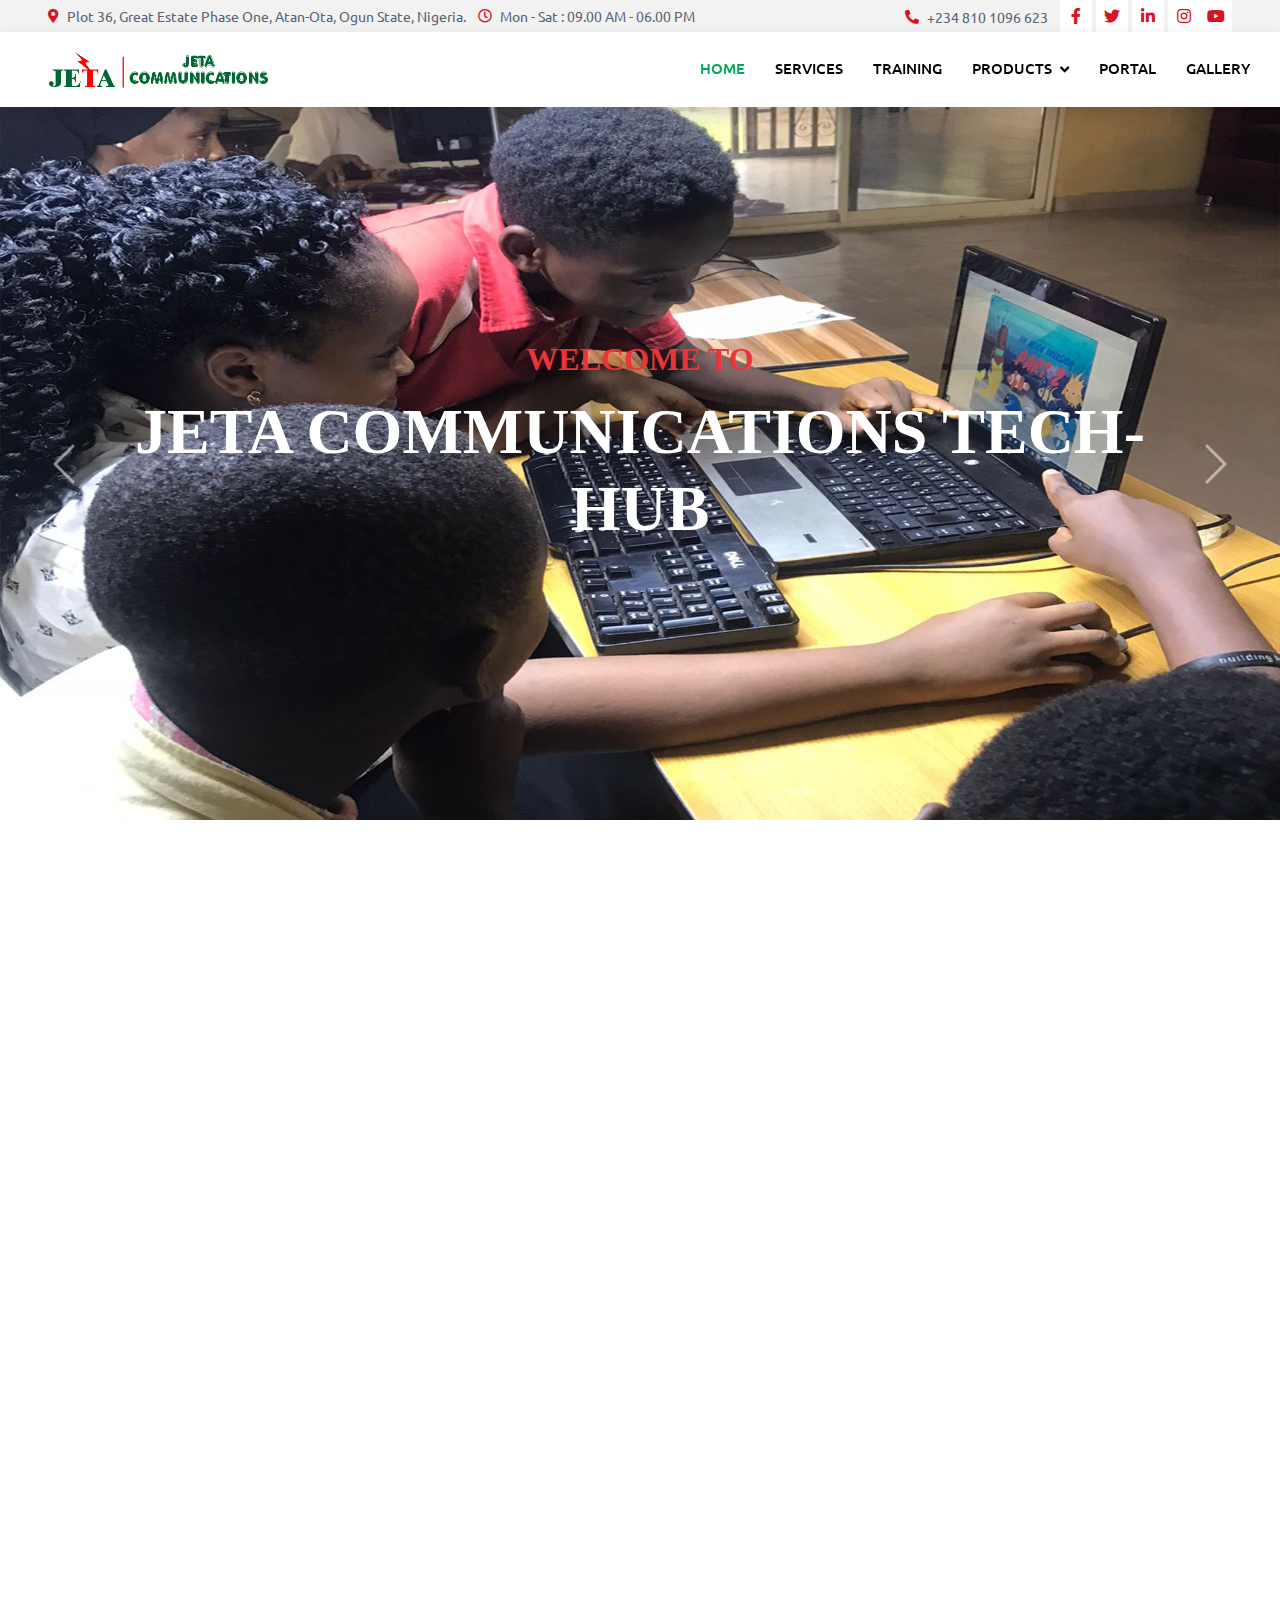
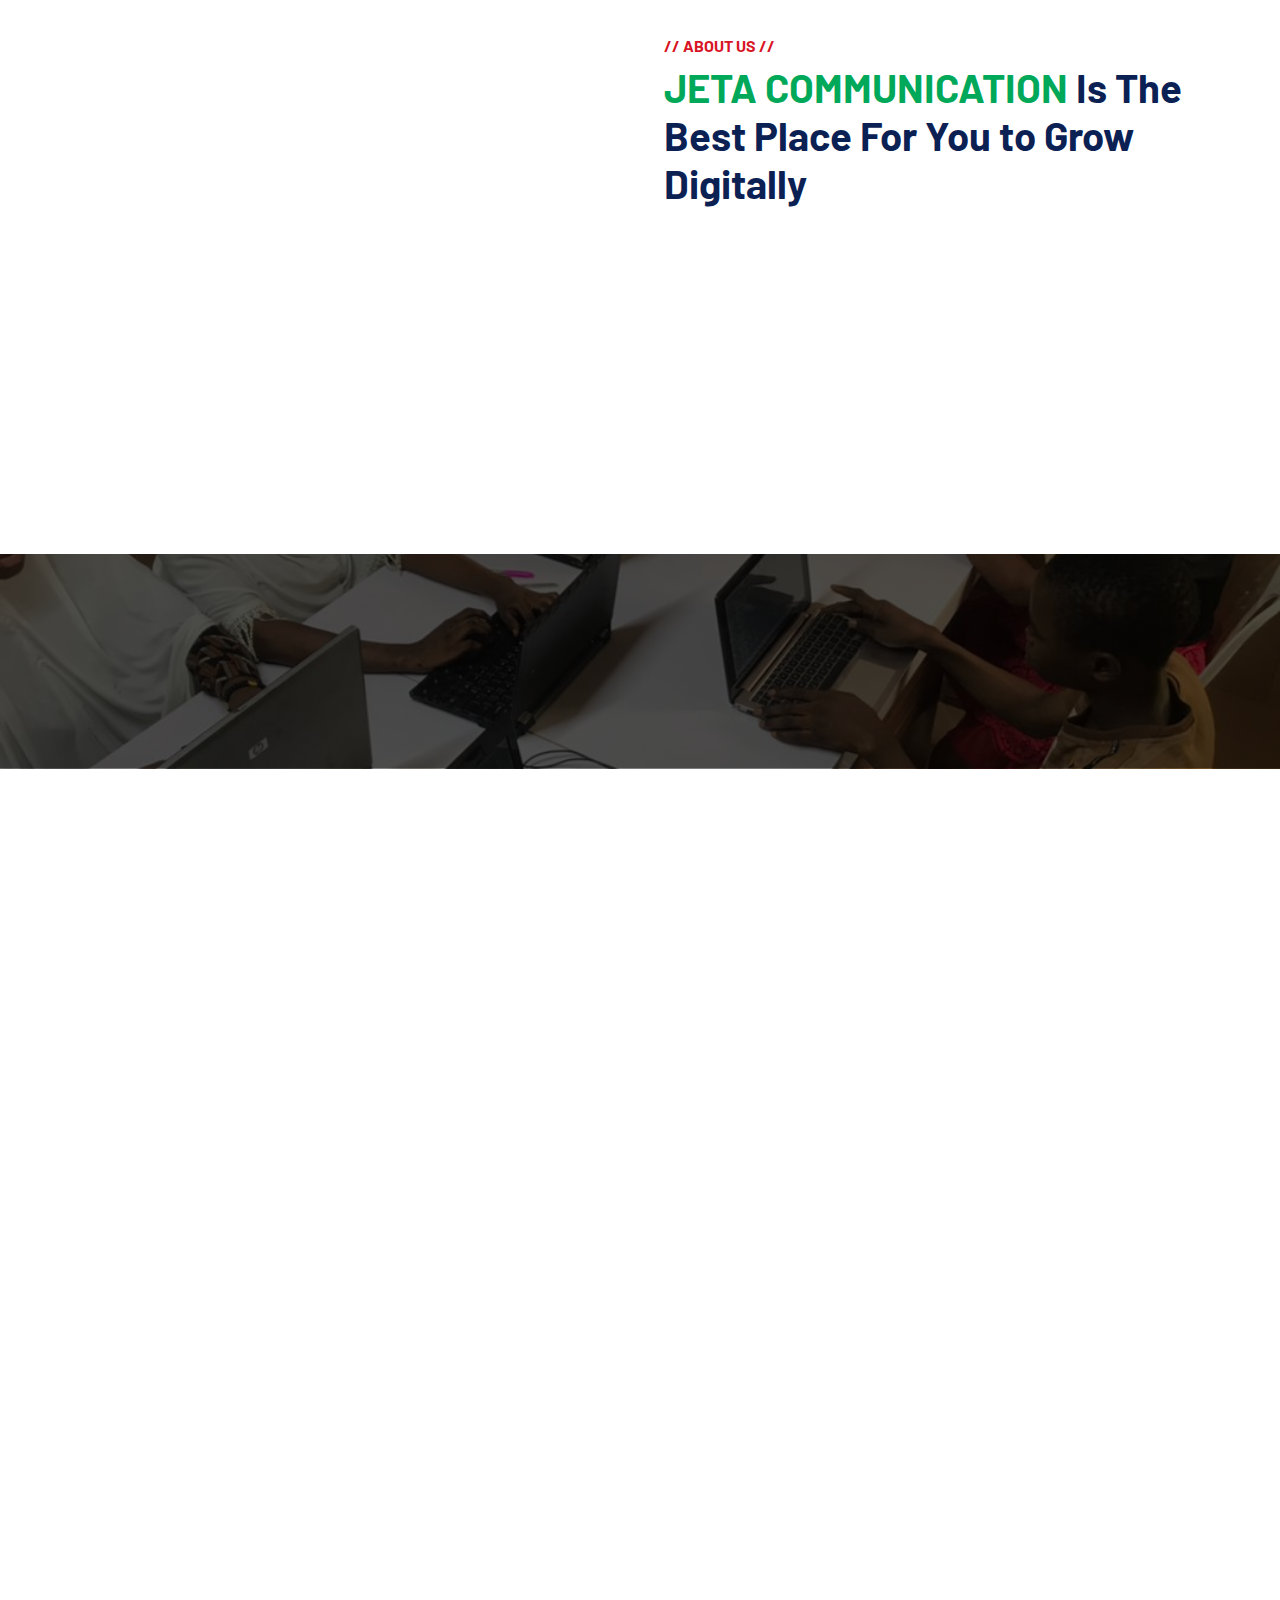
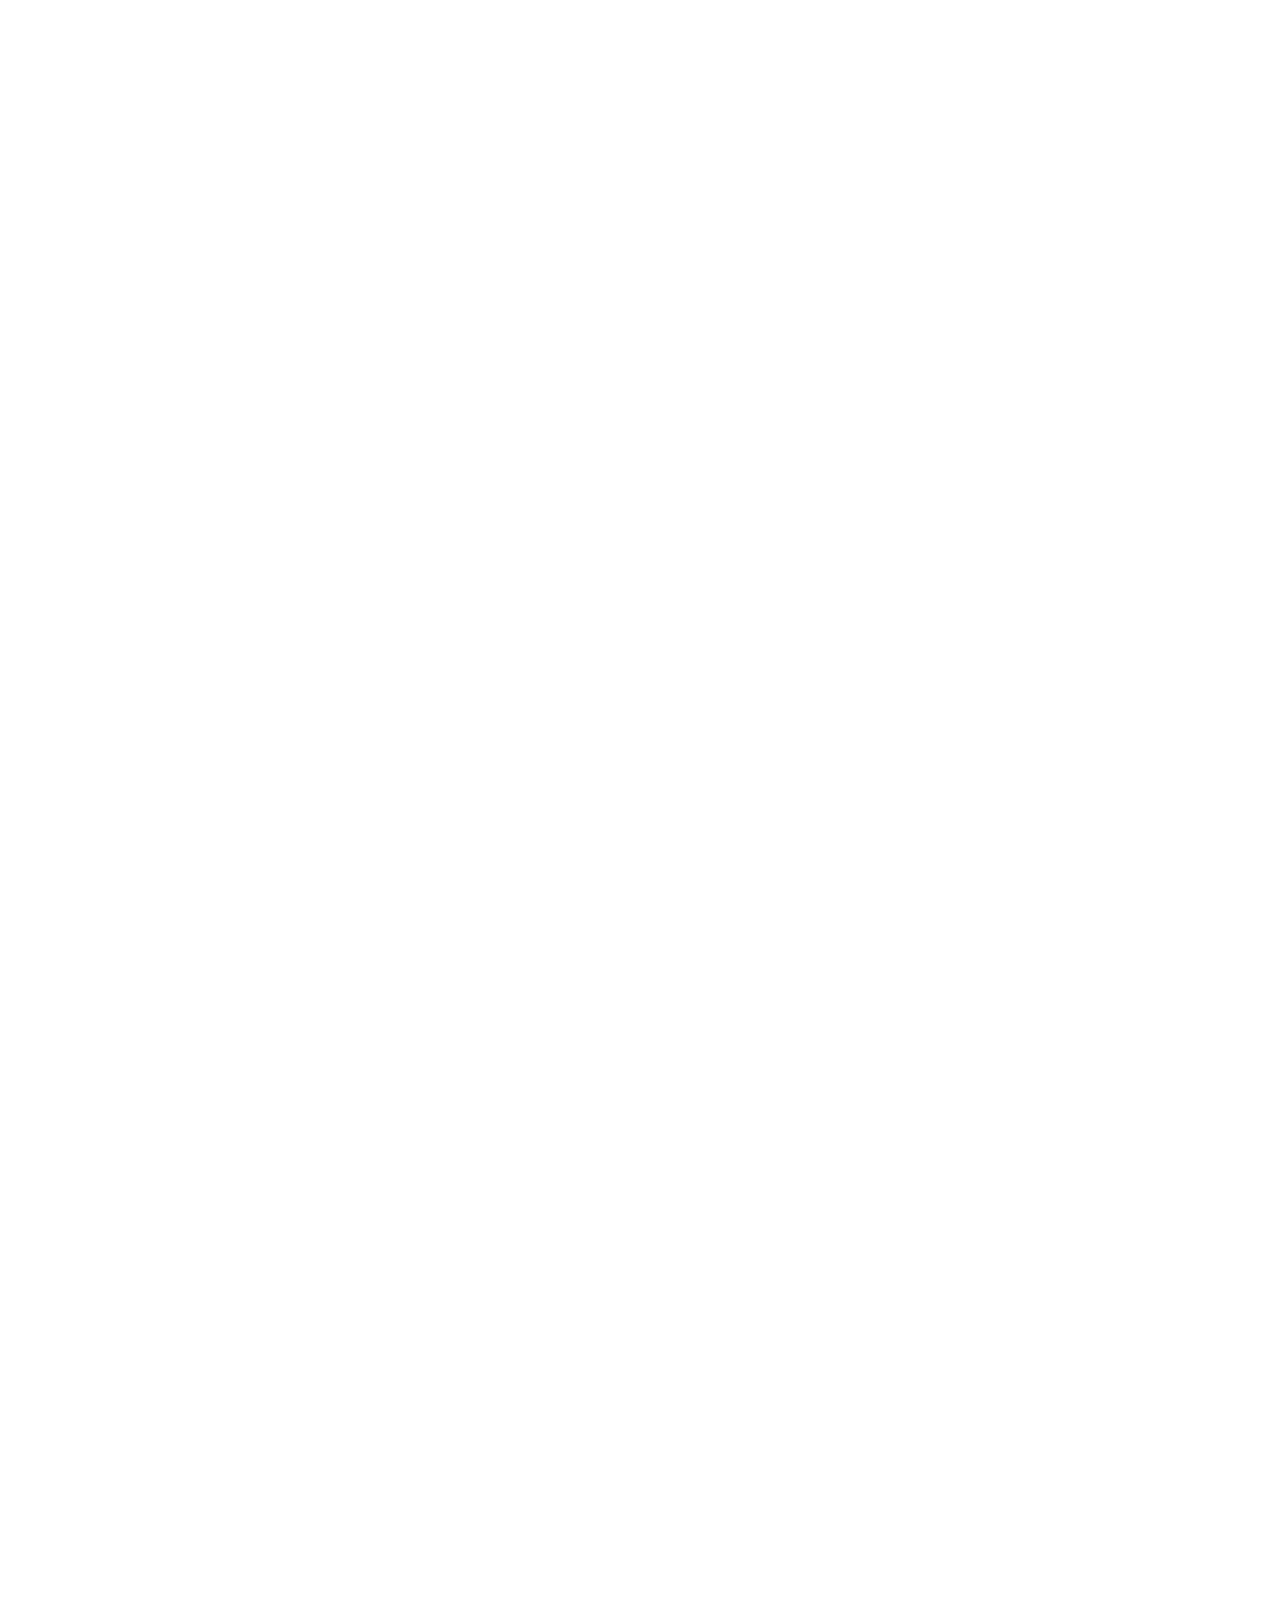
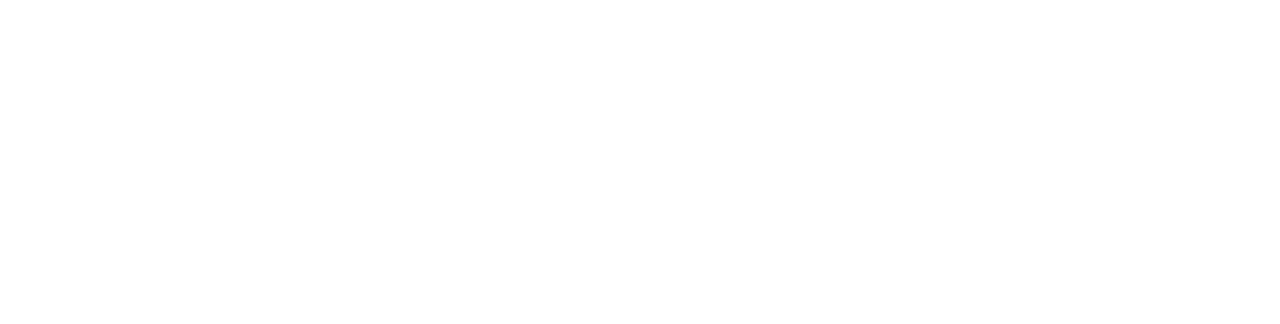
==== index.html @ 2480829e "Add files via upload" ====
<!DOCTYPE html>
<html lang="en">

<head>
    <meta charset="utf-8">
    <title>JETA COMMUNICATIONS | Digital Skills Academy</title>
    <meta content="width=device-width, initial-scale=1.0" name="viewport">
    <meta content="" name="keywords">
    <meta content="" name="description">

    <!-- Favicon -->
    <link rel="shortcut icon" href="./img/favicon.ico">

    <!-- Google Web Fonts -->
    <link rel="preconnect" href="https://fonts.googleapis.com">
    <link rel="preconnect" href="https://fonts.gstatic.com" crossorigin>
    <link href="https://fonts.googleapis.com/css2?family=Barlow:wght@600;700&family=Ubuntu:wght@400;500&display=swap" rel="stylesheet"> 

    <!-- Icon Font Stylesheet -->
    <link href="https://cdnjs.cloudflare.com/ajax/libs/font-awesome/5.10.0/css/all.min.css" rel="stylesheet">
    <link href="https://cdn.jsdelivr.net/npm/bootstrap-icons@1.4.1/font/bootstrap-icons.css" rel="stylesheet">

    <!-- Libraries Stylesheet -->
    <link href="lib/animate/animate.min.css" rel="stylesheet">
    <link href="lib/owlcarousel/assets/owl.carousel.min.css" rel="stylesheet">
    <link href="lib/tempusdominus/css/tempusdominus-bootstrap-4.min.css" rel="stylesheet" />

    <!-- Customized Bootstrap Stylesheet -->
    <link href="css/bootstrap.min.css" rel="stylesheet">

    <!-- Template Stylesheet -->
    <link href="css/style.css" rel="stylesheet">
</head>

<body>
    <!-- Spinner Start -->
    <!-- <div id="spinner" class="show bg-white position-fixed translate-middle w-100 vh-100 top-50 start-50 d-flex align-items-center justify-content-center">
        <div class="spinner-border text-primary" style="width: 3rem; height: 3rem;" role="status">
            <span class="sr-only">Loading...</span>
        </div>
    </div> -->
    <!-- Spinner End -->


    <!-- Topbar Start -->
    <div class="container-fluid bg-light p-0">
        <div class="row gx-0 d-none d-lg-flex">
            <div class="col-lg-7 px-5 text-start">
                <div class="h-100 d-inline-flex align-items-center py-1 me-2">
                    <small class="fa fa-map-marker-alt text-primary me-2"></small>
                    <small>Plot 36, Great Estate Phase One, Atan-Ota, Ogun State, Nigeria.</small>
                </div>
                <div class="h-100 d-inline-flex align-items-center py-1">
                    <small class="far fa-clock text-primary me-2"></small>
                    <small>Mon - Sat : 09.00 AM - 06.00 PM</small>
                </div>
            </div>
            <div class="col-lg-5 px-5 text-end">
                <div class="h-100 d-inline-flex align-items-center py-1 me-2">
                    <small class="fa fa-phone-alt text-primary me-2"></small>
                    <small>+234 810 1096 623</small>
                </div>
                <div class="h-100 d-inline-flex align-items-center">
                    <a class="btn btn-sm-square bg-white text-primary me-1" href=""><i class="fab fa-facebook-f"></i></a>
                    <a class="btn btn-sm-square bg-white text-primary me-1" href=""><i class="fab fa-twitter"></i></a>
                    <a class="btn btn-sm-square bg-white text-primary me-1" href="https://www.linkedin.com/in/jeta-communications-5667a121b/"><i class="fab fa-linkedin-in"></i></a>
                    <a class="btn btn-sm-square bg-white text-primary me-0" href="https://www.instagram.com/jetacomms/"><i class="fab fa-instagram"></i></a>
                    <a class="btn btn-sm-square bg-white text-primary me-0" href="https://www.youtube.com/@jetacommunicationstechhub1752"><i class="fab fa-youtube"></i></a>
                </div>
            </div>
        </div>
    </div>
    <!-- Topbar End -->


    <!-- Navbar Start -->
    <nav class="navbar navbar-expand-lg bg-white navbar-light shadow sticky-top p-0">
        <a href="index.html" class="navbar-brand d-flex align-items-center px-4 px-lg-5">
            <img src="./img/jeta-logo.png" alt="" width="220">
            <!-- <h2 class="m-0 text-primary"><i class="fa fa-car me-3"></i>obdif</h2> -->
        </a>
        <button type="button" class="navbar-toggler me-4" data-bs-toggle="collapse" data-bs-target="#navbarCollapse">
            <span class="navbar-toggler-icon"></span>
        </button>
        <div class="collapse navbar-collapse" id="navbarCollapse">
            <div class="navbar-nav ms-auto p-4 p-lg-0">
                <a href="index" class="nav-item nav-link active">Home</a>
                <a href="#services" class="nav-item nav-link">Services</a>
                <a href="training" class="nav-item nav-link">Training</a>
                <div class="nav-item dropdown">
                    <a href="#" class="nav-link dropdown-toggle" data-bs-toggle="dropdown">Products</a>
                    <div class="dropdown-menu fade-up m-0">
                        <a href="http://test.jetacomms.tech/" class="dropdown-item">JETA-CBT</a>
                    </div>
                </div>
                <a href="" class="nav-item nav-link">Portal</a>
                <a href="galleries" class="nav-item nav-link">Gallery</a>
                <!-- <a href="contact.html" class="nav-item nav-link">Contact</a> -->
            </div>
            <!-- <a href="" class="btn green-bg py-4 px-lg-5 d-none d-lg-block">Register NOw<i class="fa fa-arrow-right ms-3"></i></a> -->
        </div>
    </nav>
    <!-- Navbar End -->


    <!-- Carousel Start -->
    <div class="container-fluid p-0 mb-5">
        <div id="header-carousel" class="carousel slide" data-bs-ride="carousel">
            <div class="carousel-inner">
                <div class="carousel-item active">
                    <img class="w-100" src="./img/scratch-banner.png" alt="Image">
                    <div class="carousel-caption d-flex align-items-center">
                        <div class="container">
                            <div class="row align-items-center justify-content-center justify-content-lg-start">
                                <div class=" text-center ">
                                    <h2 class="red text-uppercase mb-3 ff animated slideInDown">WELCOME TO</h2>
                                    <h1 class="display-3 text-white mb-4 pb-3 ff animated slideInDown">JETA COMMUNICATIONS TECH-HUB</h1>
                                </div>
                                <!-- <div class="col-lg-5 d-none d-lg-flex animated zoomIn">
                                    <img class="img-fluid" src="img/carousel-1.png" alt="">
                                </div> -->
                            </div>
                        </div>
                    </div>
                </div>
                <div class="carousel-item">
                    <img class="w-100" src="./img/jeta-student-sitting-and-pressing-laptop-at-the-tech-hub banner.png" alt="Image">
                    <div class="carousel-caption d-flex align-items-center">
                        <div class="container">
                            <div class="row align-items-center justify-content-center justify-content-lg-start">
                                <div class="col-10 col-lg-7 text-center text-lg-start">
                                    <h6 class="text-white text-uppercase mb-3 animated slideInDown"></h6>
                                    <h1 class="display-5 text-white mb-4 pb-5 ff animated slideInDown">Our Brands are Innovative and Transformative.</h1>
                                    <a href="galleries.html" class="btn btn-primary py-3 px-5 animated slideInDown">Learn More<i class="fa fa-arrow-right ms-3"></i></a>
                                </div>
                                <div class="col-lg-5 d-none d-lg-flex animated zoomIn">
                                    <img class="img-fluid" style="border-radius: 10px;" src="img/jeta-web-portal-laptop.png" alt="" width="500" >
                                </div>
                            </div>
                        </div>
                    </div>
                </div>
                <div class="carousel-item">
                    <img class="w-100" src="./img/coding-for-kids-banner.png" alt="Image">
                    <div class="carousel-caption d-flex align-items-center">
                        <div class="container">
                            <div class="row align-items-center justify-content-center justify-content-lg-start">
                                <div class="col-10 col-lg-7 text-center text-lg-start">
                                    <h6 class="text-white text-uppercase mb-3 animated slideInDown"></h6>
                                    <!-- <h1 class="display-5 text-white mb-4 pb-5 animated ff slideInDown">Our Brands are Innovative and Transformative.</h1> -->
                                    <!-- <a href="galleries.html" class="btn btn-primary py-3 px-5 animated slideInDown">Learn More<i class="fa fa-arrow-right ms-3"></i></a> -->
                                </div>
                                <div class="col-lg-5 d-none d-lg-flex animated zoomIn">
                                    <!-- <img class="img-fluid" style="border-radius: 10px;" src="img/jeta-web-portal-laptop.png" alt="" width="500" > -->
                                </div>
                            </div>
                        </div>
                    </div>
                </div>
                <div class="carousel-item">
                    <img class="w-100" src="./img/jeta-banner-man.png" alt="Image">
                    <div class="carousel-caption d-flex align-items-center">
                        <div class="container">
                            <div class="row align-items-center justify-content-center justify-content-lg-start">
                                <div class="col-10 col-lg-7 text-center text-lg-start">
                                    <h1 class="display-5 text-white mb-4 pb-5 animated ff slideInDown">Our Brands are Innovative and Transformative.</h1>
                                    <a href="training.html" class="btn btn-primary py-3 px-5 animated slideInDown">Learn More<i class="fa fa-arrow-right ms-3"></i></a>
                                </div>
                                <div class="col-lg-5 d-none d-lg-flex animated zoomIn">
                                    <img class="img-fluid"  style="border-radius: 10px;" src="img/student-frontend-project.png" alt="">
                                </div>
                            </div>
                        </div>
                    </div>
                </div>
                <div class="carousel-item">
                    <img class="w-100" src="./img/coding-for-teen-banner.png" alt="Image">
                    <div class="carousel-caption d-flex align-items-center">
                        <div class="container">
                            <div class="row align-items-center justify-content-center justify-content-lg-start">
                                <div class="col-10 col-lg-7 text-center text-lg-start">
                                    <!-- <h1 class="display-5 text-white mb-4 pb-5 animated ff slideInDown">Our Brands are Innovative and Transformative.</h1> -->
                                    <!-- <a href="training.html" class="btn btn-primary py-3 px-5 animated slideInDown">Learn More<i class="fa fa-arrow-right ms-3"></i></a> -->
                                </div>
                                <div class="col-lg-5 d-none d-lg-flex animated zoomIn">
                                    <!-- <img class="img-fluid" src="img/carousel-2.png" alt=""> -->
                                </div>
                            </div>
                        </div>
                    </div>
                </div>
            </div>
            <button class="carousel-control-prev" type="button" data-bs-target="#header-carousel"
                data-bs-slide="prev">
                <span class="carousel-control-prev-icon" aria-hidden="true"></span>
                <span class="visually-hidden">Previous</span>
            </button>
            <button class="carousel-control-next" type="button" data-bs-target="#header-carousel"
                data-bs-slide="next">
                <span class="carousel-control-next-icon" aria-hidden="true"></span>
                <span class="visually-hidden">Next</span>
            </button>
        </div>
    </div>
    <!-- Carousel End -->


    <!-- Service Start -->
    <div class="container-xxl py-5">
        <div class="container">
            <div class="row g-4">
                <div class="col-lg-4 col-md-6 wow fadeInUp" data-wow-delay="0.1s">
                    <div class="d-flex py-5 px-4">
                        <i class="fa fa-eye fa-3x green flex-shrink-0"></i>
                        <div class="ps-4">
                            <h5 class="mb-3">Vision</h5>
                            <p></p>
                                An Information and Communication Technology (ICT) company with global reach and cutting-edge products and
                                services.
                              </p>
                        </div>
                    </div>
                </div>
                <div class="col-lg-4 col-md-6 wow fadeInUp" data-wow-delay="0.1s">
                    <div class="d-flex py-5 px-4">
                        <i class="fa fa-bullseye fa-3x green flex-shrink-0"></i>
                        <div class="ps-4">
                            <h5 class="mb-3">Mission </h5>
                            Build capacity in youth for global ICT impact through seminars, bootcamps, workshops, internships,
                                apprenticeship, short term trainings, conferences and Massive Open Online Courses (MOOCS)
                        </div>
                    </div>
                </div>
                <div class="col-lg-4 col-md-6 wow fadeInUp" data-wow-delay="0.1s">
                    <div class="d-flex py-5 px-4">
                        <i class="fa fa-handshake fa-3x green flex-shrink-0"></i>
                        <div class="ps-4">
                            <h5 class="mb-3">Core Values</h5>
                                <li>Ethical Creativity </li>
                                <li>Transformative Innovations </li>
                                <li>Disregard for Impossibility</li>
                                <li>Excellence with Integrity </li>
                                <li>Professionalism </li>
                        </div>
                    </div>
                </div>
                <div class="col-lg-4 col-md-6 wow fadeInUp" data-wow-delay="0.1s">
                    <div class="d-flex py-5 px-4">
                        <i class="fa fa-certificate fa-3x green flex-shrink-0"></i>
                        <div class="ps-4">
                            <h5 class="mb-3">Quality Services</h5>
                            <p>We give our clients the best service we can offer and Publishing of high quality electronics and hardcopy books, monographs, journals, proceedings, and
                                magazines.</p>
                        </div>
                    </div>
                </div>
                <div class="col-lg-4 col-md-6 wow fadeInUp" data-wow-delay="0.3s">
                    <div class="d-flex  py-5 px-4">
                      
                            <iframe width="300" height="170" style="border:none; border-radius: 8px;" src="https://www.youtube.com/embed/xIcie0oX6FE" title="YouTube video player" frameborder="0" allow="accelerometer; autoplay; clipboard-write; encrypted-media; gyroscope; picture-in-picture; web-share" allowfullscreen></iframe>
          
                    </div>
                </div>
                <div class="col-lg-4 col-md-6 wow fadeInUp" data-wow-delay="0.3s">
                    <div class="d-flex  py-5 px-4">
                        <i class="fa fa-users-cog fa-3x green flex-shrink-0"></i>
                        <div class="ps-4">
                            <h5 class="mb-3">Expert Work Force</h5>
                            <p>Expert work force that create digital content creation that translate ICT based research 🔍 into products and services with global 🌍 reach and impact.</p>
                        </div>
                    </div>
                </div>
               
            </div>
        </div>
    </div>
    <!-- Service End -->


    <!-- About Start -->
    <div class="container-xxl py-5">
        <div class="container">
            <div class="row g-5">
                <div class="col-lg-6 pt-4" style="min-height: 400px;">
                    <div class="position-relative h-100 wow fadeIn" data-wow-delay="0.1s">
                        <img class="position-absolute img-fluid w-100 h-100" src="img/JETA-WEB-BBBA.png" style="object-fit: cover;" alt="">
                        <div class="position-absolute top-0 end-0 mt-n4 me-n4 py-4 px-5" style="background: rgba(0, 0, 0, .555); border-radius: 10px;">
                            <h1 class="display-4 text-white mb-0">3 <span class="fs-4">Years</span></h1>
                            <h4 class="text-white">In Existence</h4>
                        </div>
                    </div>
                </div>
                <div class="col-lg-6">
                    <h6 class="text-primary text-uppercase">// About Us //</h6>
                    <h1 class="mb-4"><span class=" green">JETA COMMUNICATION</span> Is The Best Place For You to Grow Digitally</h1>
                    <!-- <p class="mb-4">Tempor erat elitr rebum at clita. Diam dolor diam ipsum sit. Aliqu diam amet diam et eos. Clita erat ipsum et lorem et sit, sed stet lorem sit clita duo justo magna dolore erat amet</p> -->
                    <div class="row g-4 mb-3 pb-3">
                        <div class="col-12 wow fadeIn" data-wow-delay="0.1s">
                            <div class="d-flex">
                                <div class="bg-light d-flex flex-shrink-0 align-items-center justify-content-center mt-1" style="width: 45px; height: 45px;">
                                    <span class="fw-bold text-secondary">01</span>
                                </div>
                                <div class="ps-3">
                                    <h6>Professional & Expert in Digital Creation</h6>
                                    <!-- <span>Diam dolor diam ipsum sit amet diam et eos</span> -->
                                </div>
                            </div>
                        </div>
                        <div class="col-12 wow fadeIn" data-wow-delay="0.3s">
                            <div class="d-flex">
                                <div class="bg-light d-flex flex-shrink-0 align-items-center justify-content-center mt-1" style="width: 45px; height: 45px;">
                                    <span class="fw-bold text-secondary">02</span>
                                </div>
                                <div class="ps-3">
                                    <h6>ICT Consultancy Services</h6>
                                    <!-- <span>Diam dolor diam ipsum sit amet diam et eos</span> -->
                                </div>
                            </div>
                        </div>
                        <div class="col-12 wow fadeIn" data-wow-delay="0.3s">
                            <div class="d-flex">
                                <div class="bg-light d-flex flex-shrink-0 align-items-center justify-content-center mt-1" style="width: 45px; height: 45px;">
                                    <span class="fw-bold text-secondary">03</span>
                                </div>
                                <div class="ps-3">
                                    <h6>Digital Skills Academy</h6>
                                    <!-- <span>Diam dolor diam ipsum sit amet diam et eos</span> -->
                                </div>
                            </div>
                        </div>
                        <!-- <div class="col-12 wow fadeIn" data-wow-delay="0.5s">
                            <div class="d-flex">
                                <div class="bg-light d-flex flex-shrink-0 align-items-center justify-content-center mt-1" style="width: 45px; height: 45px;">
                                    <span class="fw-bold text-secondary">04</span>
                                </div>
                                <div class="ps-3">
                                    <h6>ICT Consultancy Services</h6>
                                </div>
                            </div>
                        </div> -->
                    </div>
                    <!-- <a href="" class="btn green-bg py-3 px-5 white">Learn More<i class="fa fa-arrow-right white"></i></a> -->
                </div>
            </div>
        </div>
    </div>
    <!-- About End -->


    <!-- Fact Start -->
    <div class="container-fluid fact bg-dark my-5 py-5">
        <div class="container">
            <div class="row g-4">
                <div class="col-md-6 col-lg-3 text-center wow fadeIn" data-wow-delay="0.1s">
                    <i class="fa fa-calendar fa-2x text-white mb-3"></i>
                    <h2 class="text-white mb-2" data-toggle="counter-up">3</h2>
                    <p class="text-white mb-0">Years In Existence</p>
                </div>
                <div class="col-md-6 col-lg-3 text-center wow fadeIn" data-wow-delay="0.3s">
                    <i class="fa fa-users-cog fa-2x text-white mb-3"></i>
                    <h2 class="text-white mb-2" data-toggle="counter-up">7</h2>
                    <p class="text-white mb-0">JETA Team</p>
                </div>
                <div class="col-md-6 col-lg-3 text-center wow fadeIn" data-wow-delay="0.5s">
                    <i class="fa fa-users fa-2x text-white mb-3"></i>
                    <h2 class="text-white mb-2" ><span data-toggle="counter-up">150</span>+</h2>
                    <p class="text-white mb-0">Student Trained</p>
                </div>
                <div class="col-md-6 col-lg-3 text-center wow fadeIn" data-wow-delay="0.7s">
                    <i class="fa fa-check fa-2x text-white mb-3"></i>
                    <h2 class="text-white mb-2" data-toggle="counter-up">34</h2>
                    <p class="text-white mb-0">Completed Projects</p>
                </div>
            </div>
        </div>
    </div>
    <!-- Fact End -->


    <!-- Service Start -->
    <div class="container-xxl service py-5" id="services">
        <div class="container">
            <div class="text-center wow fadeInUp" data-wow-delay="0.1s">
                <h6 class="text-primary text-uppercase">// Our Services //</h6>
                <h1 class="green mb-5">Explore Our Services</h1>
            </div>
            <div class="row g-4 wow fadeInUp" data-wow-delay="0.3s">
                <div class="col-lg-4">
                    <div class="nav w-100 nav-pills me-4">
                        <button class="nav-link w-100 d-flex align-items-center text-start p-4 mb-4 active" data-bs-toggle="pill" data-bs-target="#tab-pane-1" type="button">
                            <i class="fa fa-chalkboard-teacher fa-2x me-3"></i>
                            <h4 class="m-0">Training</h4>
                        </button>
                        <button class="nav-link w-100 d-flex align-items-center text-start p-4 mb-4" data-bs-toggle="pill" data-bs-target="#tab-pane-2" type="button">
                            <i class="fa fa-desktop fa-2x me-3"></i>
                            <h4 class="m-0">Basic ICT Services</h4>
                        </button>
                        <button class="nav-link w-100 d-flex align-items-center text-start p-4 mb-4" data-bs-toggle="pill" data-bs-target="#tab-pane-3" type="button">
                            <i class="fa fa-tablet fa-2x me-3"></i>
                            <h4 class="m-0">ICT Consultancy Services</h4>
                        </button>
                 
                    </div>
                </div>
                <div class="col-lg-8">
                    <div class="tab-content w-100">
                        <div class="tab-pane fade show active" id="tab-pane-1">
                            <div class="row g-4">
                                <div class="col-md-6" style="min-height: 350px;">
                                    <div class="position-relative h-100">
                                        <img class="position-absolute img-fluid w-100 h-100" src="./img/SCRATCH .jpg"
                                            style="object-fit: cover;" alt="">
                                    </div>
                                </div>
                                <div class="col-md-6">
                                    <!-- <h3 class="mb-3">15 Years Of Experience In Auto Servicing</h3>
                                    <p class="mb-4">Tempor erat elitr rebum at clita. Diam dolor diam ipsum sit. Aliqu diam amet diam et eos. Clita erat ipsum et lorem et sit, sed stet lorem sit clita duo justo magna dolore erat amet</p> -->
                                    <p><i class="fa fa-check text-success me-3"></i>Certificate in Computer Basics </p>
                                    <p><i class="fa fa-check text-success me-3"></i>Certificate in Microsft Office Applications </p>
                                    <p><i class="fa fa-check text-success me-3"></i>Certificate in Digital Marketing </p>
                                    <p><i class="fa fa-check text-success me-3"></i>Certificate in Computer Graphics Design</p>
                                    <p><i class="fa fa-check text-success me-3"></i>Certificate in Frontend Web Design </p>
                                    <p><i class="fa fa-check text-success me-3"></i>Certificate in Computer Hardware</p>
                                    <p><i class="fa fa-check text-success me-3"></i>Certificate in Computer Networking </p>
                                    <a href="training.html" class="btn btn-primary py-3 px-5 mt-3">Learn More<i class="fa fa-arrow-right ms-3"></i></a>
                                </div>
                            </div>
                        </div>
                        <div class="tab-pane fade" id="tab-pane-2">
                            <div class="row g-4">
                                <div class="col-md-6" style="min-height: 350px;">
                                    <div class="position-relative h-100">
                                        <img class="position-absolute img-fluid w-100 h-100" src="img/student-at-jeta-working-on-a-lapto.jpg"
                                            style="object-fit: cover;" alt="">
                                    </div>
                                </div>
                                <div class="col-md-6">
                                    <!-- <h3 class="mb-3">15 Years Of Experience In Auto Servicing</h3>
                                    <p class="mb-4">Tempor erat elitr rebum at clita. Diam dolor diam ipsum sit. Aliqu diam amet diam et eos. Clita erat ipsum et lorem et sit, sed stet lorem sit clita duo justo magna dolore erat amet</p> -->
                                    <p><i class="fa fa-check text-success me-3"></i>Online Registration and Services</p>
                                    <p><i class="fa fa-check text-success me-3"></i>General Printing</p>
                                    <p><i class="fa fa-check text-success me-3"></i>Laminated, Plastic and Smart ID Card</p>
                                    <p><i class="fa fa-check text-success me-3"></i>Scanning, Photocopy and Lamination</p>
                                    <p><i class="fa fa-check text-success me-3"></i>O’ Level Registration (GCE and NECO)</p>
                                    <p><i class="fa fa-check text-success me-3"></i>Printing of O’ Level Results</p>
                                    <p><i class="fa fa-check text-success me-3"></i>NYSC Registration</p>
                                    <!-- <a href="" class="btn btn-primary py-3 px-5 mt-3">Read More<i class="fa fa-arrow-right ms-3"></i></a> -->
                                </div>
                            </div>
                        </div>
                        <div class="tab-pane fade" id="tab-pane-3">
                            <div class="row g-4">
                                <div class="col-md-6" style="min-height: 350px;">
                                    <div class="position-relative h-100">
                                        <img class="position-absolute img-fluid w-100 h-100" src="img/jeta-student-at-work.jpg"
                                            style="object-fit: cover;" alt="">
                                    </div>
                                </div>
                                <div class="col-md-6">
                                    <!-- <h3 class="mb-3">15 Years Of Experience In Auto Servicing</h3>
                                    <p class="mb-4">Tempor erat elitr rebum at clita. Diam dolor diam ipsum sit. Aliqu diam amet diam et eos. Clita erat ipsum et lorem et sit, sed stet lorem sit clita duo justo magna dolore erat amet</p> -->
                                    <p><i class="fa fa-check text-success me-3"></i>School Portal Development and Hosting</p>
                                    <p><i class="fa fa-check text-success me-3"></i>Computer/ICT Laboratory Setup</p>
                                    <p><i class="fa fa-check text-success me-3"></i>Computer and Electronic Components Procurement and Repair</p>
                                    <p><i class="fa fa-check text-success me-3"></i>Website/Mobile App Development and Hosting</p>
                                    <p><i class="fa fa-check text-success me-3"></i>Embedded System Programming</p>
                                    <p><i class="fa fa-check text-success me-3"></i>Co-working Space with Uninterrupted Power Supply</p>
                                    <p><i class="fa fa-check text-success me-3"></i>ICT Project Management</p>
                                    <!-- <p><i class="fa fa-check text-success me-3"></i></p> -->
                                    <!-- <a href="" class="btn btn-primary py-3 px-5 mt-3">Read More<i class="fa fa-arrow-right ms-3"></i></a> -->
                                </div>
                            </div>
                        </div>
                        <!-- <div class="tab-pane fade" id="tab-pane-4">
                            <div class="row g-4">
                                <div class="col-md-6" style="min-height: 350px;">
                                    <div class="position-relative h-100">
                                        <img class="position-absolute img-fluid w-100 h-100" src="img/service-4.jpg"
                                            style="object-fit: cover;" alt="">
                                    </div>
                                </div>
                                <div class="col-md-6">
                                    <h3 class="mb-3">15 Years Of Experience In Auto Servicing</h3>
                                    <p class="mb-4">Tempor erat elitr rebum at clita. Diam dolor diam ipsum sit. Aliqu diam amet diam et eos. Clita erat ipsum et lorem et sit, sed stet lorem sit clita duo justo magna dolore erat amet</p>
                                    <p><i class="fa fa-check text-success me-3"></i>Quality Servicing</p>
                                    <p><i class="fa fa-check text-success me-3"></i>Expert Workers</p>
                                    <p><i class="fa fa-check text-success me-3"></i>Modern Equipment</p>
                                    <a href="" class="btn btn-primary py-3 px-5 mt-3">Read More<i class="fa fa-arrow-right ms-3"></i></a>
                                </div>
                            </div>
                        </div> -->
                    </div>
                </div>
            </div>
        </div>
    </div>
    <!-- Service End -->


    <!-- Booking Start -->
    <div class="container-fluid bg-secondary booking my-5 wow fadeInUp" id="service"  data-wow-delay="0.1s">
        <div class="container">
            <div class="row gx-5">
                <div class="col-lg-6 py-5">
                    <div class="py-5">
                        <h1 class="text-white mb-4">Our brands are Innovative and Transformative.</h1>
                        <!-- <p class="text-white mb-0">Eirmod sed tempor lorem ut dolores. Aliquyam sit sadipscing kasd ipsum. Dolor ea et dolore et at sea ea at dolor, justo ipsum duo rebum sea invidunt voluptua. Eos vero eos vero ea et dolore eirmod et. Dolores diam duo invidunt lorem. Elitr ut dolores magna sit. Sea dolore sanctus sed et. Takimata takimata sanctus sed.</p> -->
                    </div>
                </div>
                <div class="col-lg-6" >
                    <div class="green-bg h-100 d-flex flex-column justify-content-center text-center p-5 wow zoomIn" data-wow-delay="0.6s">
                        <h1 class="text-white mb-4">Book For A Service</h1>
                        <form>
                            <div class="row g-3">
                                <div class="col-12 col-sm-6">
                                    <input type="text" class="form-control border-0" placeholder="Your Name" required style="height: 55px;">
                                </div>
                                <div class="col-12 col-sm-6">
                                    <input type="email" class="form-control border-0" placeholder="Your Email" required style="height: 55px;">
                                </div>
                                <div class="col-12 col-sm-6">
                                    <select class="form-select border-0" required style="height: 55px;">
                                        <option selected>Select A Service</option>
                                        <option value="1">Web Development</option>
                                        <option value="1">Mobile App Development</option>
                                        <option value="2">Graphic Designing</option>
                                        <option value="3">Digital Marketing</option>
                                    </select>
                                </div>
                                <div class="col-12 col-sm-6">
                                    <div class="date" id="date1" data-target-input="nearest">
                                        <input type="text" required class="form-control border-0 datetimepicker-input"
                                            placeholder="Service Date" data-target="#date1" data-toggle="datetimepicker" style="height: 55px;">
                                    </div>
                                </div>
                                <div class="col-12">
                                    <input type="tel" class="form-control border-0" name="" id="" required placeholder="Contact Number">
                                </div>
                                <div class="col-12">
                                    <textarea required class="form-control border-0" placeholder="Special Request"></textarea>
                                </div>
                                <div class="col-12">
                                    <button class="btn btn-secondary w-100 red-bg py-3" type="submit">Book Now</button>
                                </div>
                            </div>
                        </form>
                    </div>
                </div>
            </div>
        </div>
    </div>
    <!-- Booking End -->


    <!-- Team Start -->
    <div class="container-xxl py-5">
        <div class="container">
            <div class="text-center wow fadeInUp" data-wow-delay="0.1s">
                <h6 class="text-primary text-uppercase">// JETA team //</h6>
                <h1 class="mb-5 green">JETA Team</h1>
            </div>
            <div class="row g-4">
                <div class="col-lg-3 col-md-6 wow fadeInUp" data-wow-delay="0.1s">
                    <div class="team-item">
                        <div class="position-relative overflow-hidden">
                            <img class="img-fluid" src="./img/jeta-communication-managing-director.png" alt="">
                        </div>
                        <div class="bg-light text-center p-4">
                            <h5 class="fw-bold mb-0">Mrs. Joy N. ADETIBA</h5>
                            <small>Managing Director</small>
                        </div>
                    </div>
                </div>
                <div class="col-lg-3 col-md-6 wow fadeInUp" data-wow-delay="0.3s">
                    <div class="team-item">
                        <div class="position-relative overflow-hidden">
                            <img class="img-fluid" src="img/jeta-edutech.png" alt="">
                        </div>
                        <div class="bg-light text-center p-4">
                            <h5 class="fw-bold mb-0">Oluwagbenga H. JIMOH</h5>
                            <small>EduTech Officer 3</small>
                        </div>
                    </div>
                </div>
                <div class="col-lg-3 col-md-6 wow fadeInUp" data-wow-delay="0.3s">
                    <div class="team-item">
                        <div class="position-relative overflow-hidden">
                            <img class="img-fluid" src="img/johnson.jpg" alt="">
                        </div>
                        <div class="bg-light text-center p-4">
                            <h5 class="fw-bold mb-0">Johnson A. ILEYEMI</h5>
                            <small>Asst. EduTech Officer 3</small>
                        </div>
                    </div>
                </div>
                <div class="col-lg-3 col-md-6 wow fadeInUp" data-wow-delay="0.3s">
                    <div class="team-item">
                        <div class="position-relative overflow-hidden">
                            <img class="img-fluid" src="img/team last.png" alt="">
                        </div>
                        <div class="bg-light text-center p-4">
                            <h5 class="fw-bold mb-0">David O. OMOTOSHO</h5>
                            <small>Intern 2020</small>
                        </div>
                    </div>
                </div>
                <div class="col-lg-3 col-md-6 wow fadeInUp" data-wow-delay="0.5s">
                    <div class="team-item">
                        <div class="position-relative overflow-hidden">
                            <img class="img-fluid" src="img/me.jpg" alt="">
                        </div>
                        <div class="bg-light text-center p-4">
                            <h5 class="fw-bold mb-0">Mercy V. IBIRINDE</h5>
                            <small>Asst. EduTech Officer 4</small>
                        </div>
                    </div>
                </div>
                <div class="col-lg-3 col-md-6 wow fadeInUp" data-wow-delay="0.7s">
                    <div class="team-item">
                        <div class="position-relative overflow-hidden">
                            <img class="img-fluid" src="img/jeta-communication-team-2022.png" alt="">
                        </div>
                        <div class="bg-light text-center p-4">
                            <h5 class="fw-bold mb-0">Mayomi P. ODEWAYE</h5>
                            <small>Software Development Intern 2022</small>
                        </div>
                    </div>
                </div>
                <!-- <div class="col-lg-3 col-md-6 wow fadeInUp" data-wow-delay="0.7s">
                    <div class="team-item">
                        <div class="position-relative overflow-hidden">
                            <img class="img-fluid" src="img/teamAzeem.png" alt="">
                        </div>
                        <div class="bg-light text-center p-4">
                            <h5 class="fw-bold mb-0">Mayomi P. ODEWAYE</h5>
                            <small>Software Development Intern 2022</small>
                        </div>
                    </div>
                </div> -->
                <div class="col-lg-3 col-md-6 wow fadeInUp" data-wow-delay="0.7s">
                    <div class="team-item">
                        <div class="position-relative overflow-hidden">
                            <i style="font-size: 40px; display: block; right: 20px; position:absolute;" class="fas fa-check-circle text-success" ></i>
                            <img class="img-fluid" src="img/jeta-software-intern-2023.png" alt="">
                        </div>
                        <div class="bg-light text-center p-4">
                            <h5 class="fw-bold mb-0">Blessing O. ADEKUNLE</h5>
                            <small>Software Development Intern and Digital Marketer</small>
                        </div>
                    </div>
                </div>
                <div class="col-lg-3 col-md-6 wow fadeInUp" data-wow-delay="0.7s">
                    <div class="team-item">
                        <!-- <div class="position-relative overflow-hidden">
                            <img class="img-fluid" src="img/jeta-software-intern-2023.png" alt="">
                        </div>
                        <div class="bg-light text-center p-4">
                            <h5 class="fw-bold mb-0">Blessing O. ADEKUNLE</h5>
                            <small>Software Development Intern 2023</small>
                        </div>
                    </div> -->
                </div>
            </div>
        </div>
    </div>
    <!-- Team End -->


    <!-- Testimonial Start -->
    <!-- <div class="container-xxl py-5 wow fadeInUp" data-wow-delay="0.1s">
        <div class="container">
            <div class="text-center">
                <h6 class="text-primary text-uppercase">// Testimonial //</h6>
                <h1 class="mb-5">Our Clients Say!</h1>
            </div>
            <div class="owl-carousel testimonial-carousel position-relative">
                <div class="testimonial-item text-center">
                    <img class="bg-light rounded-circle p-2 mx-auto mb-3" src="img/testimonial-1.jpg" style="width: 80px; height: 80px;">
                    <h5 class="mb-0">Client Name</h5>
                    <p>Profession</p>
                    <div class="testimonial-text bg-light text-center p-4">
                    <p class="mb-0">Tempor erat elitr rebum at clita. Diam dolor diam ipsum sit diam amet diam et eos. Clita erat ipsum et lorem et sit.</p>
                    </div>
                </div>
                <div class="testimonial-item text-center">
                    <img class="bg-light rounded-circle p-2 mx-auto mb-3" src="img/testimonial-2.jpg" style="width: 80px; height: 80px;">
                    <h5 class="mb-0">Client Name</h5>
                    <p>Profession</p>
                    <div class="testimonial-text bg-light text-center p-4">
                    <p class="mb-0">Tempor erat elitr rebum at clita. Diam dolor diam ipsum sit diam amet diam et eos. Clita erat ipsum et lorem et sit.</p>
                    </div>
                </div>
                <div class="testimonial-item text-center">
                    <img class="bg-light rounded-circle p-2 mx-auto mb-3" src="img/testimonial-3.jpg" style="width: 80px; height: 80px;">
                    <h5 class="mb-0">Client Name</h5>
                    <p>Profession</p>
                    <div class="testimonial-text bg-light text-center p-4">
                    <p class="mb-0">Tempor erat elitr rebum at clita. Diam dolor diam ipsum sit diam amet diam et eos. Clita erat ipsum et lorem et sit.</p>
                    </div>
                </div>
                <div class="testimonial-item text-center">
                    <img class="bg-light rounded-circle p-2 mx-auto mb-3" src="img/testimonial-4.jpg" style="width: 80px; height: 80px;">
                    <h5 class="mb-0">Client Name</h5>
                    <p>Profession</p>
                    <div class="testimonial-text bg-light text-center p-4">
                    <p class="mb-0">Tempor erat elitr rebum at clita. Diam dolor diam ipsum sit diam amet diam et eos. Clita erat ipsum et lorem et sit.</p>
                    </div>
                </div>
            </div>
        </div>
    </div> -->
    <!-- Testimonial End -->


    <!-- Footer Start -->
    <div class="container-fluid bg-dark text-light footer pt-5 mt-5 wow fadeIn" data-wow-delay="0.1s">
        <div class="container py-5">
            <div class="row g-5">
                <div class="col-lg-3 col-md-6">
                    <h4 class="text-light mb-4">Our Office</h4>
                    <p class="mb-2"><i class="fa fa-map-marker-alt me-3"></i>Plot 36, Great Estate Phase One, Atan-Ota, Ogun State, Nigeria.</p>
                    <p class="mb-2"><i class="fa fa-phone-alt me-3"></i>+234 810 109 6623</p>
                    <p class="mb-2"><i class="fa fa-phone-alt me-3"></i>+234 817 1074 476</p>
                    <p class="mb-2"><i class="fa fa-envelope me-3"></i>
                      <a href=""> info@jetacomms.tech</a> <br> <a href="">jetacomms@gmail.com</a> 
                    </p>
                    <div class="d-flex pt-2">
                        <a class="btn btn-outline-light btn-social" href=""><i class="fab fa-twitter"></i></a>
                        <a class="btn btn-outline-light btn-social" href="https://www.instagram.com/jetacomms/"><i class="fab fa-instagram"></i></a>
                        <a class="btn btn-outline-light btn-social" href="https://www.youtube.com/@jetacommunicationstechhub1752"><i class="fab fa-youtube"></i></a>
                        <a class="btn btn-outline-light btn-social" href="https://www.linkedin.com/in/jeta-communications-5667a121b/"><i class="fab fa-linkedin-in"></i></a>
                    </div>
                </div>
                <div class="col-lg-3 col-md-6">
                    <h4 class="text-light mb-4">Opening Hours</h4>
                    <h6 class="text-light">Monday - Friday:</h6>
                    <p class="mb-4">08.00 AM - 06.00 PM</p>
                    <h6 class="text-light">Saturday:</h6>
                    <p class="mb-0">10.00 AM - 05.00 PM</p>
                </div>
                <div class="col-lg-3 col-md-6">
                    <h4 class="text-light mb-4">Services</h4>
                    <a class="btn btn-link" href="#service">Mobile App Development</a>
                    <a class="btn btn-link" href="#service">Web Development</a>
                    <a class="btn btn-link" href="#service">Graphic Designing</a>
                    <a class="btn btn-link" href="#service">Digital Marketing</a>
                    <!-- <a class="btn btn-link" href=""></a> -->
                </div>
                <div class="col-lg-3 col-md-6">
                    <h4 class="text-light mb-4">Newsletter</h4>
                    <p>Subscribe to get a new update & features from us when droped.</p>
                    <div class="position-relative mx-auto" style="max-width: 400px;">
                        <input class="form-control border-0 w-100 py-3 ps-4 pe-5" type="text" placeholder="Your email">
                        <button type="button" class="btn btn-primary py-2 position-absolute top-0 end-0 mt-2 me-2">Subscribe</button>
                    </div>
                </div>
            </div>
        </div>
        <div class="container">
            <div class="copyright">
                <div class="row">
                    <div class=" text-center  mb-3 mb-md-0">
                        Copyright &copy; <a class="border-bottom" href="index">JETA Communications</a>, All Right Reserved 2023.
                </div>
            </div>
        </div>
    </div>
    <!-- Footer End -->


    <!-- Back to Top -->
    <a href="#" class="btn btn-lg btn-primary btn-lg-square back-to-top"><i class="bi bi-arrow-up"></i></a>


    <!-- JavaScript Libraries -->
    <script src="https://code.jquery.com/jquery-3.4.1.min.js"></script>
    <script src="https://cdn.jsdelivr.net/npm/bootstrap@5.0.0/dist/js/bootstrap.bundle.min.js"></script>
    <script src="lib/wow/wow.min.js"></script>
    <script src="lib/easing/easing.min.js"></script>
    <script src="lib/waypoints/waypoints.min.js"></script>
    <script src="lib/counterup/counterup.min.js"></script>
    <script src="lib/owlcarousel/owl.carousel.min.js"></script>
    <script src="lib/tempusdominus/js/moment.min.js"></script>
    <script src="lib/tempusdominus/js/moment-timezone.min.js"></script>
    <script src="lib/tempusdominus/js/tempusdominus-bootstrap-4.min.js"></script>

    <!-- Template Javascript -->
    <script src="js/main.js"></script>
</body>

</html>
---- css/style.css ----
/********** Template CSS **********/
/* *{
    font-family: Cambria, Cochin, Georgia, Times, 'Times New Roman', serif;

} */
:root {
    --primary: #00a859;
    --secondary: #eb3338;
    --light: #F2F2F2;
    --dark: #000000;
    --fm: Cambria, Cochin, Georgia, Times, 'Times New Roman', serif;
}


.ff{
    font-family: Cambria, Cochin, Georgia, Times, 'Times New Roman', serif;
}

.green{
    color: #00a859;
}

.red{
    color: #eb3338;
}

.white{
    color: white;
}
.green-bg{
    background: #00a859;
}

.red-bg{
    background: #eb3338;
}

.fw-medium {
    font-weight: 600 !important;
}

.back-to-top {
    position: fixed;
    display: none;
    right: 45px;
    bottom: 45px;
    z-index: 99;
}


/*** Spinner ***/
#spinner {
    opacity: 0;
    visibility: hidden;
    transition: opacity .5s ease-out, visibility 0s linear .5s;
    z-index: 99999;
}

#spinner.show {
    transition: opacity .5s ease-out, visibility 0s linear 0s;
    visibility: visible;
    opacity: 1;
}


/*** Button ***/
.btn {
    font-weight: 500;
    text-transform: uppercase;
    transition: .5s;
}

.btn.btn-primary,
.btn.btn-secondary {
    color: #FFFFFF;
}

.btn-square {
    width: 38px;
    height: 38px;
}

.btn-sm-square {
    width: 32px;
    height: 32px;
}

.btn-lg-square {
    width: 48px;
    height: 48px;
}

.btn-square,
.btn-sm-square,
.btn-lg-square {
    padding: 0;
    display: flex;
    align-items: center;
    justify-content: center;
    font-weight: normal;
    border-radius: 2px;
}


/*** Navbar ***/
.navbar .dropdown-toggle::after {
    border: none;
    content: "\f107";
    font-family: "Font Awesome 5 Free";
    font-weight: 900;
    vertical-align: middle;
    margin-left: 8px;
}

.navbar-light .navbar-nav .nav-link {
    margin-right: 30px;
    padding: 25px 0;
    color: #FFFFFF;
    font-size: 15px;
    text-transform: uppercase;
    outline: none;
}

.navbar-light .navbar-nav .nav-link:hover,
.navbar-light .navbar-nav .nav-link.active {
    color: var(--primary);
}

@media (max-width: 991.98px) {
    .navbar-light .navbar-nav .nav-link  {
        margin-right: 0;
        padding: 10px 0;
    }

    .navbar-light .navbar-nav {
        border-top: 1px solid #EEEEEE;
    }
}

.navbar-light .navbar-brand,
.navbar-light a.btn {
    height: 75px;
}

.navbar-light .navbar-nav .nav-link {
    color: var(--dark);
    font-weight: 500;
}

.navbar-light.sticky-top {
    top: -100px;
    transition: .5s;
}

@media (min-width: 992px) {
    .navbar .nav-item .dropdown-menu {
        display: block;
        border: none;
        margin-top: 0;
        top: 150%;
        opacity: 0;
        visibility: hidden;
        transition: .5s;
    }

    .navbar .nav-item:hover .dropdown-menu {
        top: 100%;
        visibility: visible;
        transition: .5s;
        opacity: 1;
    }
}


/*** Header ***/
.carousel-caption {
    top: 0;
    left: 0;
    right: 0;
    bottom: 0;
    /* background: rgba(0, 0, 0, .7); */
    z-index: 1;
}

.carousel-control-prev,
.carousel-control-next {
    width: 10%;
}

.carousel-control-prev-icon,
.carousel-control-next-icon {
    width: 3rem;
    height: 3rem;
}

@media (max-width: 768px) {
    #header-carousel .carousel-item {
        position: relative;
        min-height: 450px;
    }
    
    #header-carousel .carousel-item img {
        position: absolute;
        width: 100%;
        height: 100%;
        object-fit: cover;
    }
}

.page-header {
    background-position: center center;
    background-repeat: no-repeat;
    background-size: cover;
}

.page-header-inner {
    background: rgba(0, 0, 0, .7);
}

.breadcrumb-item + .breadcrumb-item::before {
    color: var(--light);
}


/*** Facts ***/
.fact {
    background: linear-gradient(rgba(0, 0, 0, .7), rgba(0, 0, 0, .7)), url(../img/jeta-student-sitting-and-pressing-laptop-at-the-tech-hub.jpg);
    background-position: center center;
    background-repeat: no-repeat;
    background-size: cover;
}


/*** Service ***/
.service .nav .nav-link {
    background: var(--light);
    transition: .5s;
}

.service .nav .nav-link.active {
    background: var(--primary);
}

.service .nav .nav-link.active h4 {
    color: #FFFFFF !important;
}


/*** Booking ***/
.booking {
    background: linear-gradient(rgba(0, 0, 0, .7), rgba(0, 0, 0, .7)), url(../img/coding-for-kids-at-jeta.jpg) center center no-repeat;
    background-size: cover;
}

.bootstrap-datetimepicker-widget.bottom {
    top: auto !important;
}

.bootstrap-datetimepicker-widget .table * {
    border-bottom-width: 0px;
}

.bootstrap-datetimepicker-widget .table th {
    font-weight: 500;
}

.bootstrap-datetimepicker-widget.dropdown-menu {
    padding: 10px;
    border-radius: 2px;
}

.bootstrap-datetimepicker-widget table td.active,
.bootstrap-datetimepicker-widget table td.active:hover {
    background: var(--primary);
}

.bootstrap-datetimepicker-widget table td.today::before {
    border-bottom-color: var(--primary);
}


/*** Team ***/
.team-item .team-overlay {
    display: flex;
    align-items: center;
    justify-content: center;
    background: var(--primary);
    transform: scale(0);
    transition: .5s;
}

.team-item:hover .team-overlay {
    transform: scale(1);
}

.team-item .team-overlay .btn {
    color: var(--primary);
    background: #FFFFFF;
}

.team-item .team-overlay .btn:hover {
    color: #FFFFFF;
    background: var(--secondary)
}


/*** Footer ***/
.footer {
    background: linear-gradient(rgba(0, 0, 0, .9), rgba(0, 0, 0, .9)), url(../img/jeta-student-sitting-and-pressing-laptop-at-the-tech-hub.jpg) center center no-repeat;
    background-size: cover;
}

.footer .btn.btn-social {
    margin-right: 5px;
    width: 35px;
    height: 35px;
    display: flex;
    align-items: center;
    justify-content: center;
    color: var(--light);
    border: 1px solid #FFFFFF;
    border-radius: 35px;
    transition: .3s;
}

.footer .btn.btn-social:hover {
    color: var(--primary);
}

.footer .btn.btn-link {
    display: block;
    margin-bottom: 5px;
    padding: 0;
    text-align: left;
    color: #FFFFFF;
    font-size: 15px;
    font-weight: normal;
    text-transform: capitalize;
    transition: .3s;
}

.footer .btn.btn-link::before {
    position: relative;
    content: "\f105";
    font-family: "Font Awesome 5 Free";
    font-weight: 900;
    margin-right: 10px;
}

.footer .btn.btn-link:hover {
    letter-spacing: 1px;
    box-shadow: none;
}

.footer .copyright {
    padding: 25px 0;
    font-size: 15px;
    border-top: 1px solid rgba(256, 256, 256, .1);
}

.footer .copyright a {
    color: var(--light);
}

.footer .footer-menu a {
    margin-right: 15px;
    padding-right: 15px;
    border-right: 1px solid rgba(255, 255, 255, .3);
}

.footer .footer-menu a:last-child {
    margin-right: 0;
    padding-right: 0;
    border-right: none;
}
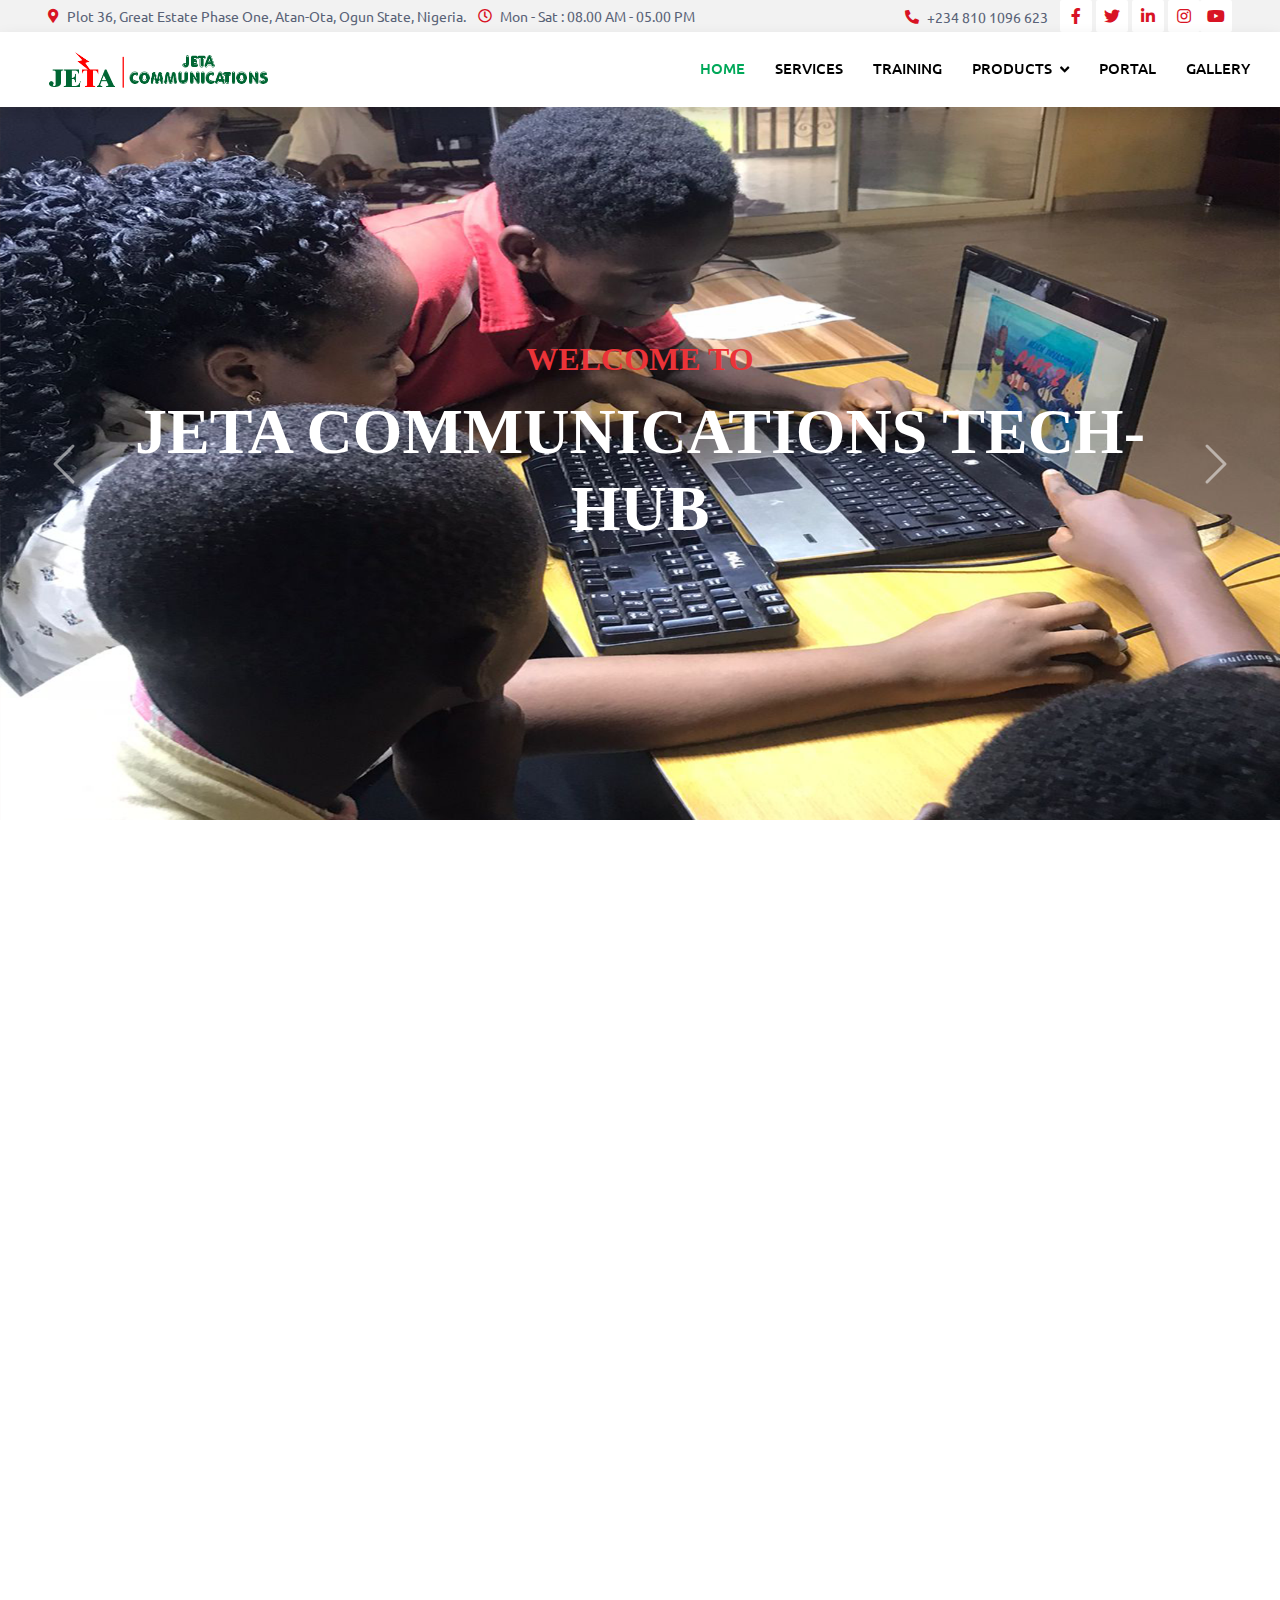
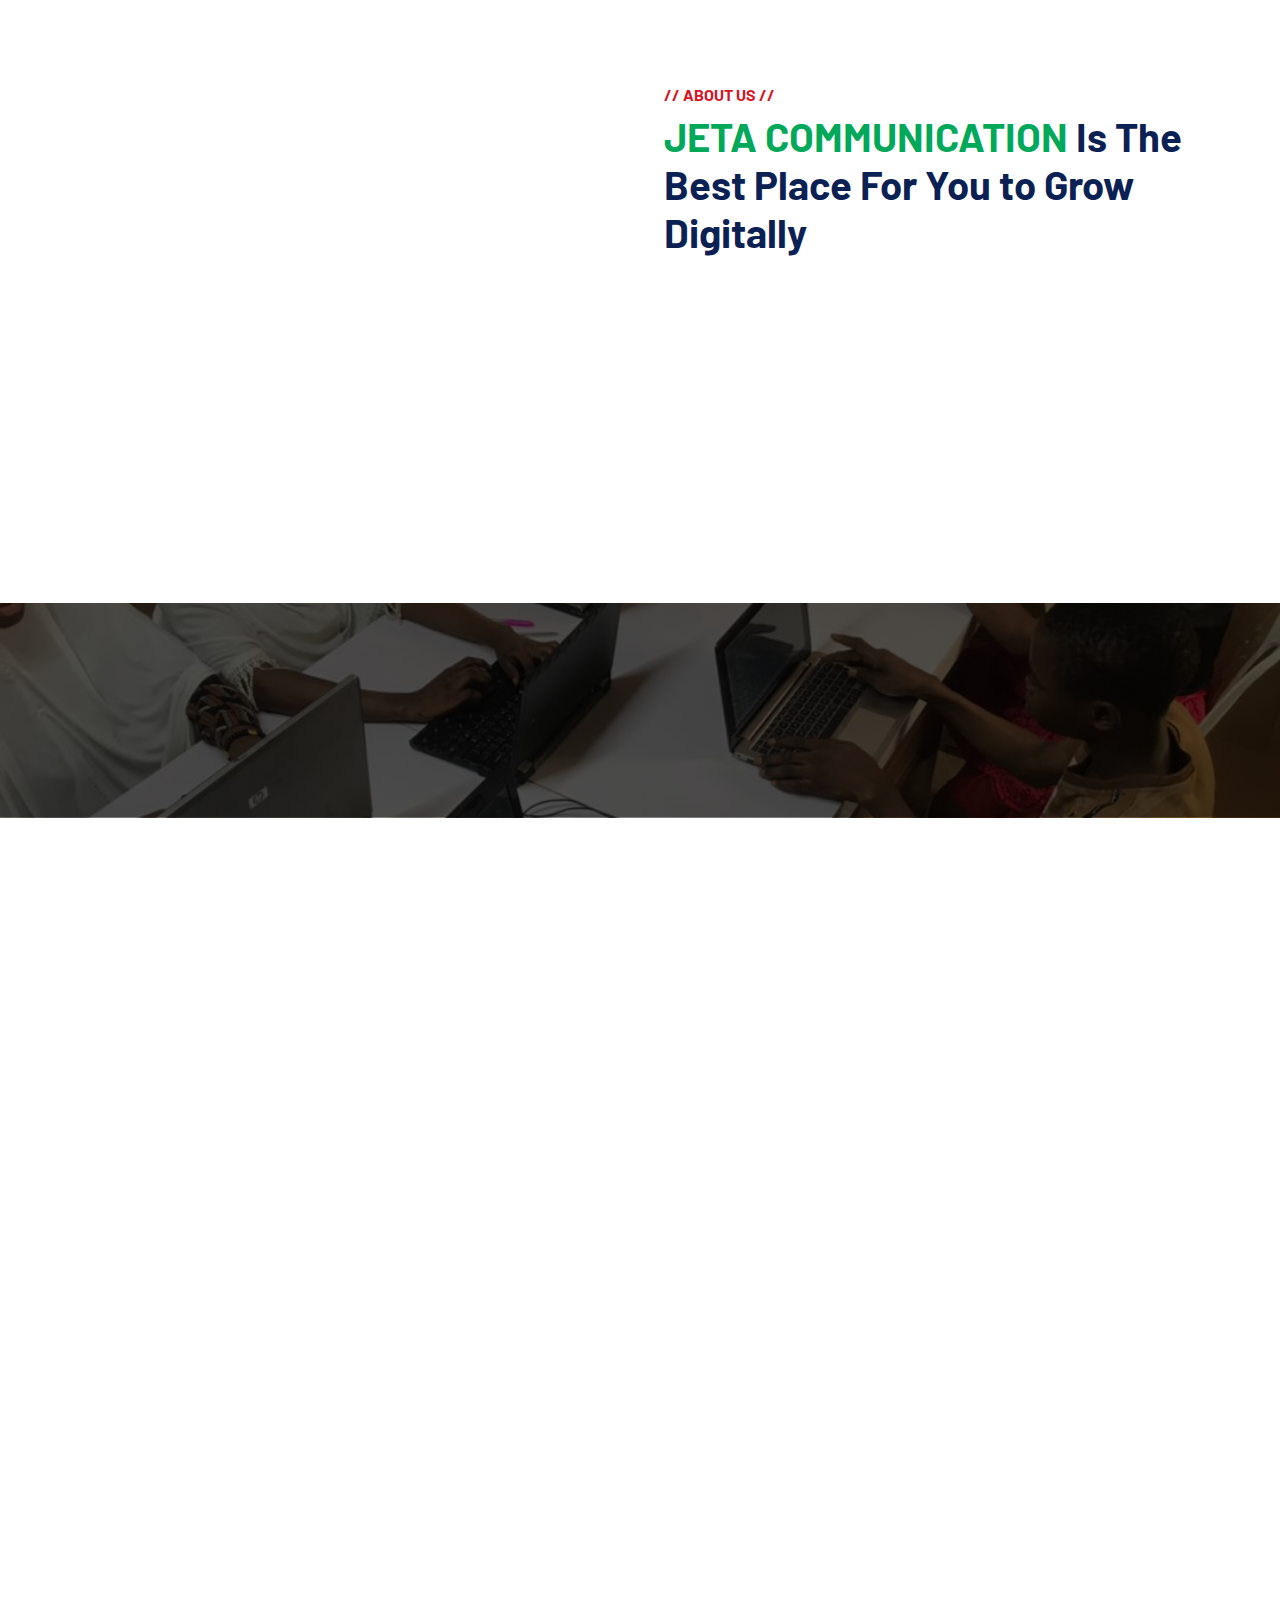
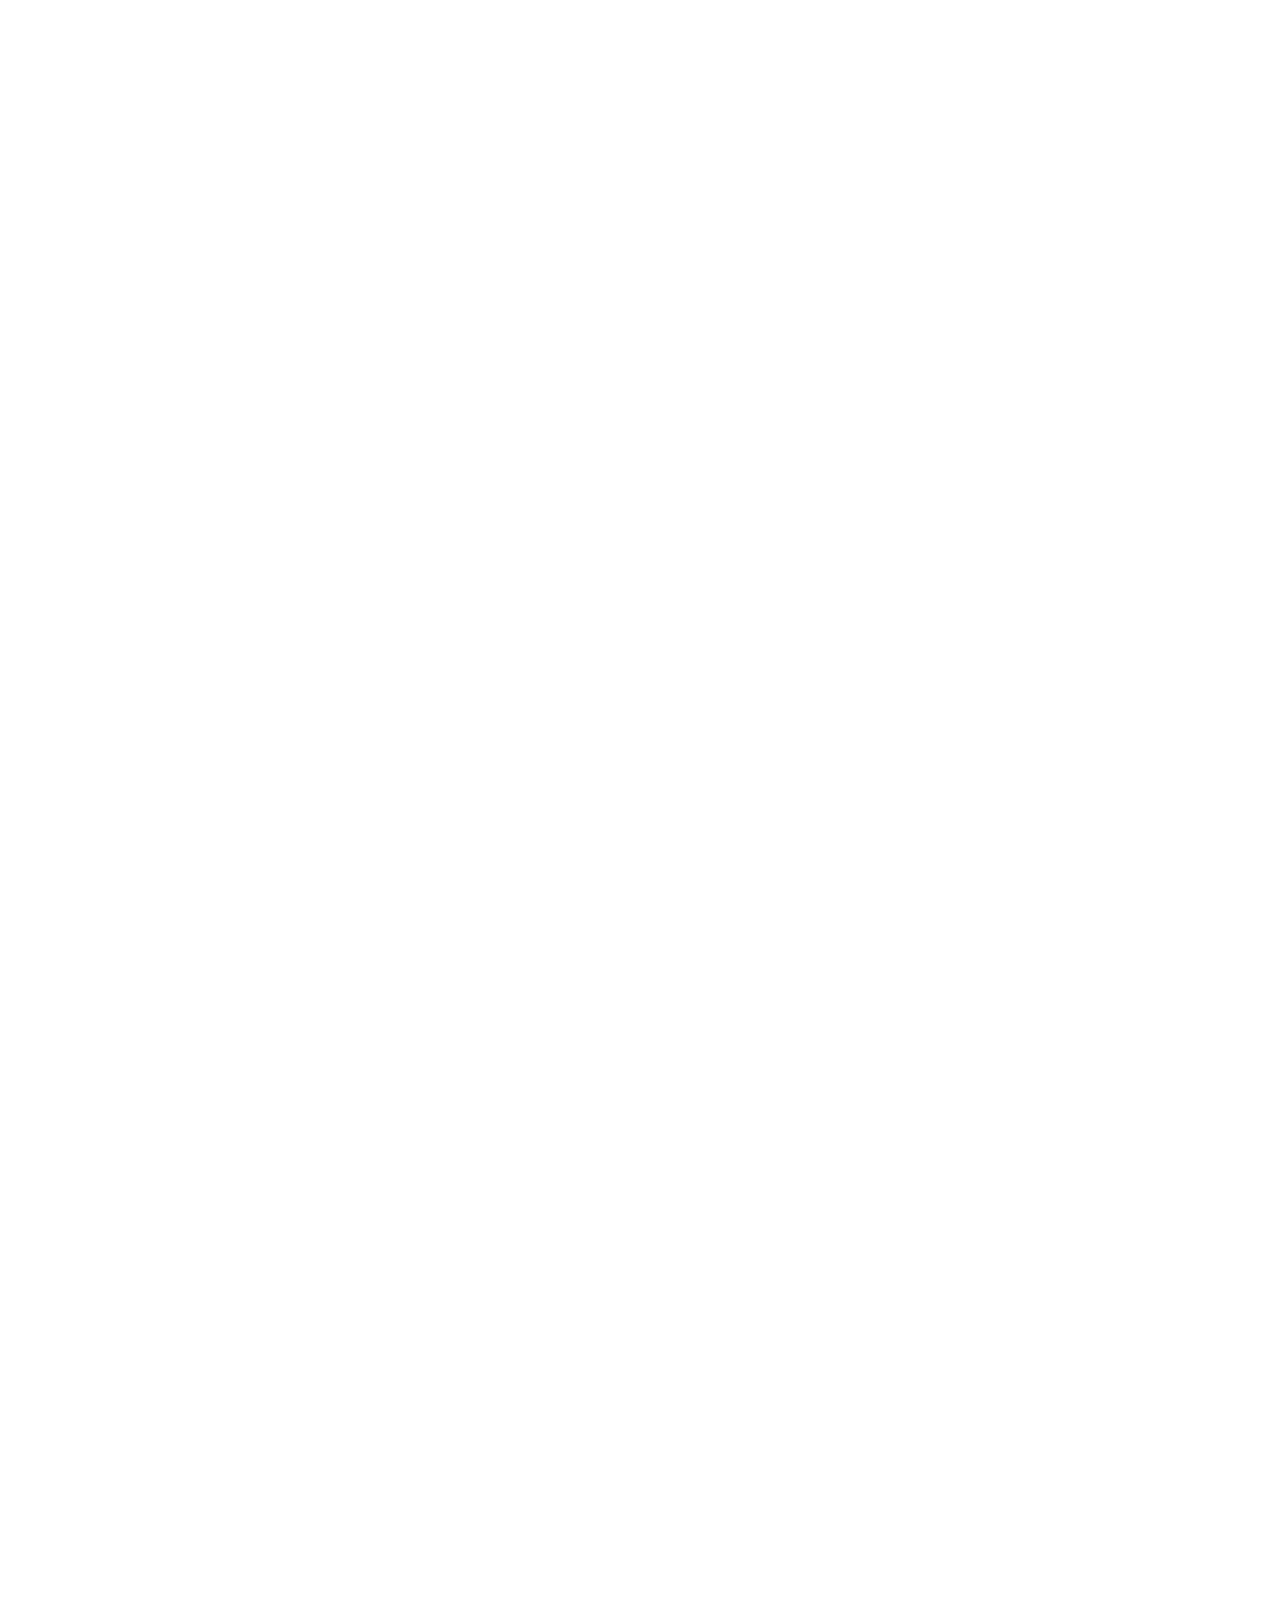
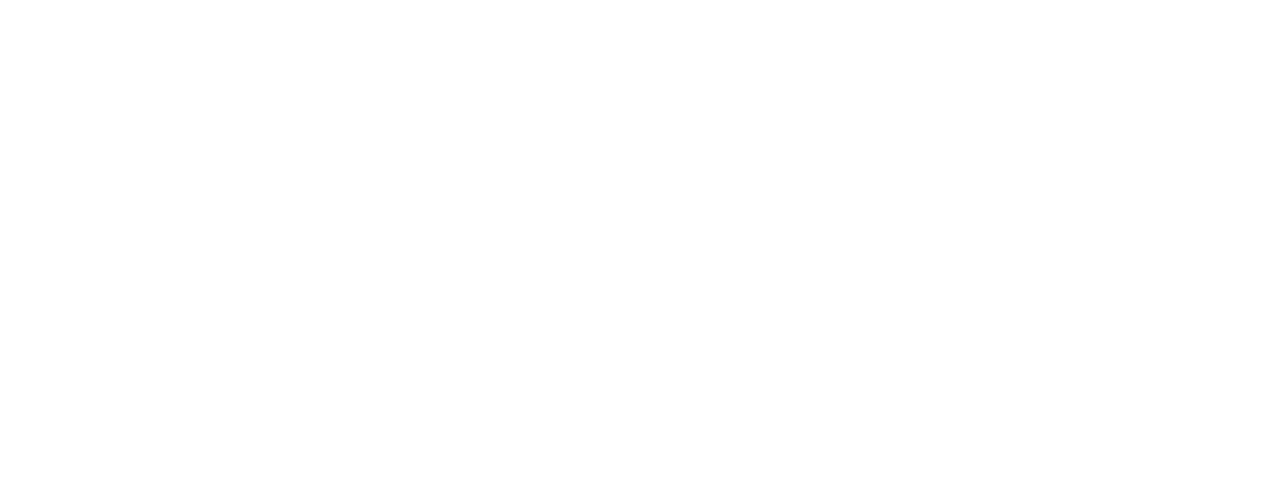
==== commit 5b41fe35: "Add files via upload" ====
--- a/index.html
+++ b/index.html
@@ -52,7 +52,7 @@
                 </div>
                 <div class="h-100 d-inline-flex align-items-center py-1">
                     <small class="far fa-clock text-primary me-2"></small>
-                    <small>Mon - Sat : 09.00 AM - 06.00 PM</small>
+                    <small>Mon - Sat : 08.00 AM - 05.00 PM</small>
                 </div>
             </div>
             <div class="col-lg-5 px-5 text-end">
@@ -84,20 +84,20 @@
         </button>
         <div class="collapse navbar-collapse" id="navbarCollapse">
             <div class="navbar-nav ms-auto p-4 p-lg-0">
-                <a href="index" class="nav-item nav-link active">Home</a>
+                <a href="index.html" class="nav-item nav-link active">Home</a>
                 <a href="#services" class="nav-item nav-link">Services</a>
-                <a href="training" class="nav-item nav-link">Training</a>
+                <a href="training.html" class="nav-item nav-link">Training</a>
                 <div class="nav-item dropdown">
                     <a href="#" class="nav-link dropdown-toggle" data-bs-toggle="dropdown">Products</a>
                     <div class="dropdown-menu fade-up m-0">
                         <a href="http://test.jetacomms.tech/" class="dropdown-item">JETA-CBT</a>
                     </div>
                 </div>
-                <a href="" class="nav-item nav-link">Portal</a>
-                <a href="galleries" class="nav-item nav-link">Gallery</a>
+                <a href="/jeta-authreg/index.php" class="nav-item nav-link">Portal</a>
+                <a href="" class="nav-item nav-link">Gallery</a>
                 <!-- <a href="contact.html" class="nav-item nav-link">Contact</a> -->
             </div>
-            <!-- <a href="" class="btn green-bg py-4 px-lg-5 d-none d-lg-block">Register NOw<i class="fa fa-arrow-right ms-3"></i></a> -->
+            <!-- <a href="" class="btn green-bg py-4 px-lg-5 d-none d-lg-block">Register Now<i class="fa fa-arrow-right ms-3"></i></a> -->
         </div>
     </nav>
     <!-- Navbar End -->
@@ -226,8 +226,8 @@
                         <i class="fa fa-bullseye fa-3x green flex-shrink-0"></i>
                         <div class="ps-4">
                             <h5 class="mb-3">Mission </h5>
-                            Build capacity in youth for global ICT impact through seminars, bootcamps, workshops, internships,
-                                apprenticeship, short term trainings, conferences and Massive Open Online Courses (MOOCS)
+                            <b>#BuildingTalents2BuildProducts</b> Our Mission is to build talents, that will inturn build ICT products and services with global impact through seminars, bootcamps, workshops, internships,
+                                apprenticeships, short term trainings, conferences and Massive Open Online Courses (MOOCS)
                         </div>
                     </div>
                 </div>
@@ -236,11 +236,13 @@
                         <i class="fa fa-handshake fa-3x green flex-shrink-0"></i>
                         <div class="ps-4">
                             <h5 class="mb-3">Core Values</h5>
-                                <li>Ethical Creativity </li>
-                                <li>Transformative Innovations </li>
-                                <li>Disregard for Impossibility</li>
-                                <li>Excellence with Integrity </li>
-                                <li>Professionalism </li>
+                                 <b>#DEEPTH</b>
+                                 <li><b>D</b>isregard for Impossibility</li>
+                                 <li><b>E</b>xcellence</li>
+                                 <li><b>E</b>thical Creativity </li>
+                                 <li><b>P</b>rofessionalism </li>
+                                <li><b>T</b>ransformative Innovations </li>
+                                <li><b>H</b>onesty </li> 
                         </div>
                     </div>
                 </div>
@@ -249,7 +251,7 @@
                         <i class="fa fa-certificate fa-3x green flex-shrink-0"></i>
                         <div class="ps-4">
                             <h5 class="mb-3">Quality Services</h5>
-                            <p>We give our clients the best service we can offer and Publishing of high quality electronics and hardcopy books, monographs, journals, proceedings, and
+                            <p>We give our clients the best digital services across different sectors. We also publish high quality electronics and hardcopy books, monographs, journals, proceedings, and
                                 magazines.</p>
                         </div>
                     </div>
@@ -266,7 +268,7 @@
                         <i class="fa fa-users-cog fa-3x green flex-shrink-0"></i>
                         <div class="ps-4">
                             <h5 class="mb-3">Expert Work Force</h5>
-                            <p>Expert work force that create digital content creation that translate ICT based research 🔍 into products and services with global 🌍 reach and impact.</p>
+                            <p>Our Team of Experts creates digital solutions that translate ideas into products and services with global reach and impacts.</p>
                         </div>
                     </div>
                 </div>
@@ -293,7 +295,6 @@
                 <div class="col-lg-6">
                     <h6 class="text-primary text-uppercase">// About Us //</h6>
                     <h1 class="mb-4"><span class=" green">JETA COMMUNICATION</span> Is The Best Place For You to Grow Digitally</h1>
-                    <!-- <p class="mb-4">Tempor erat elitr rebum at clita. Diam dolor diam ipsum sit. Aliqu diam amet diam et eos. Clita erat ipsum et lorem et sit, sed stet lorem sit clita duo justo magna dolore erat amet</p> -->
                     <div class="row g-4 mb-3 pb-3">
                         <div class="col-12 wow fadeIn" data-wow-delay="0.1s">
                             <div class="d-flex">
@@ -301,7 +302,7 @@
                                     <span class="fw-bold text-secondary">01</span>
                                 </div>
                                 <div class="ps-3">
-                                    <h6>Professional & Expert in Digital Creation</h6>
+                                    <h6>Digital Content Creation</h6>
                                     <!-- <span>Diam dolor diam ipsum sit amet diam et eos</span> -->
                                 </div>
                             </div>
@@ -364,7 +365,7 @@
                 <div class="col-md-6 col-lg-3 text-center wow fadeIn" data-wow-delay="0.5s">
                     <i class="fa fa-users fa-2x text-white mb-3"></i>
                     <h2 class="text-white mb-2" ><span data-toggle="counter-up">150</span>+</h2>
-                    <p class="text-white mb-0">Student Trained</p>
+                    <p class="text-white mb-0">Students Trained</p>
                 </div>
                 <div class="col-md-6 col-lg-3 text-center wow fadeIn" data-wow-delay="0.7s">
                     <i class="fa fa-check fa-2x text-white mb-3"></i>
@@ -420,8 +421,8 @@
                                     <p><i class="fa fa-check text-success me-3"></i>Certificate in Digital Marketing </p>
                                     <p><i class="fa fa-check text-success me-3"></i>Certificate in Computer Graphics Design</p>
                                     <p><i class="fa fa-check text-success me-3"></i>Certificate in Frontend Web Design </p>
-                                    <p><i class="fa fa-check text-success me-3"></i>Certificate in Computer Hardware</p>
-                                    <p><i class="fa fa-check text-success me-3"></i>Certificate in Computer Networking </p>
+                                    <p><i class="fa fa-check text-success me-3"></i>Certificate in Basic Programming with Python</p>
+                                    <p><i class="fa fa-check text-success me-3"></i>Certificate in Fundamentals of Artificial Intelligence </p>
                                     <a href="training.html" class="btn btn-primary py-3 px-5 mt-3">Learn More<i class="fa fa-arrow-right ms-3"></i></a>
                                 </div>
                             </div>
@@ -464,31 +465,14 @@
                                     <p><i class="fa fa-check text-success me-3"></i>Computer and Electronic Components Procurement and Repair</p>
                                     <p><i class="fa fa-check text-success me-3"></i>Website/Mobile App Development and Hosting</p>
                                     <p><i class="fa fa-check text-success me-3"></i>Embedded System Programming</p>
-                                    <p><i class="fa fa-check text-success me-3"></i>Co-working Space with Uninterrupted Power Supply</p>
+                                    <p><i class="fa fa-check text-success me-3"></i>Co-working Space with Uninterrupted Power Supply and Internet</p>
                                     <p><i class="fa fa-check text-success me-3"></i>ICT Project Management</p>
+                                    <p><i class="fa fa-check text-success me-3"></i>ICT Audit for Organizations</p>
                                     <!-- <p><i class="fa fa-check text-success me-3"></i></p> -->
                                     <!-- <a href="" class="btn btn-primary py-3 px-5 mt-3">Read More<i class="fa fa-arrow-right ms-3"></i></a> -->
                                 </div>
                             </div>
                         </div>
-                        <!-- <div class="tab-pane fade" id="tab-pane-4">
-                            <div class="row g-4">
-                                <div class="col-md-6" style="min-height: 350px;">
-                                    <div class="position-relative h-100">
-                                        <img class="position-absolute img-fluid w-100 h-100" src="img/service-4.jpg"
-                                            style="object-fit: cover;" alt="">
-                                    </div>
-                                </div>
-                                <div class="col-md-6">
-                                    <h3 class="mb-3">15 Years Of Experience In Auto Servicing</h3>
-                                    <p class="mb-4">Tempor erat elitr rebum at clita. Diam dolor diam ipsum sit. Aliqu diam amet diam et eos. Clita erat ipsum et lorem et sit, sed stet lorem sit clita duo justo magna dolore erat amet</p>
-                                    <p><i class="fa fa-check text-success me-3"></i>Quality Servicing</p>
-                                    <p><i class="fa fa-check text-success me-3"></i>Expert Workers</p>
-                                    <p><i class="fa fa-check text-success me-3"></i>Modern Equipment</p>
-                                    <a href="" class="btn btn-primary py-3 px-5 mt-3">Read More<i class="fa fa-arrow-right ms-3"></i></a>
-                                </div>
-                            </div>
-                        </div> -->
                     </div>
                 </div>
             </div>
@@ -523,8 +507,12 @@
                                         <option selected>Select A Service</option>
                                         <option value="1">Web Development</option>
                                         <option value="1">Mobile App Development</option>
-                                        <option value="2">Graphic Designing</option>
+                                        <option value="2">Graphic Design</option>
                                         <option value="3">Digital Marketing</option>
+                                        <option value="4">AI Programming with MATLAB and Python</option>
+                                        <option value="5">Data Analytics with Python</option>
+                                        <option value="6">Research Computing with MATLAB and Python</option>
+                                        <option value="4">Embedded Programming with C/C++</option>
                                     </select>
                                 </div>
                                 <div class="col-12 col-sm-6">
@@ -578,7 +566,7 @@
                         </div>
                         <div class="bg-light text-center p-4">
                             <h5 class="fw-bold mb-0">Oluwagbenga H. JIMOH</h5>
-                            <small>EduTech Officer 3</small>
+                            <small>EduTech Officer</small>
                         </div>
                     </div>
                 </div>
@@ -589,7 +577,7 @@
                         </div>
                         <div class="bg-light text-center p-4">
                             <h5 class="fw-bold mb-0">Johnson A. ILEYEMI</h5>
-                            <small>Asst. EduTech Officer 3</small>
+                            <small>Asst. EduTech Officer</small>
                         </div>
                     </div>
                 </div>
@@ -600,7 +588,7 @@
                         </div>
                         <div class="bg-light text-center p-4">
                             <h5 class="fw-bold mb-0">David O. OMOTOSHO</h5>
-                            <small>Intern 2020</small>
+                            <small>National Diploma Intern(2020)</small>
                         </div>
                     </div>
                 </div>
@@ -611,7 +599,7 @@
                         </div>
                         <div class="bg-light text-center p-4">
                             <h5 class="fw-bold mb-0">Mercy V. IBIRINDE</h5>
-                            <small>Asst. EduTech Officer 4</small>
+                            <small>Asst. EduTech Officer</small>
                         </div>
                     </div>
                 </div>
@@ -622,7 +610,7 @@
                         </div>
                         <div class="bg-light text-center p-4">
                             <h5 class="fw-bold mb-0">Mayomi P. ODEWAYE</h5>
-                            <small>Software Development Intern 2022</small>
+                            <small>National Diploma/Software Development Intern(2022)</small>
                         </div>
                     </div>
                 </div>
@@ -640,12 +628,12 @@
                 <div class="col-lg-3 col-md-6 wow fadeInUp" data-wow-delay="0.7s">
                     <div class="team-item">
                         <div class="position-relative overflow-hidden">
-                            <i style="font-size: 40px; display: block; right: 20px; position:absolute;" class="fas fa-check-circle text-success" ></i>
+                            <!--i style="font-size: 40px; display: block; right: 20px; position:absolute;" class="fas fa-check-circle text-success" ></i> -->
                             <img class="img-fluid" src="img/jeta-software-intern-2023.png" alt="">
                         </div>
                         <div class="bg-light text-center p-4">
                             <h5 class="fw-bold mb-0">Blessing O. ADEKUNLE</h5>
-                            <small>Software Development Intern and Digital Marketer</small>
+                            <small>National Diploma/Software Development Intern(2023) and Digital Marketer</small>
                         </div>
                     </div>
                 </div>
@@ -734,7 +722,7 @@
                 <div class="col-lg-3 col-md-6">
                     <h4 class="text-light mb-4">Opening Hours</h4>
                     <h6 class="text-light">Monday - Friday:</h6>
-                    <p class="mb-4">08.00 AM - 06.00 PM</p>
+                    <p class="mb-4">08.00 AM - 05.00 PM</p>
                     <h6 class="text-light">Saturday:</h6>
                     <p class="mb-0">10.00 AM - 05.00 PM</p>
                 </div>
@@ -742,13 +730,17 @@
                     <h4 class="text-light mb-4">Services</h4>
                     <a class="btn btn-link" href="#service">Mobile App Development</a>
                     <a class="btn btn-link" href="#service">Web Development</a>
-                    <a class="btn btn-link" href="#service">Graphic Designing</a>
+                    <a class="btn btn-link" href="#service">Graphic Design</a>
                     <a class="btn btn-link" href="#service">Digital Marketing</a>
+                    <a class="btn btn-link" href="#service">AI Programming with MATLAB and Python</a>
+                    <a class="btn btn-link" href="#service">Data Analytics with Python</a>
+                    <a class="btn btn-link" href="#service">Research Computing with MATLAB and Python</a>
+                    <a class="btn btn-link" href="#service">Embedded Programming with C/C++</a>
                     <!-- <a class="btn btn-link" href=""></a> -->
                 </div>
                 <div class="col-lg-3 col-md-6">
                     <h4 class="text-light mb-4">Newsletter</h4>
-                    <p>Subscribe to get a new update & features from us when droped.</p>
+                    <p>Subscribe to get our  eNewsletters.</p>
                     <div class="position-relative mx-auto" style="max-width: 400px;">
                         <input class="form-control border-0 w-100 py-3 ps-4 pe-5" type="text" placeholder="Your email">
                         <button type="button" class="btn btn-primary py-2 position-absolute top-0 end-0 mt-2 me-2">Subscribe</button>
@@ -760,7 +752,7 @@
             <div class="copyright">
                 <div class="row">
                     <div class=" text-center  mb-3 mb-md-0">
-                        Copyright &copy; <a class="border-bottom" href="index">JETA Communications</a>, All Right Reserved 2023.
+                        Copyright &copy; <a class="border-bottom" href="index">JETA Communications</a>, All Rights Reserved 2023.
                 </div>
             </div>
         </div>
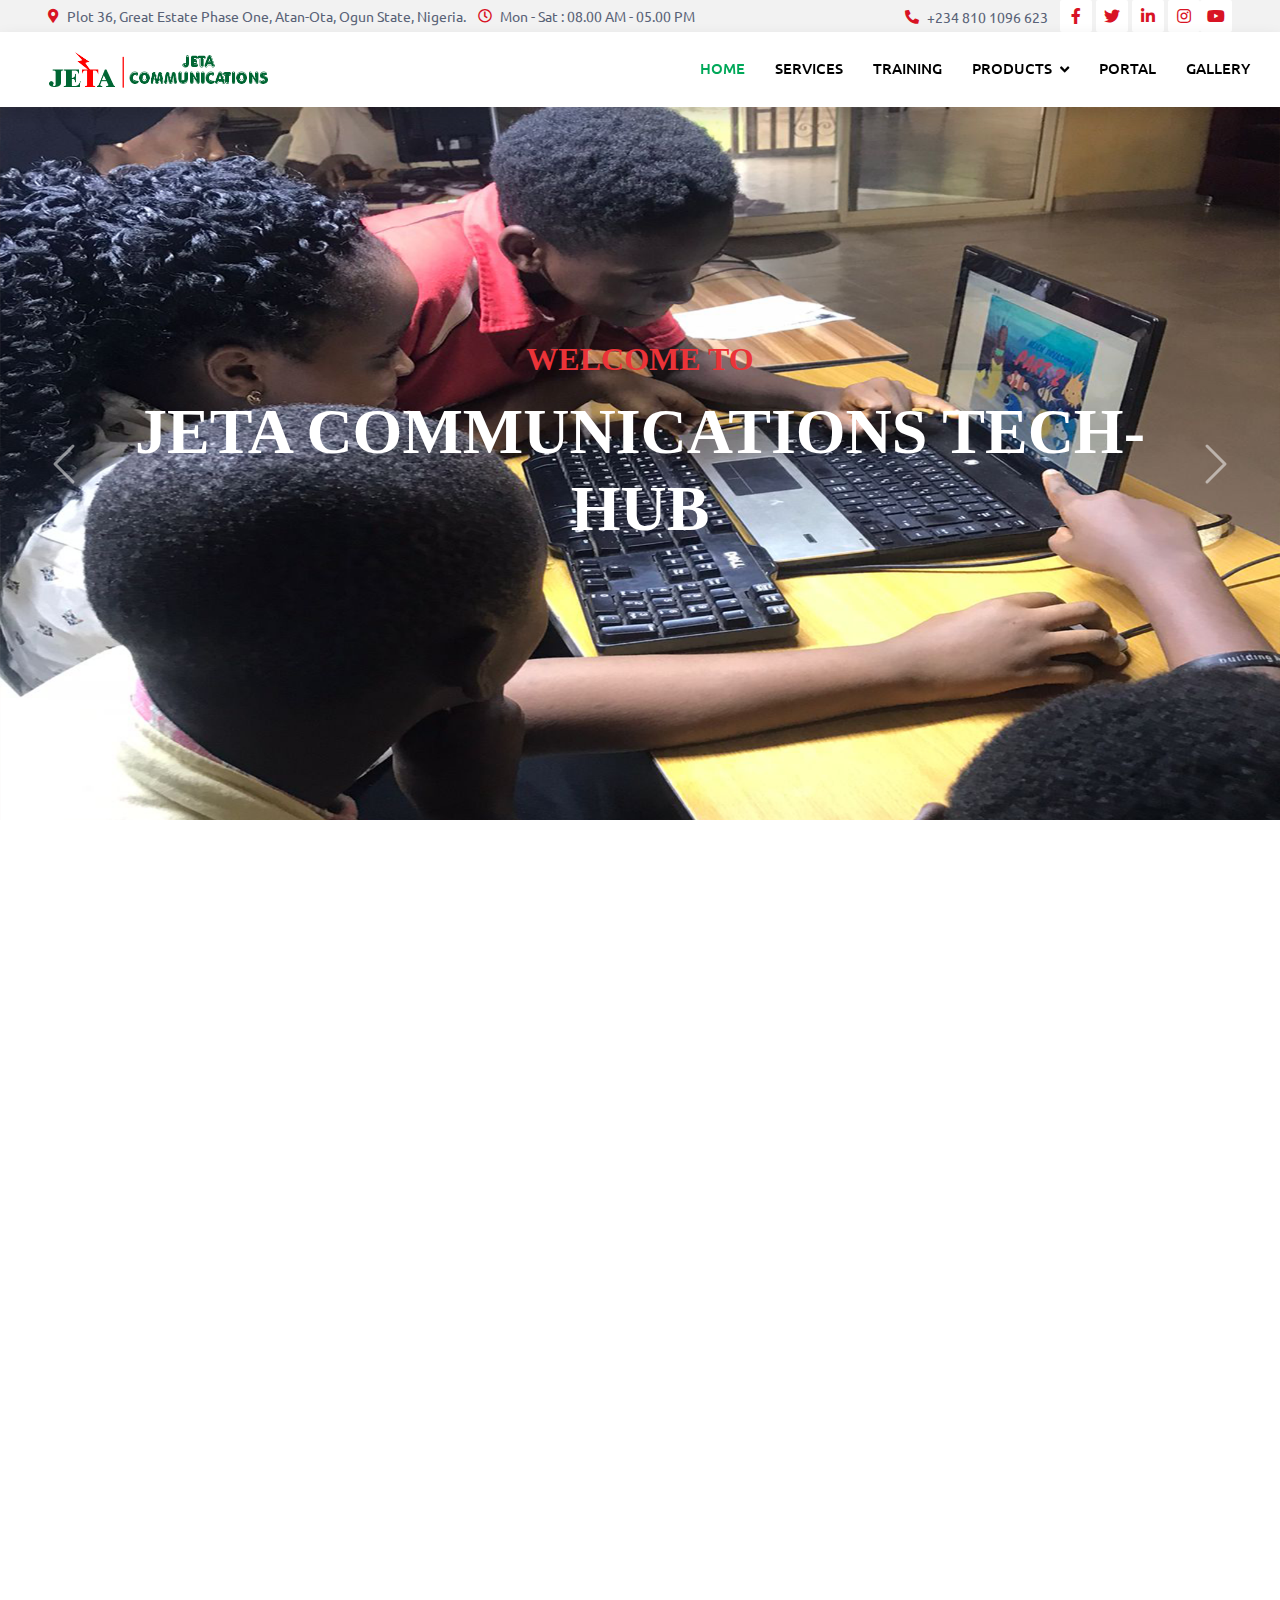
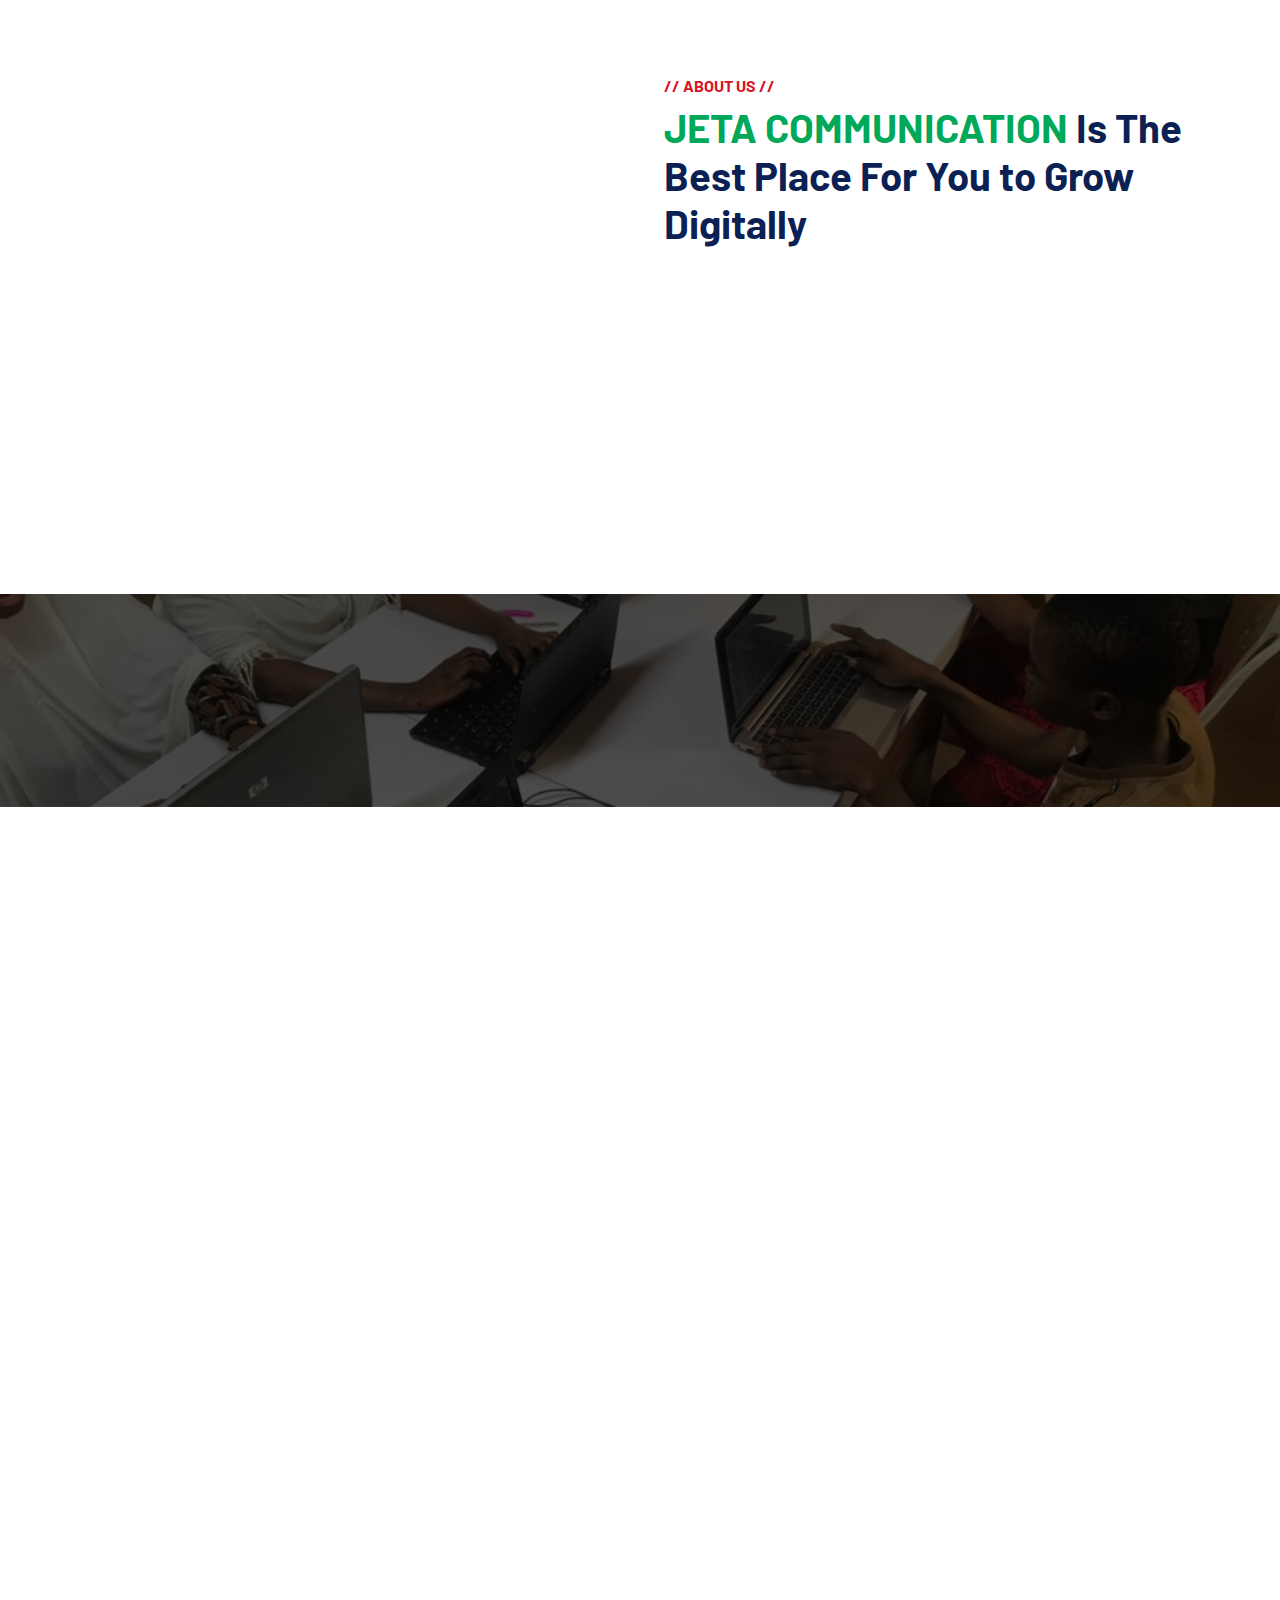
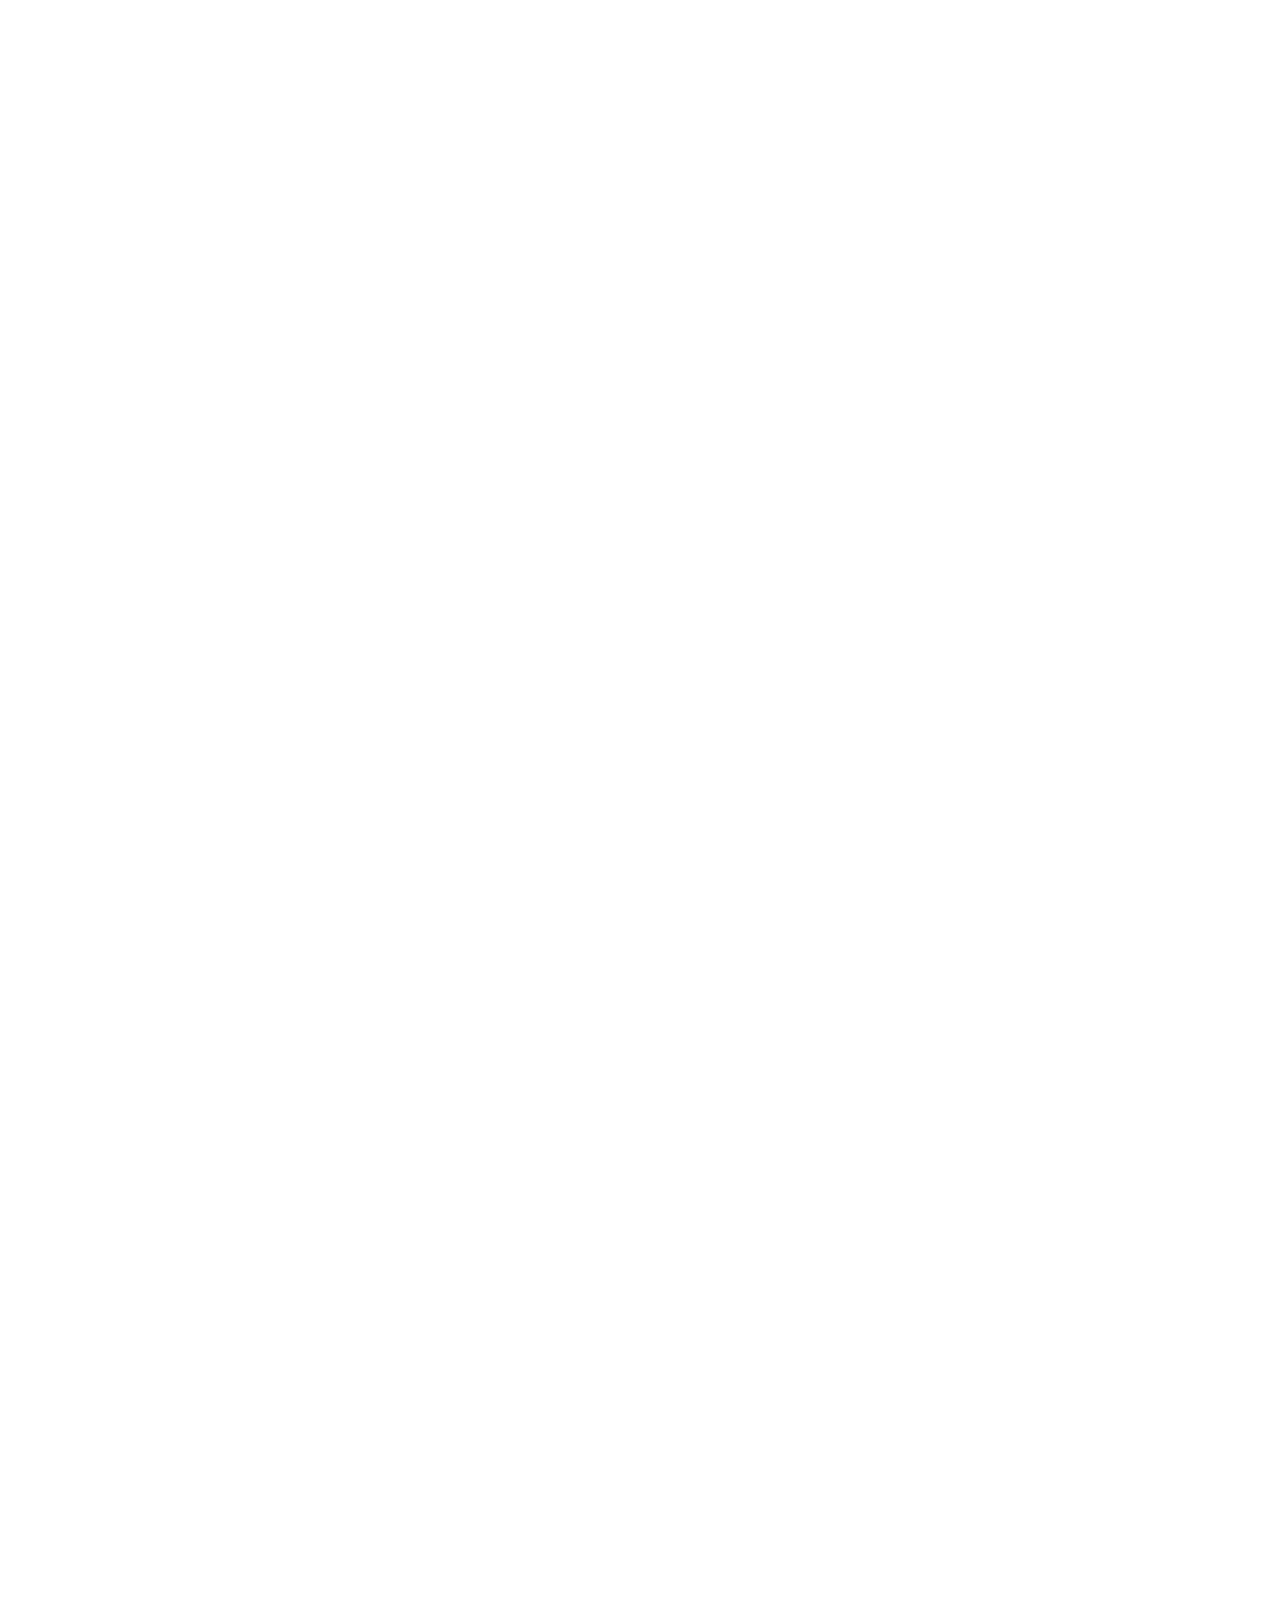
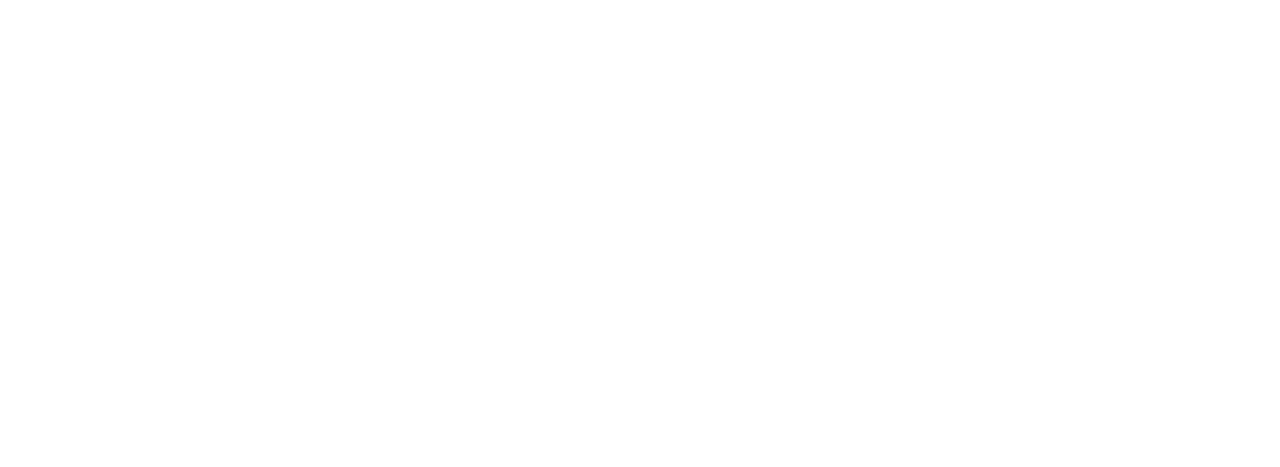
==== commit c9fdf99f: "Add files via upload" ====
--- a/index.html
+++ b/index.html
@@ -1,3 +1,4 @@
+
 <!DOCTYPE html>
 <html lang="en">
 
@@ -93,8 +94,8 @@
                         <a href="http://test.jetacomms.tech/" class="dropdown-item">JETA-CBT</a>
                     </div>
                 </div>
-                <a href="/jeta-authreg/index.php" class="nav-item nav-link">Portal</a>
-                <a href="" class="nav-item nav-link">Gallery</a>
+                <a href="/jeta-authreg/index.html" class="nav-item nav-link">Portal</a>
+                <a href="galleries.html" class="nav-item nav-link">Gallery</a>
                 <!-- <a href="contact.html" class="nav-item nav-link">Contact</a> -->
             </div>
             <!-- <a href="" class="btn green-bg py-4 px-lg-5 d-none d-lg-block">Register Now<i class="fa fa-arrow-right ms-3"></i></a> -->
@@ -259,7 +260,7 @@
                 <div class="col-lg-4 col-md-6 wow fadeInUp" data-wow-delay="0.3s">
                     <div class="d-flex  py-5 px-4">
                       
-                            <iframe width="300" height="170" style="border:none; border-radius: 8px;" src="https://www.youtube.com/embed/xIcie0oX6FE" title="YouTube video player" frameborder="0" allow="accelerometer; autoplay; clipboard-write; encrypted-media; gyroscope; picture-in-picture; web-share" allowfullscreen></iframe>
+                        <iframe width="300" height="170" style="border:none; border-radius: 8px;" src="https://www.youtube.com/embed/UvFgqYxmLtg?si=vXplluCBKAf0B86J" title="YouTube video player" frameborder="0" allow="accelerometer; autoplay; clipboard-write; encrypted-media; gyroscope; picture-in-picture; web-share" allowfullscreen></iframe>
           
                     </div>
                 </div>
@@ -494,44 +495,46 @@
                 <div class="col-lg-6" >
                     <div class="green-bg h-100 d-flex flex-column justify-content-center text-center p-5 wow zoomIn" data-wow-delay="0.6s">
                         <h1 class="text-white mb-4">Book For A Service</h1>
-                        <form>
+                       
+                        <form method="POST" name="ServicesForm" action="mailto:jetacomms@gmail.com" >
                             <div class="row g-3">
                                 <div class="col-12 col-sm-6">
-                                    <input type="text" class="form-control border-0" placeholder="Your Name" required style="height: 55px;">
+                                    <input type="text" name="name" class="form-control border-0" placeholder="Your Name" required style="height: 55px;">
                                 </div>
                                 <div class="col-12 col-sm-6">
-                                    <input type="email" class="form-control border-0" placeholder="Your Email" required style="height: 55px;">
+                                    <input type="email" name="email" class="form-control border-0" placeholder="Your Email" required style="height: 55px;">
                                 </div>
                                 <div class="col-12 col-sm-6">
-                                    <select class="form-select border-0" required style="height: 55px;">
+                                    <select name='service' class="form-select border-0" required style="height: 55px;">
                                         <option selected>Select A Service</option>
-                                        <option value="1">Web Development</option>
-                                        <option value="1">Mobile App Development</option>
-                                        <option value="2">Graphic Design</option>
-                                        <option value="3">Digital Marketing</option>
-                                        <option value="4">AI Programming with MATLAB and Python</option>
-                                        <option value="5">Data Analytics with Python</option>
-                                        <option value="6">Research Computing with MATLAB and Python</option>
-                                        <option value="4">Embedded Programming with C/C++</option>
+                                        <option name=' service' value="1">Web Development</option>
+                                        <option name=' service' value="1">Mobile App Development</option>
+                                        <option name=' service' value="2">Graphic Design</option>
+                                        <option name=' service' value="3">Digital Marketing</option>
+                                        <option name=' service' value="4">AI Programming with MATLAB and Python</option>
+                                        <option name=' service' value="5">Data Analytics with Python</option>
+                                        <option name=' service' value="6">Research Computing with MATLAB and Python</option>
+                                        <option name=' service' value="4">Embedded Programming with C/C++</option>
                                     </select>
                                 </div>
                                 <div class="col-12 col-sm-6">
                                     <div class="date" id="date1" data-target-input="nearest">
-                                        <input type="text" required class="form-control border-0 datetimepicker-input"
+                                        <input type="text" name='date' required class="form-control border-0 datetimepicker-input"
                                             placeholder="Service Date" data-target="#date1" data-toggle="datetimepicker" style="height: 55px;">
                                     </div>
                                 </div>
                                 <div class="col-12">
-                                    <input type="tel" class="form-control border-0" name="" id="" required placeholder="Contact Number">
+                                    <input type="tel" name='phone' class="form-control border-0" name="" id="" required placeholder="Contact Number">
                                 </div>
                                 <div class="col-12">
-                                    <textarea required class="form-control border-0" placeholder="Special Request"></textarea>
+                                    <textarea required name='message' class="form-control border-0" placeholder="Special Request"></textarea>
                                 </div>
                                 <div class="col-12">
-                                    <button class="btn btn-secondary w-100 red-bg py-3" type="submit">Book Now</button>
+                                    <button class="btn btn-secondary w-100 red-bg py-3" name='bookbtn' type="submit">Book Now</button>
                                 </div>
                             </div>
                         </form>
+                        
                     </div>
                 </div>
             </div>
@@ -628,7 +631,6 @@
                 <div class="col-lg-3 col-md-6 wow fadeInUp" data-wow-delay="0.7s">
                     <div class="team-item">
                         <div class="position-relative overflow-hidden">
-                            <!--i style="font-size: 40px; display: block; right: 20px; position:absolute;" class="fas fa-check-circle text-success" ></i> -->
                             <img class="img-fluid" src="img/jeta-software-intern-2023.png" alt="">
                         </div>
                         <div class="bg-light text-center p-4">
@@ -780,4 +782,5 @@
     <script src="js/main.js"></script>
 </body>
 
-</html>+</html>
+
--- a/css/style.css
+++ b/css/style.css
@@ -3,6 +3,7 @@
     font-family: Cambria, Cochin, Georgia, Times, 'Times New Roman', serif;
 
 } */
+
 :root {
     --primary: #00a859;
     --secondary: #eb3338;
@@ -61,7 +62,6 @@
     visibility: visible;
     opacity: 1;
 }
-
 
 /*** Button ***/
 .btn {
@@ -278,6 +278,123 @@
     border-bottom-color: var(--primary);
 }
 
+/*=========================== Galleries ==============*/
+.dcard {
+    margin: 0;
+    padding: 1rem;
+    margin-top: 50px;
+    outline: none;
+    border: none;
+
+
+}
+
+.date1{
+    padding-top: 15px;
+    border-radius: 50px;
+    margin-bottom: -40px;
+    padding-bottom: 25px;
+    /* animation-name: outside;
+    animation-iteration-count: infinite;
+    animation-timing-function: linear;
+    animation-duration: 3s; */
+}
+.date2{
+   padding-top: 25px;
+    /* border-left: 3px solid red;
+      border-right: transparent;
+    border-top: transparent;
+    border-bottom: transparent;
+    border-radius: 50px;
+    display: grid;
+    grid-template-columns: auto auto auto auto; */
+    /* animation-name: outside;
+    animation-iteration-count: infinite;
+    animation-timing-function: linear;
+    animation-duration: 4s; */
+}
+
+/* @keyframes outside{
+    0%{
+        border-left:2px solid #00a859;
+    }
+    50%{
+        border-left:2px solid #eb3338;
+    }
+    100%{
+        border-left:2px solid #00a859;
+    }
+} */
+
+/* .banner, img{
+    width: 113%;
+    display: grid;
+    grid-column-start: 1;
+    grid-column-end: 5;
+    margin-left: 13px;
+    border-radius: 15px;
+} */
+
+  
+    /* width: 10%; */
+    /* height: 35rem;
+    margin: 1rem 0 1rem 1.5rem;
+    margin-top: 30px;
+    border-radius: 15px;
+    border-top: #eb3338 3px solid;
+    background-color: #F2F2F2;
+    border-bottom: #00a859 3px solid;
+    transition: 400ms; */
+.cards{
+    display: flex;
+    justify-content: space-between;
+    flex-wrap: wrap;
+    box-sizing: border-box;
+}
+.cards-reverse{
+    display: flex;
+    justify-content: space-between;
+    flex-wrap: wrap;
+    box-sizing: border-box;
+}
+.cardp{
+    margin-top: 60px;
+    width: 50%;
+}
+.cards img{
+    margin-top: 10px;
+    padding: 10px;
+    border-radius: 20px;
+    /* border-top: 3px solid #eb3338;
+    border-bottom:3px solid #00a859; */
+    width: 50%;
+}
+.cards-reverse img{
+    margin-top: 10px;
+    padding: 10px;
+    border-radius: 20px;
+    width: 50%;
+}
+/* .card:hover {
+    box-shadow: 2px 9px 19px 3px rgba(0,0,0,0.2);
+    transition: all ease-in 300ms;
+    transform: scale(.93);
+    border-bottom:  #eb3338 3px solid;
+    border-top:  #00a859 3px solid;
+    /* transform: translateZ(20px); */  
+
+.card, p {
+    color: #000000;
+    font-weight: 300;
+    font-size: 15px;
+}
+
+/* .card, img {
+    width: 35%;
+    margin-top: 10px;
+    margin-bottom: 1rem;
+    align-items: center;
+} */
 
 /*** Team ***/
 .team-item .team-overlay {
@@ -372,4 +489,62 @@
     margin-right: 0;
     padding-right: 0;
     border-right: none;
-}+}
+/***********************RESPONSIVENESS *************/
+
+@media screen and (max-width:761px) {
+
+    .dcard{
+        padding: 20px;
+    }
+    .cards img{
+        width: 100%;
+        height: 30rem;
+     }
+     .cardp{
+        margin-left: 20px;
+        width: 100%;
+     }
+     .cards-reverse{
+        flex-direction: column-reverse;
+     }
+     .cards-reverse img{
+        width: 100%;
+        height: 30rem;
+        margin-bottom: 20px;
+     }
+}
+@media screen and (max-width:700px) {
+    /* .date1{
+        padding-top: 15px;
+        display: grid;
+        grid-template-columns: auto ;
+    }
+    .date2{
+        display: grid;
+        grid-template-columns: auto;
+        padding-top: 40px;
+    }
+    .card {
+        width: 30%;
+        height: 10rem;
+        margin: 1rem 0 1rem 1.3rem;
+        padding: 1rem;
+        border-radius: 50px;
+        border-top: #eb3338 3px solid;
+        background-color: #F2F2F2;
+        border-bottom: #00a859 3px solid;
+    }
+    .card, img {
+        width: 90%;
+        height: 90%;
+        margin-bottom: 2rem;
+        align-items: center;
+    } */
+}
+
+
+
+
+
+
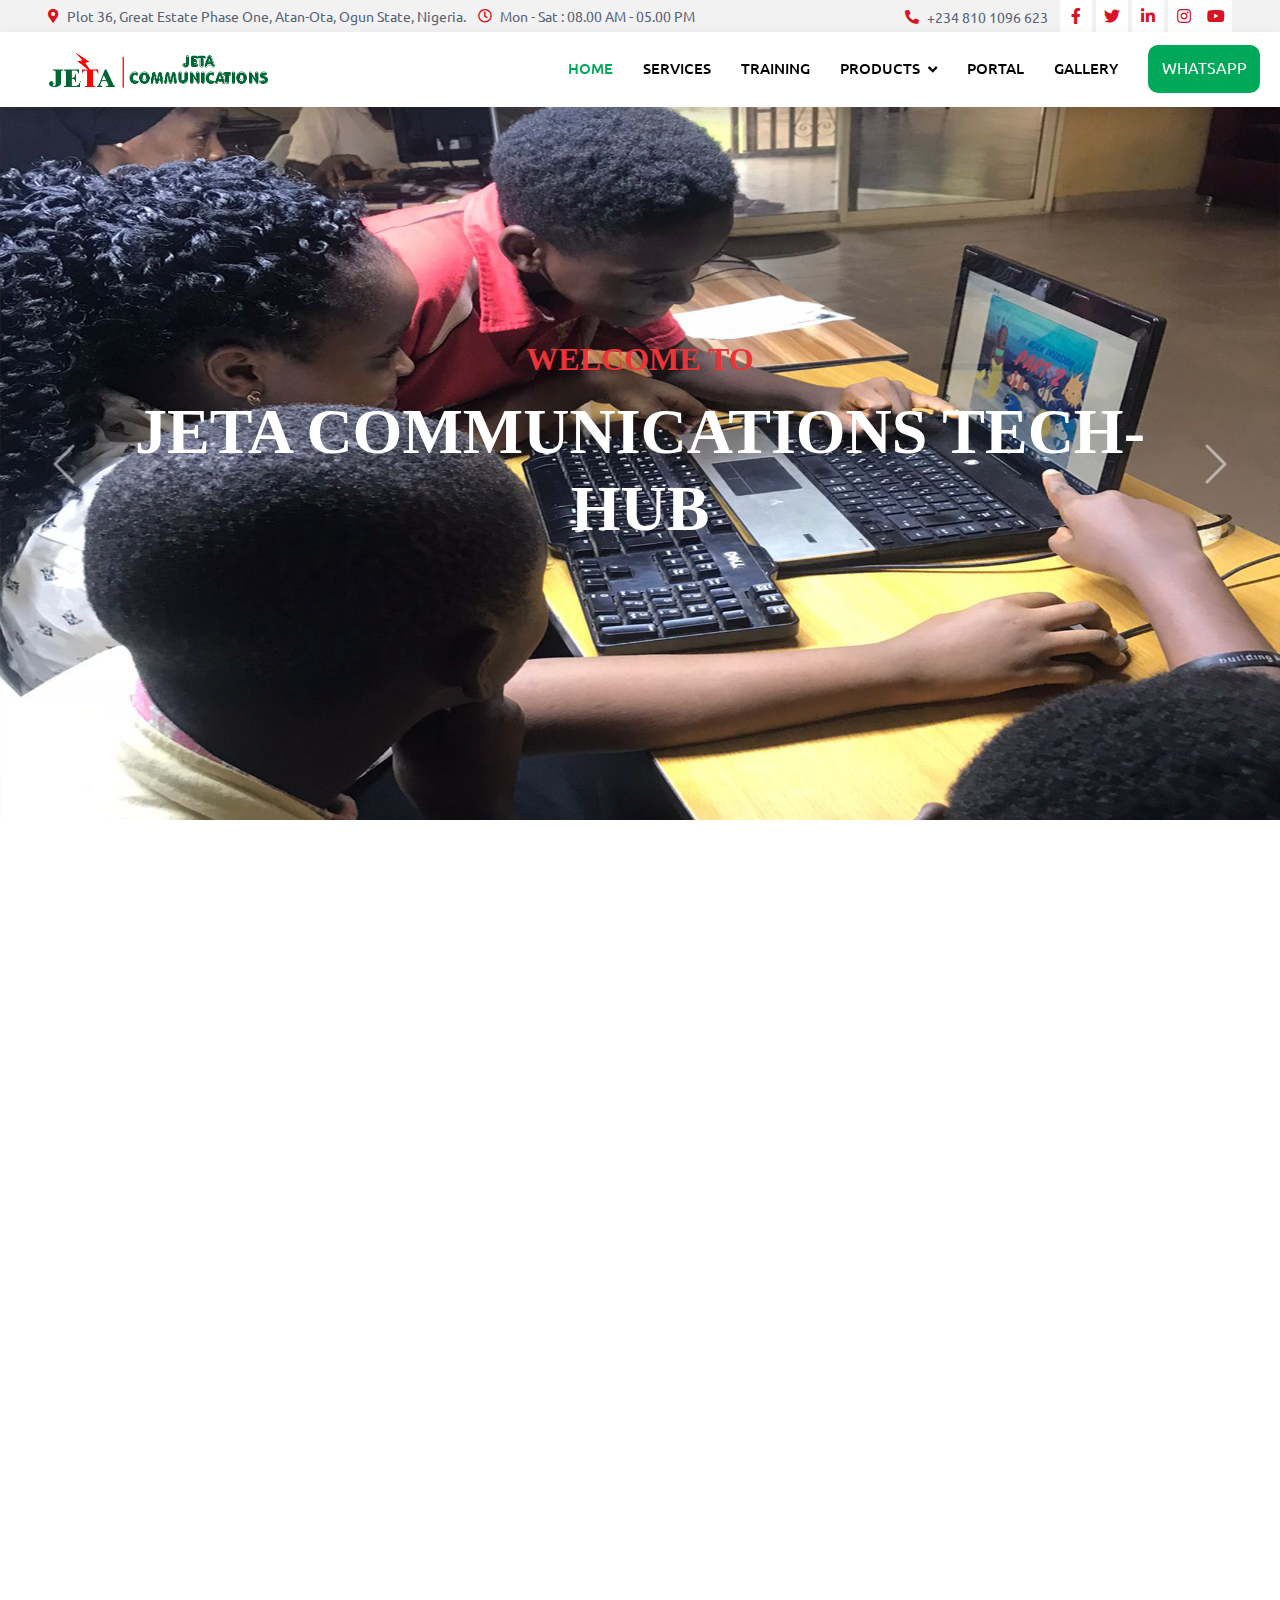
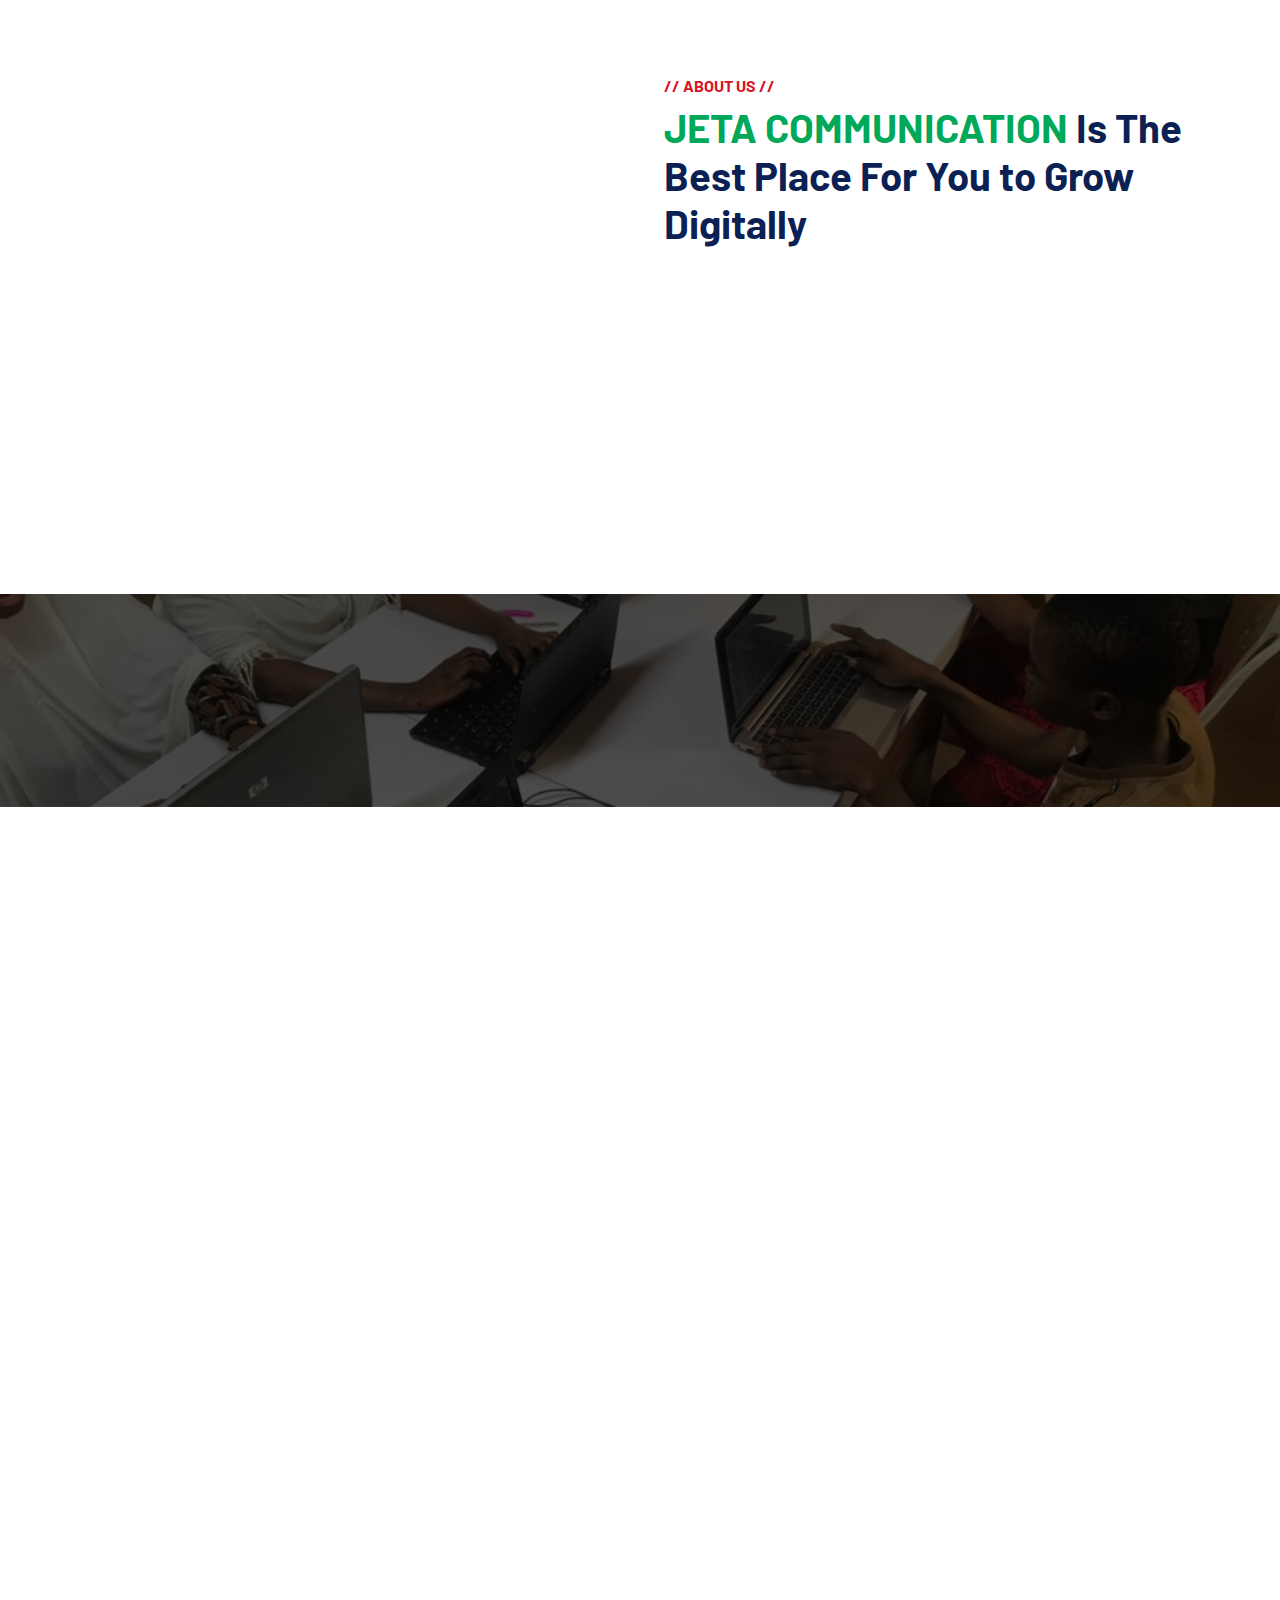
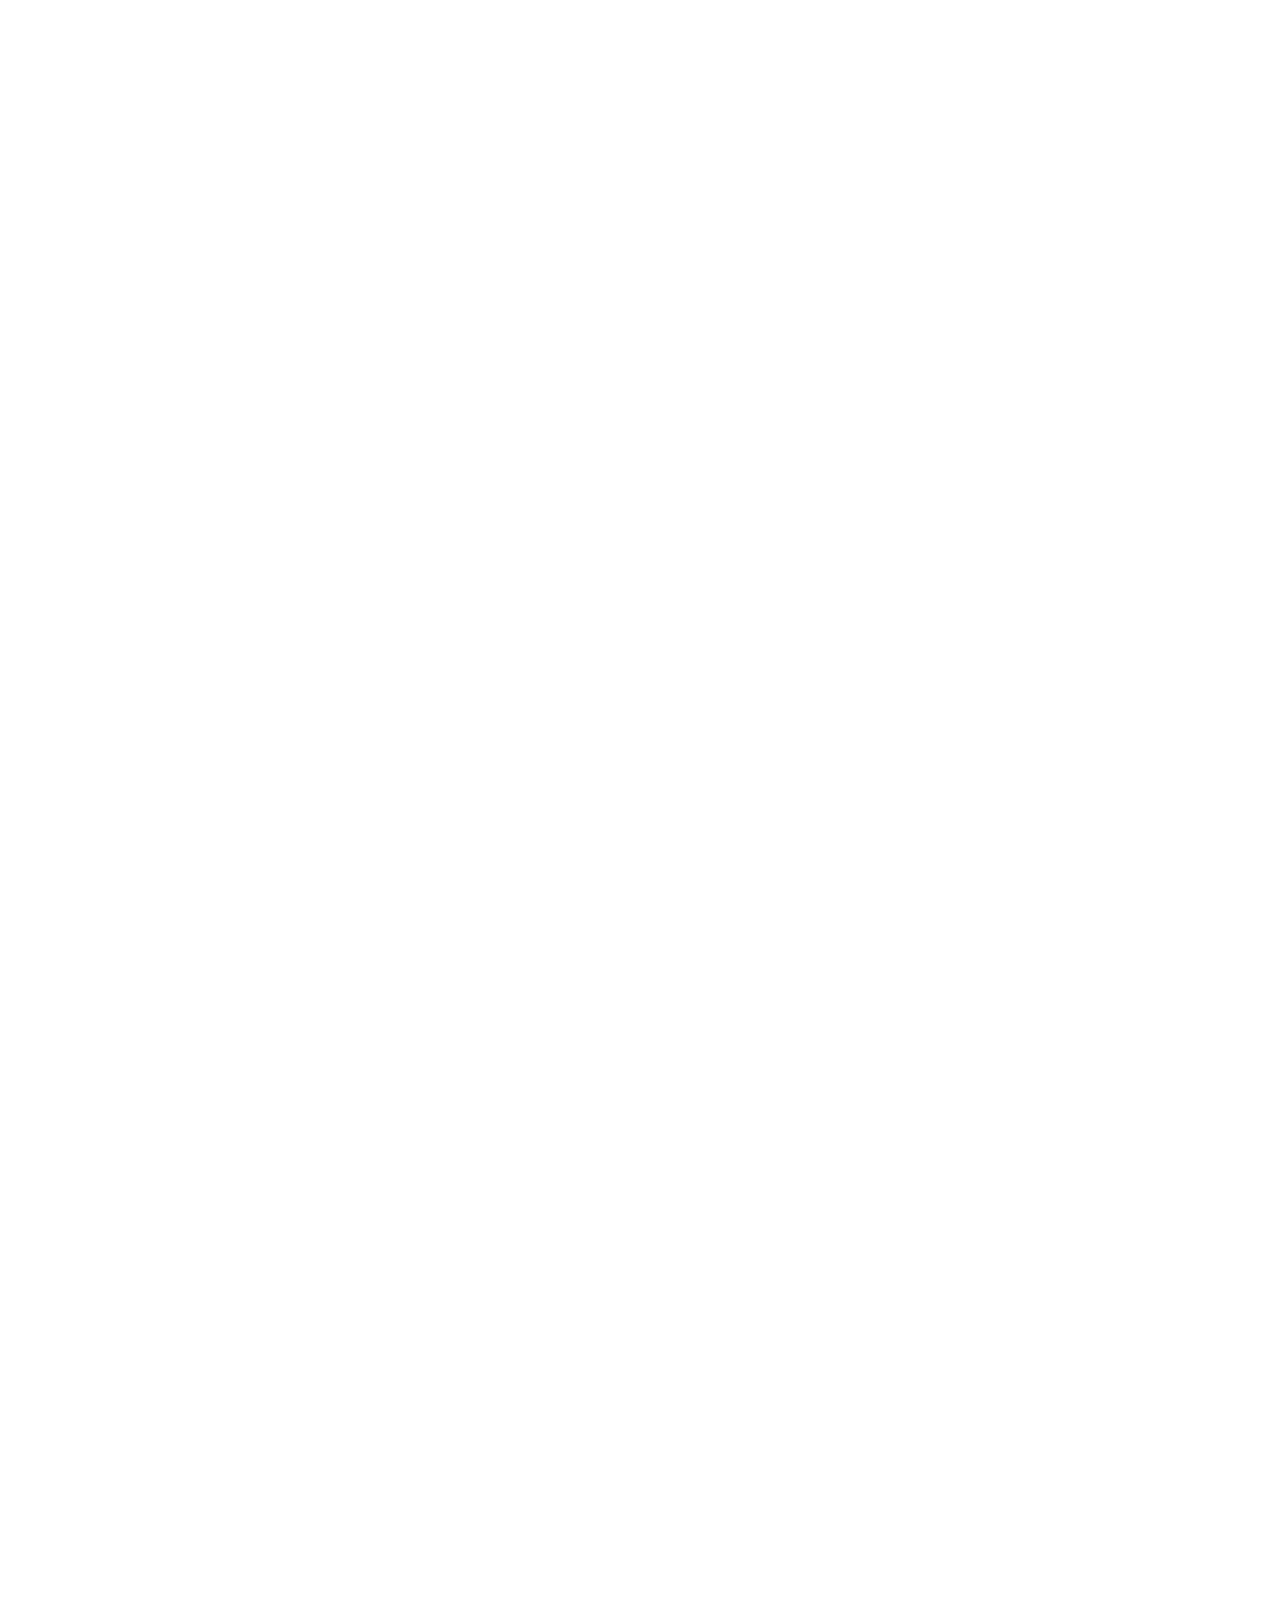
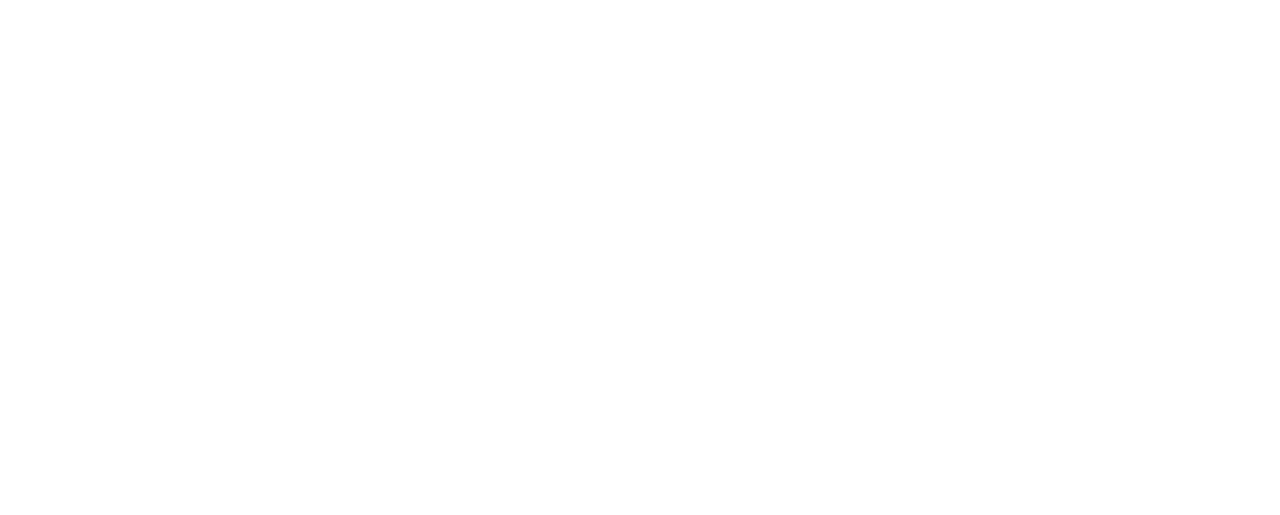
==== commit 58c4723c: "Add files via upload" ====
--- a/index.html
+++ b/index.html
@@ -63,7 +63,7 @@
                 </div>
                 <div class="h-100 d-inline-flex align-items-center">
                     <a class="btn btn-sm-square bg-white text-primary me-1" href=""><i class="fab fa-facebook-f"></i></a>
-                    <a class="btn btn-sm-square bg-white text-primary me-1" href=""><i class="fab fa-twitter"></i></a>
+                    <a class="btn btn-sm-square bg-white text-primary me-1" href="https://www.twitter.com/jetacomms"><i class="fab fa-twitter"></i></a>
                     <a class="btn btn-sm-square bg-white text-primary me-1" href="https://www.linkedin.com/in/jeta-communications-5667a121b/"><i class="fab fa-linkedin-in"></i></a>
                     <a class="btn btn-sm-square bg-white text-primary me-0" href="https://www.instagram.com/jetacomms/"><i class="fab fa-instagram"></i></a>
                     <a class="btn btn-sm-square bg-white text-primary me-0" href="https://www.youtube.com/@jetacommunicationstechhub1752"><i class="fab fa-youtube"></i></a>
@@ -96,6 +96,7 @@
                 </div>
                 <a href="/jeta-authreg/index.html" class="nav-item nav-link">Portal</a>
                 <a href="galleries.html" class="nav-item nav-link">Gallery</a>
+                <a href="https://wa.link/xv8tkl" class=" nav-item whatsapplink">WHATSAPP</a>
                 <!-- <a href="contact.html" class="nav-item nav-link">Contact</a> -->
             </div>
             <!-- <a href="" class="btn green-bg py-4 px-lg-5 d-none d-lg-block">Register Now<i class="fa fa-arrow-right ms-3"></i></a> -->
@@ -360,7 +361,7 @@
                 </div>
                 <div class="col-md-6 col-lg-3 text-center wow fadeIn" data-wow-delay="0.3s">
                     <i class="fa fa-users-cog fa-2x text-white mb-3"></i>
-                    <h2 class="text-white mb-2" data-toggle="counter-up">7</h2>
+                    <h2 class="text-white mb-2" data-toggle="counter-up">8</h2>
                     <p class="text-white mb-0">JETA Team</p>
                 </div>
                 <div class="col-md-6 col-lg-3 text-center wow fadeIn" data-wow-delay="0.5s">
@@ -573,7 +574,51 @@
                         </div>
                     </div>
                 </div>
-                <div class="col-lg-3 col-md-6 wow fadeInUp" data-wow-delay="0.3s">
+                <div class="col-lg-3 col-md-6 wow fadeInUp" data-wow-delay="0.5s">
+                    <div class="team-item">
+                        <div class="position-relative overflow-hidden">
+                            <img class="img-fluid" src="img/jeta-software-intern-2023.png" alt="">
+                        </div>
+                        <div class="bg-light text-center p-4">
+                            <h5 class="fw-bold mb-0">Blessing O. ADEKUNLE</h5>
+                            <small>National Diploma/Software Development Intern(2023) and Digital Marketer</small>
+                        </div>
+                    </div>
+                </div>
+                <div class="col-lg-3 col-md-6 wow fadeInUp" data-wow-delay="0.6s">
+                    <div class="team-item">
+                        <div class="positive-relative overflow-hidden">
+                            <img class="img-fluid" src="img/dacostapix.png" alt="">
+                        </div>
+                        <div class="bg-light text-center p-4">
+                            <h5 class="fw-bold mb-0">Aduragbemi T. DACOSTA</h5>
+                            <small> bachelor of Science/software Development Intern(2023)</small>
+                        </div>
+                    </div>
+                </div>
+                <div class="col-lg-3 col-md-6 wow fadeInUp" data-wow-delay="0.7s">
+                    <div class="team-item">
+                        <div class="position-relative overflow-hidden">
+                            <img class="img-fluid" src="img/team last.png" alt="">
+                        </div>
+                        <div class="bg-light text-center p-4">
+                            <h5 class="fw-bold mb-0">David O. OMOTOSHO</h5>
+                            <small>National Diploma Intern(2020)</small>
+                        </div>
+                    </div>
+                </div>
+                <div class="col-lg-3 col-md-6 wow fadeInUp" data-wow-delay="0.8s">
+                    <div class="team-item">
+                        <div class="position-relative overflow-hidden">
+                            <img class="img-fluid" src="img/me.jpg" alt="">
+                        </div>
+                        <div class="bg-light text-center p-4">
+                            <h5 class="fw-bold mb-0">Mercy V. IBIRINDE</h5>
+                            <small>Asst. EduTech Officer</small>
+                        </div>
+                    </div>
+                </div>
+                <div class="col-lg-3 col-md-6 wow fadeInUp" data-wow-delay="0.9s">
                     <div class="team-item">
                         <div class="position-relative overflow-hidden">
                             <img class="img-fluid" src="img/johnson.jpg" alt="">
@@ -584,28 +629,17 @@
                         </div>
                     </div>
                 </div>
-                <div class="col-lg-3 col-md-6 wow fadeInUp" data-wow-delay="0.3s">
+                <!-- <div class="col-lg-3 col-md-6 wow fadeInUp" data-wow-delay="0.7s">
                     <div class="team-item">
                         <div class="position-relative overflow-hidden">
-                            <img class="img-fluid" src="img/team last.png" alt="">
-                        </div>
-                        <div class="bg-light text-center p-4">
-                            <h5 class="fw-bold mb-0">David O. OMOTOSHO</h5>
-                            <small>National Diploma Intern(2020)</small>
-                        </div>
-                    </div>
-                </div>
-                <div class="col-lg-3 col-md-6 wow fadeInUp" data-wow-delay="0.5s">
-                    <div class="team-item">
-                        <div class="position-relative overflow-hidden">
-                            <img class="img-fluid" src="img/me.jpg" alt="">
-                        </div>
-                        <div class="bg-light text-center p-4">
-                            <h5 class="fw-bold mb-0">Mercy V. IBIRINDE</h5>
-                            <small>Asst. EduTech Officer</small>
-                        </div>
-                    </div>
-                </div>
+                            <img class="img-fluid" src="img/teamAzeem.png" alt="">
+                        </div>
+                        <div class="bg-light text-center p-4">
+                            <h5 class="fw-bold mb-0">Mayomi P. ODEWAYE</h5>
+                            <small>Software Development Intern 2022</small>
+                        </div>
+                    </div>
+                </div> -->
                 <div class="col-lg-3 col-md-6 wow fadeInUp" data-wow-delay="0.7s">
                     <div class="team-item">
                         <div class="position-relative overflow-hidden">
@@ -614,28 +648,6 @@
                         <div class="bg-light text-center p-4">
                             <h5 class="fw-bold mb-0">Mayomi P. ODEWAYE</h5>
                             <small>National Diploma/Software Development Intern(2022)</small>
-                        </div>
-                    </div>
-                </div>
-                <!-- <div class="col-lg-3 col-md-6 wow fadeInUp" data-wow-delay="0.7s">
-                    <div class="team-item">
-                        <div class="position-relative overflow-hidden">
-                            <img class="img-fluid" src="img/teamAzeem.png" alt="">
-                        </div>
-                        <div class="bg-light text-center p-4">
-                            <h5 class="fw-bold mb-0">Mayomi P. ODEWAYE</h5>
-                            <small>Software Development Intern 2022</small>
-                        </div>
-                    </div>
-                </div> -->
-                <div class="col-lg-3 col-md-6 wow fadeInUp" data-wow-delay="0.7s">
-                    <div class="team-item">
-                        <div class="position-relative overflow-hidden">
-                            <img class="img-fluid" src="img/jeta-software-intern-2023.png" alt="">
-                        </div>
-                        <div class="bg-light text-center p-4">
-                            <h5 class="fw-bold mb-0">Blessing O. ADEKUNLE</h5>
-                            <small>National Diploma/Software Development Intern(2023) and Digital Marketer</small>
                         </div>
                     </div>
                 </div>
--- a/css/style.css
+++ b/css/style.css
@@ -3,6 +3,29 @@
     font-family: Cambria, Cochin, Georgia, Times, 'Times New Roman', serif;
 
 } */
+.ppp{
+    font-weight: 700;
+}
+.whatsapplink{
+    background-color: #00a859;
+    width: 7rem;
+    height: 3rem;
+    padding: 10px;
+    margin-right: 20px;
+    margin-top: 13px;
+    color: white;
+    border: none;
+    border-radius: 10px;
+    text-align: center;
+
+}
+
+.whatsapplink:hover{
+    color: white;
+    background-color: #028b4b;
+    transition: 1s ease-in-out;
+    
+}
 
 :root {
     --primary: #00a859;
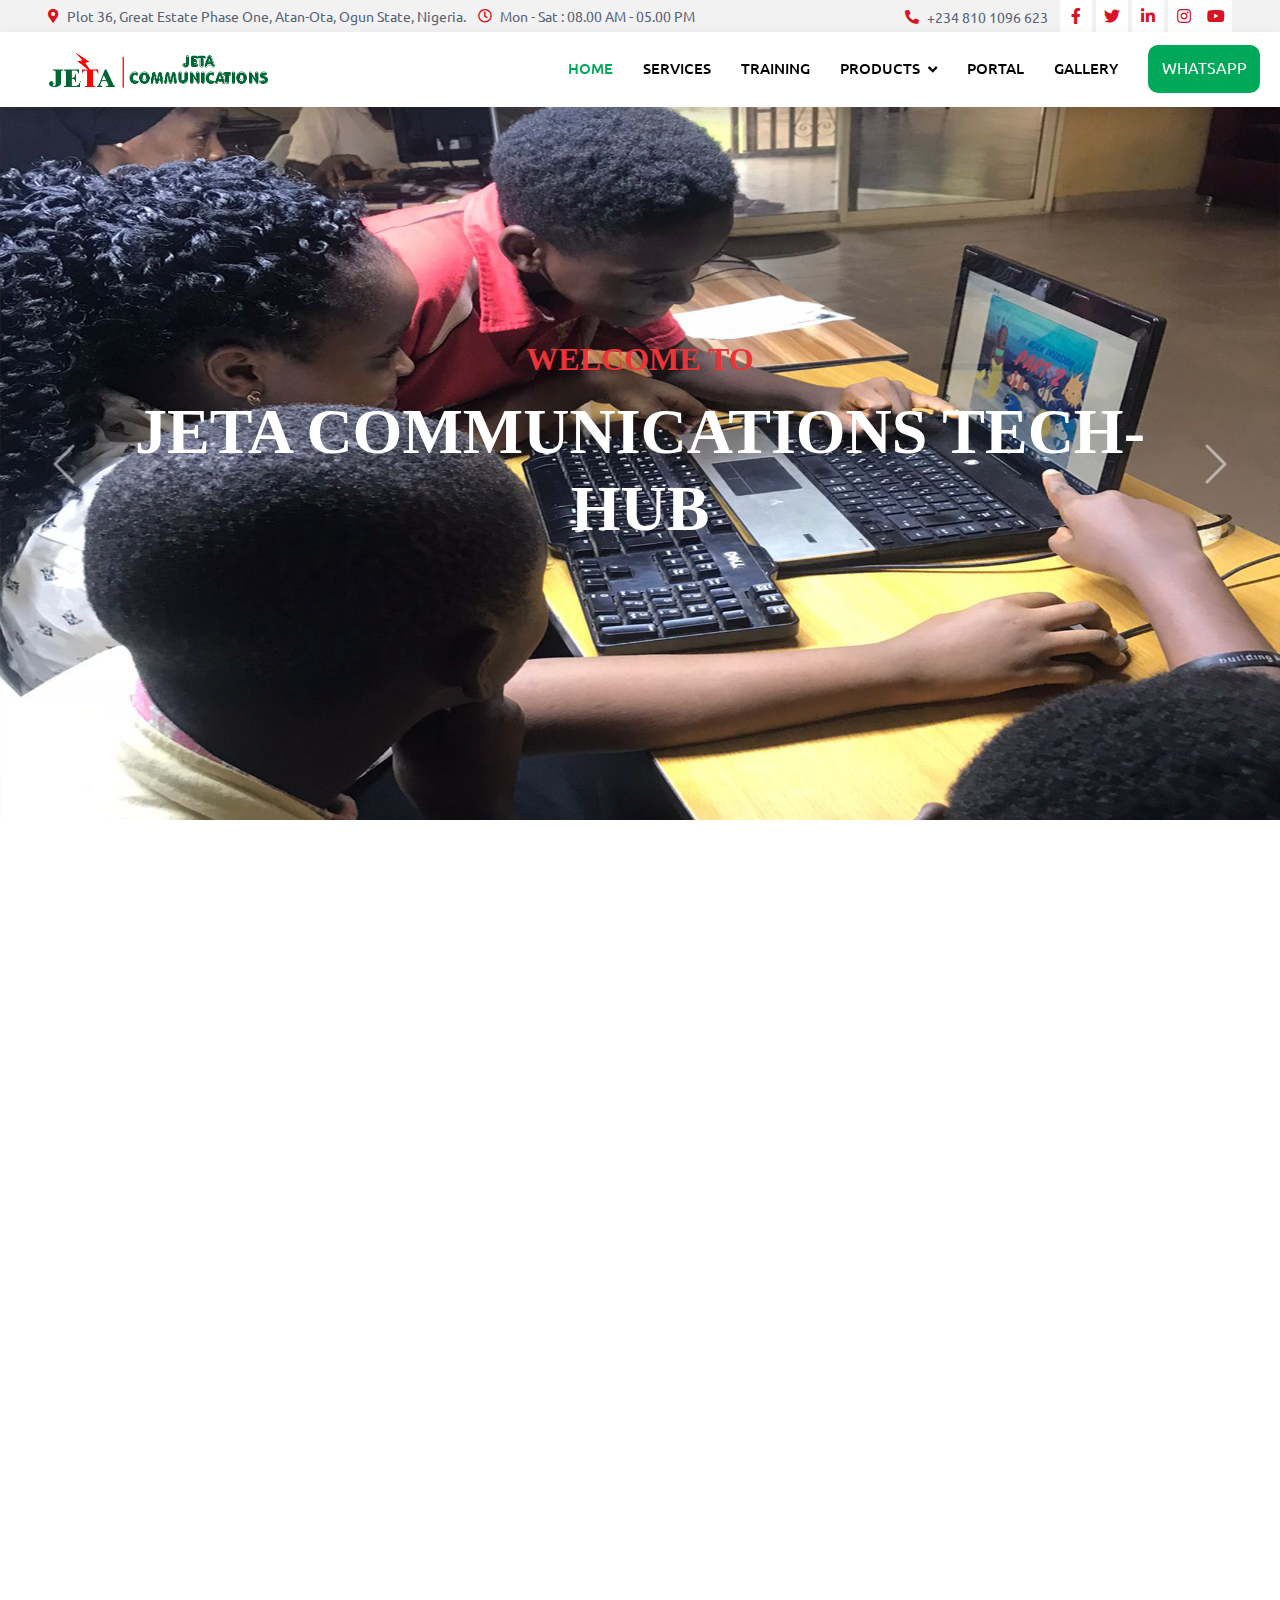
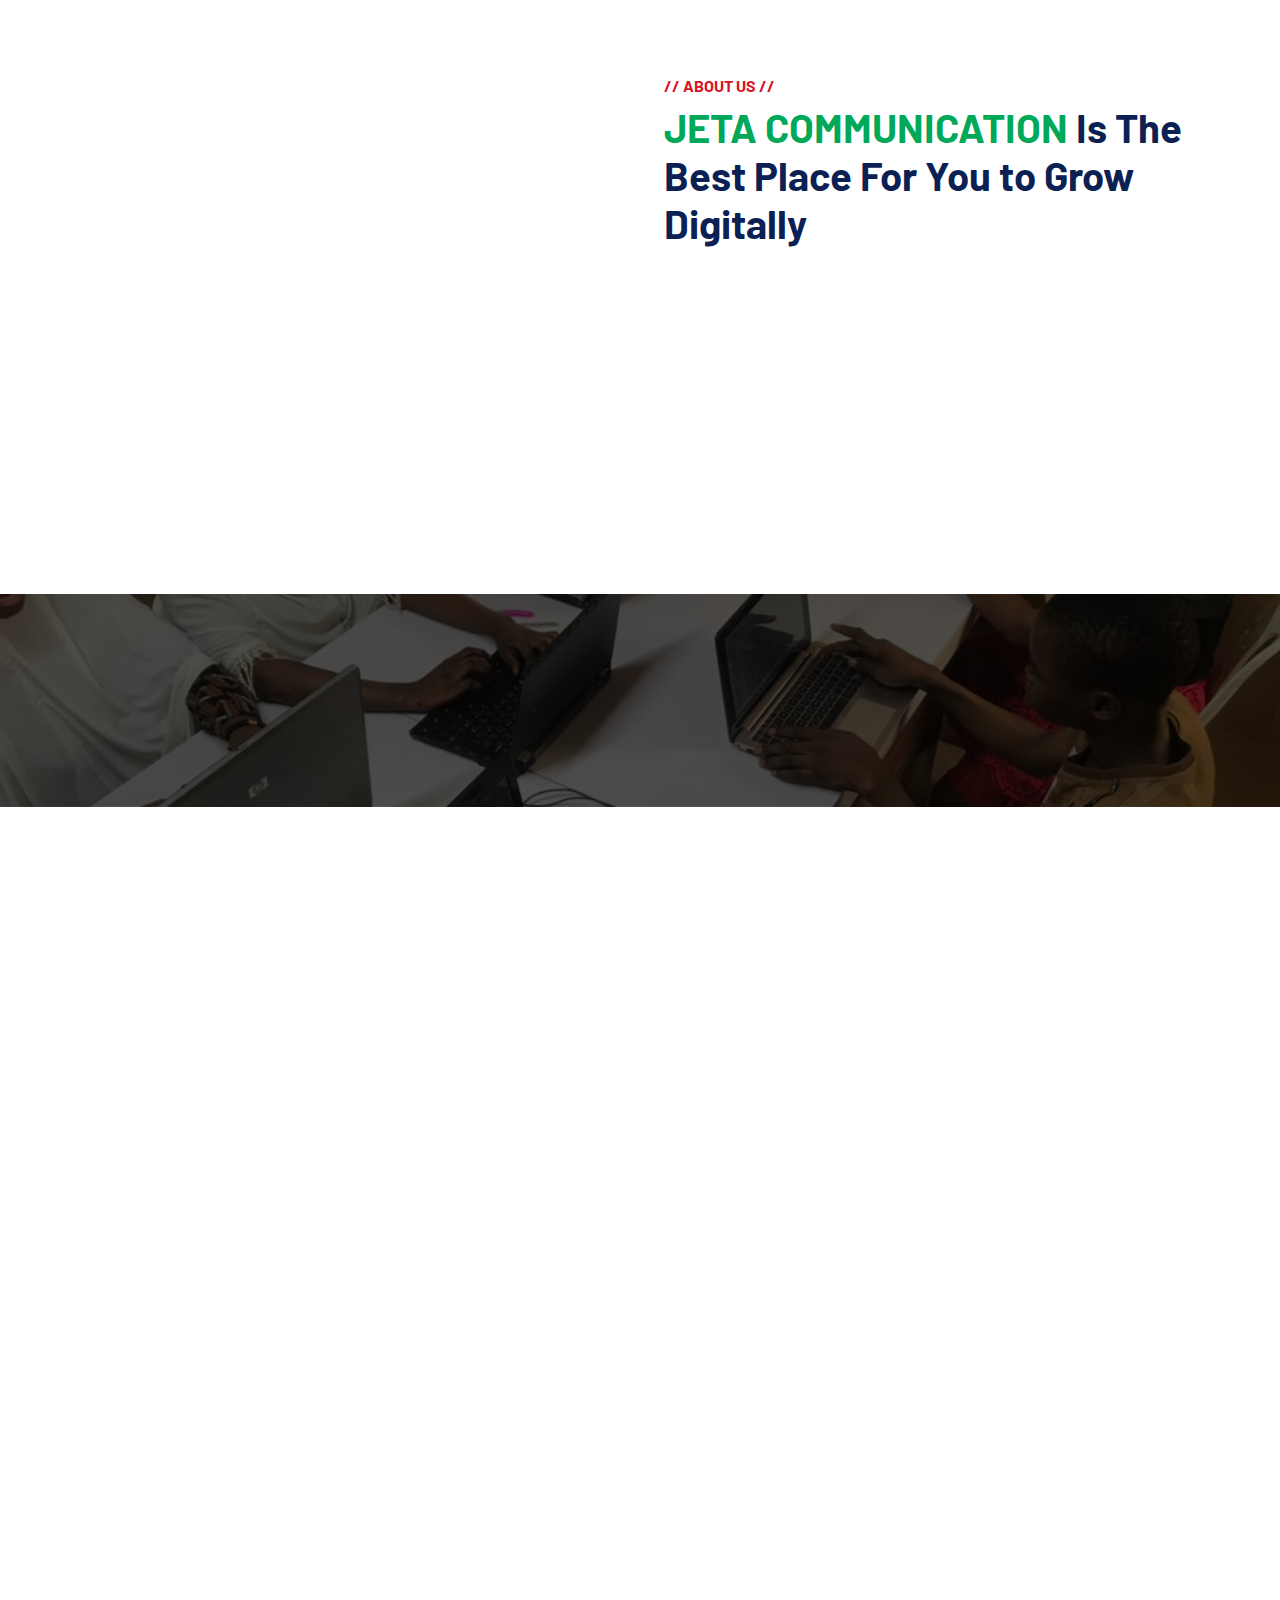
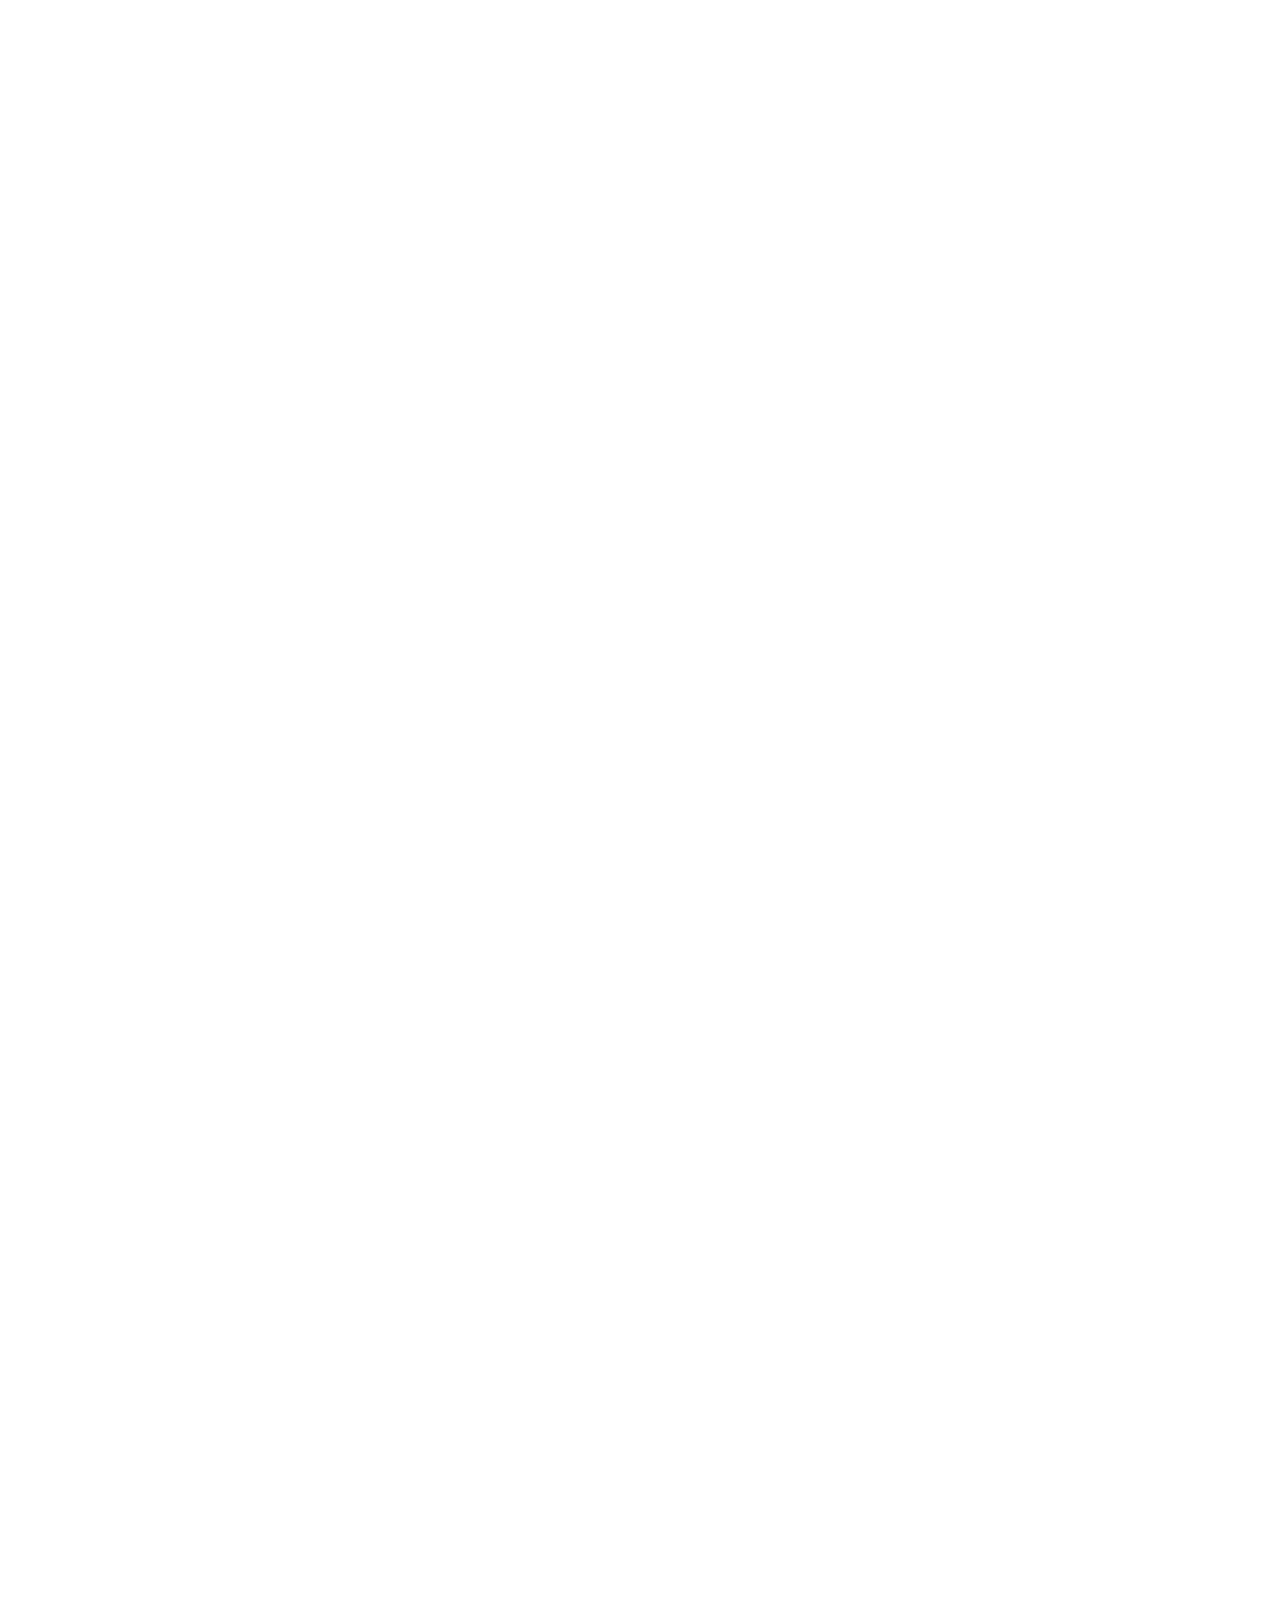
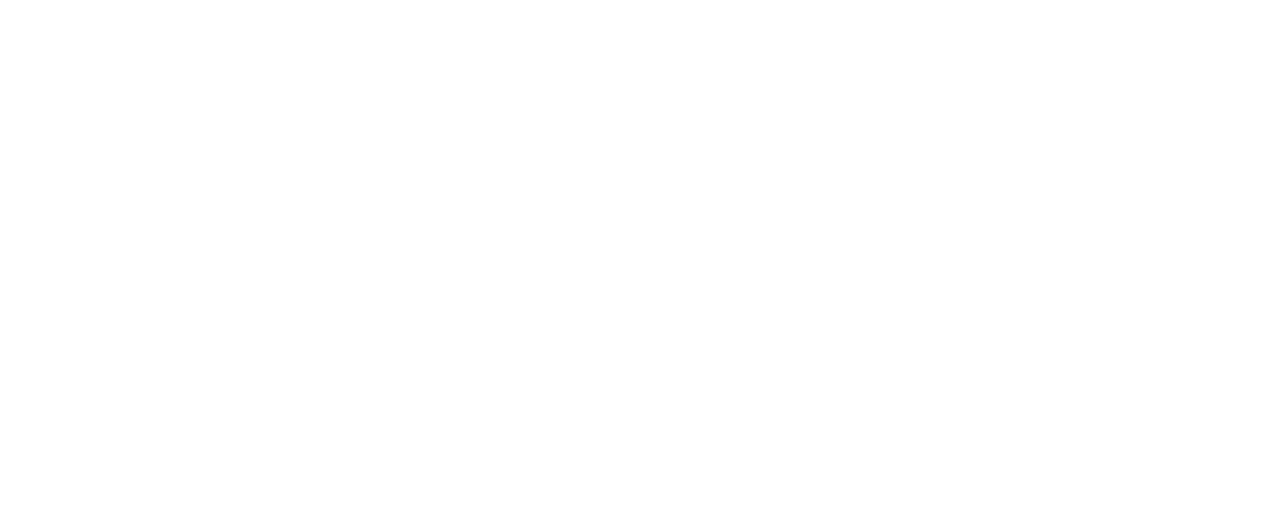
==== commit 1f080353: "Add files via upload" ====
--- a/index.html
+++ b/index.html
@@ -96,6 +96,7 @@
                 </div>
                 <a href="/jeta-authreg/index.html" class="nav-item nav-link">Portal</a>
                 <a href="galleries.html" class="nav-item nav-link">Gallery</a>
+                <!-- <a href="blog.html" class="nav-item nav-link">Blog</a> -->
                 <a href="https://wa.link/xv8tkl" class=" nav-item whatsapplink">WHATSAPP</a>
                 <!-- <a href="contact.html" class="nav-item nav-link">Contact</a> -->
             </div>
@@ -545,112 +546,132 @@
 
 
     <!-- Team Start -->
+    <!-- =============================  JETA TEAM FIXED  ====================== -->
+
     <div class="container-xxl py-5">
         <div class="container">
             <div class="text-center wow fadeInUp" data-wow-delay="0.1s">
                 <h6 class="text-primary text-uppercase">// JETA team //</h6>
                 <h1 class="mb-5 green">JETA Team</h1>
             </div>
-            <div class="row g-4">
-                <div class="col-lg-3 col-md-6 wow fadeInUp" data-wow-delay="0.1s">
-                    <div class="team-item">
-                        <div class="position-relative overflow-hidden">
-                            <img class="img-fluid" src="./img/jeta-communication-managing-director.png" alt="">
-                        </div>
-                        <div class="bg-light text-center p-4">
-                            <h5 class="fw-bold mb-0">Mrs. Joy N. ADETIBA</h5>
-                            <small>Managing Director</small>
-                        </div>
-                    </div>
-                </div>
-                <div class="col-lg-3 col-md-6 wow fadeInUp" data-wow-delay="0.3s">
-                    <div class="team-item">
-                        <div class="position-relative overflow-hidden">
-                            <img class="img-fluid" src="img/jeta-edutech.png" alt="">
-                        </div>
-                        <div class="bg-light text-center p-4">
-                            <h5 class="fw-bold mb-0">Oluwagbenga H. JIMOH</h5>
-                            <small>EduTech Officer</small>
-                        </div>
-                    </div>
-                </div>
-                <div class="col-lg-3 col-md-6 wow fadeInUp" data-wow-delay="0.5s">
-                    <div class="team-item">
-                        <div class="position-relative overflow-hidden">
-                            <img class="img-fluid" src="img/jeta-software-intern-2023.png" alt="">
-                        </div>
-                        <div class="bg-light text-center p-4">
-                            <h5 class="fw-bold mb-0">Blessing O. ADEKUNLE</h5>
-                            <small>National Diploma/Software Development Intern(2023) and Digital Marketer</small>
-                        </div>
-                    </div>
-                </div>
-                <div class="col-lg-3 col-md-6 wow fadeInUp" data-wow-delay="0.6s">
-                    <div class="team-item">
-                        <div class="positive-relative overflow-hidden">
-                            <img class="img-fluid" src="img/dacostapix.png" alt="">
-                        </div>
-                        <div class="bg-light text-center p-4">
-                            <h5 class="fw-bold mb-0">Aduragbemi T. DACOSTA</h5>
-                            <small> bachelor of Science/software Development Intern(2023)</small>
-                        </div>
-                    </div>
-                </div>
-                <div class="col-lg-3 col-md-6 wow fadeInUp" data-wow-delay="0.7s">
-                    <div class="team-item">
-                        <div class="position-relative overflow-hidden">
-                            <img class="img-fluid" src="img/team last.png" alt="">
-                        </div>
-                        <div class="bg-light text-center p-4">
-                            <h5 class="fw-bold mb-0">David O. OMOTOSHO</h5>
-                            <small>National Diploma Intern(2020)</small>
-                        </div>
-                    </div>
-                </div>
-                <div class="col-lg-3 col-md-6 wow fadeInUp" data-wow-delay="0.8s">
-                    <div class="team-item">
-                        <div class="position-relative overflow-hidden">
-                            <img class="img-fluid" src="img/me.jpg" alt="">
-                        </div>
-                        <div class="bg-light text-center p-4">
-                            <h5 class="fw-bold mb-0">Mercy V. IBIRINDE</h5>
-                            <small>Asst. EduTech Officer</small>
-                        </div>
-                    </div>
-                </div>
-                <div class="col-lg-3 col-md-6 wow fadeInUp" data-wow-delay="0.9s">
-                    <div class="team-item">
-                        <div class="position-relative overflow-hidden">
-                            <img class="img-fluid" src="img/johnson.jpg" alt="">
-                        </div>
-                        <div class="bg-light text-center p-4">
-                            <h5 class="fw-bold mb-0">Johnson A. ILEYEMI</h5>
-                            <small>Asst. EduTech Officer</small>
-                        </div>
-                    </div>
-                </div>
-                <!-- <div class="col-lg-3 col-md-6 wow fadeInUp" data-wow-delay="0.7s">
-                    <div class="team-item">
-                        <div class="position-relative overflow-hidden">
-                            <img class="img-fluid" src="img/teamAzeem.png" alt="">
-                        </div>
-                        <div class="bg-light text-center p-4">
-                            <h5 class="fw-bold mb-0">Mayomi P. ODEWAYE</h5>
-                            <small>Software Development Intern 2022</small>
-                        </div>
-                    </div>
-                </div> -->
-                <div class="col-lg-3 col-md-6 wow fadeInUp" data-wow-delay="0.7s">
-                    <div class="team-item">
-                        <div class="position-relative overflow-hidden">
-                            <img class="img-fluid" src="img/jeta-communication-team-2022.png" alt="">
-                        </div>
-                        <div class="bg-light text-center p-4">
-                            <h5 class="fw-bold mb-0">Mayomi P. ODEWAYE</h5>
-                            <small>National Diploma/Software Development Intern(2022)</small>
-                        </div>
-                    </div>
-                </div>
+            <div class="">
+                <div class="team-item-fixed row g-6">
+
+                    <div class="col-lg-3 col-md-6 wow fadeInUp" data-wow-delay="0.1s">
+                        <div class="team-item">
+                            <div class="position-relative overflow-hidden">
+                                <img class="img-fluid" src="./img/jeta-communication-managing-director.png" alt="">
+                            </div>
+                            <div class="bg-light text-center p-4">
+                                <h5 class="fw-bold mb-0">Mrs. Joy N. ADETIBA</h5>
+                                <small>Managing Director</small>
+                            </div>
+                        </div>
+                    </div>
+                    <div class="col-lg-3 col-md-6 wow fadeInUp" data-wow-delay="0.3s">
+                        <div class="team-item">
+                            <div class="position-relative overflow-hidden">
+                                <img class="img-fluid" src="img/jeta-edutech.png" alt="">
+                            </div>
+                            <div class="bg-light text-center p-4">
+                                <h5 class="fw-bold mb-0">Oluwagbenga H. JIMOH</h5>
+                                <small>EduTech Officer</small>
+                            </div>
+                        </div>
+                    </div>
+                    <div class="col-lg-3 col-md-6 wow fadeInUp" data-wow-delay="0.5s">
+                        <div class="team-item">
+                            <div class="position-relative overflow-hidden">
+                                <img class="img-fluid" src="img/adekunle-blessing.png" alt="">
+                            </div>
+                            <div class="bg-light text-center p-4">
+                                <h5 class="fw-bold mb-0">Blessing O. ADEKUNLE</h5>
+                                <small>National Diploma/Software Development Intern(2023) and Digital Marketer</small>
+                            </div>
+                        </div>
+                    </div>
+                    <div class="col-lg-3 col-md-6 wow fadeInUp" data-wow-delay="0.6s">
+                        <div class="team-item">
+                            <div class="positive-relative overflow-hidden">
+                                <img class="img-fluid" src="img/dacostapix.png" alt="">
+                            </div>
+                            <div class="bg-light text-center p-4">
+                                <h5 class="fw-bold mb-0">Aduragbemi T. DACOSTA</h5>
+                                <small> Bachelor of Science/Software Development Intern(2023)</small>
+                            </div>
+                        </div>
+                    </div>
+                </div>
+
+<!-- =============================  JETA TEAM SCROLLING ======= -->
+
+                <marquee behavior="scroll" direction="left" scrollamount="10"  loop="">
+                    <div class="jeta-item-marquee ">
+                        <div class="col-lg-3 col-md-6 wow fadeInUp" data-wow-delay="0.7s">
+                            <div class="team-item">
+                                <div class="position-relative overflow-hidden">
+                                    <img class="img-fluid" src="img/team last.png" alt="">
+                                </div>
+                                <div class="bg-light text-center p-4">
+                                    <h5 class="fw-bold mb-0">David O. OMOTOSHO</h5>
+                                    <small>National Diploma Intern(2020)</small>
+                                </div>
+                            </div>
+                        </div>
+                        <div class="col-lg-3 col-md-6 wow fadeInUp" data-wow-delay="0.8s">
+                            <div class="team-item">
+                                <div class="position-relative overflow-hidden">
+                                    <img class="img-fluid" src="img/me.jpg" alt="">
+                                </div>
+                                <div class="bg-light text-center p-4">
+                                    <h5 class="fw-bold mb-0">Mercy V. IBIRINDE</h5>
+                                    <small>Asst. EduTech Officer</small>
+                                </div>
+                            </div>
+                        </div>
+                        <div class="col-lg-3 col-md-6 wow fadeInUp" data-wow-delay="0.9s">
+                            <div class="team-item">
+                                <div class="position-relative overflow-hidden">
+                                    <img class="img-fluid" src="img/johnson.jpg" alt="">
+                                </div>
+                                <div class="bg-light text-center p-4">
+                                    <h5 class="fw-bold mb-0">Johnson A. ILEYEMI</h5>
+                                    <small>Asst. EduTech Officer</small>
+                                </div>
+                            </div>
+                        </div>
+                      
+                        <div class="col-lg-3 col-md-6 wow fadeInUp" data-wow-delay="0.9s">
+                            <div class="team-item">
+                                <div class="position-relative overflow-hidden">
+                                    <img class="img-fluid" src="img/jeta-communication-team-2022.png" alt="">
+                                </div>
+                                <div class="bg-light text-center p-4" style="text-wrap:wrap;">
+                                    <h5 class="fw-bold mb-0">Mayomi P. ODEWAYE</h5>
+                                    <small>National Diploma/Software Development Intern(2022)</small>
+                                </div>
+                            </div>
+                        </div>
+                          <div class="col-lg-3 col-md-6 wow fadeInUp" data-wow-delay="0.9s">
+                            <div class="team-item">
+                                <div class="position-relative overflow-hidden">
+                                    <img class="img-fluid" src="img/esther.png" alt="">
+                                </div>
+                                <div class="bg-light text-center p-4" style="text-wrap:wrap;">
+                                    <h5 class="fw-bold mb-0">Esther O. AGBELESE</h5>
+                                    <small>National Diploma Student Industrial Work Experience 2023</small>
+                                </div>
+                            </div>
+                        </div>
+                      
+
+
+                     
+                        
+                    </div>
+                </marquee>
+
+
                 <div class="col-lg-3 col-md-6 wow fadeInUp" data-wow-delay="0.7s">
                     <div class="team-item">
                         <!-- <div class="position-relative overflow-hidden">
--- a/css/style.css
+++ b/css/style.css
@@ -1,8 +1,4 @@
-/********** Template CSS **********/
-/* *{
-    font-family: Cambria, Cochin, Georgia, Times, 'Times New Roman', serif;
-
-} */
+
 .ppp{
     font-weight: 700;
 }
@@ -40,6 +36,13 @@
     font-family: Cambria, Cochin, Georgia, Times, 'Times New Roman', serif;
 }
 
+.bg-green{
+    background: #00a859;
+}
+
+.bg-red{
+    background: #eb3338;
+}
 .green{
     color: #00a859;
 }
@@ -125,6 +128,7 @@
 }
 
 
+
 /*** Navbar ***/
 .navbar .dropdown-toggle::after {
     border: none;
@@ -300,6 +304,111 @@
 .bootstrap-datetimepicker-widget table td.today::before {
     border-bottom-color: var(--primary);
 }
+
+
+/* ===============BLOG POST START============ */
+
+.blog_container{
+    box-sizing: border-box;
+    padding: auto;
+    margin: 25px;
+    text-align: justify;
+    display: grid;
+    grid-template-columns: auto auto auto;
+}
+
+.blog_container .blog_post{
+    width: 94%;
+    background: whitesmoke;
+    max-height: 40rem;
+    border: none;
+    margin: 15px;
+    border-radius: 10px;
+    box-shadow: 5px 5px 20px rgb(188, 188, 188);
+   
+}
+
+.blog_container .blog_post:hover{
+    transform: scaleY(10px);
+}
+
+.blog_post .blog_img img{
+    max-width: 100%;
+    border-top-right-radius: 10px;
+    border-top-left-radius: 10px;
+
+}
+
+.blog_post .blog_text{
+    padding: 20px;
+}
+
+.blog_post .blog_title h2{
+    color: #eb3338;
+    font-size: 22px;
+    text-transform: uppercase;
+    text-align: justify;
+}
+
+.blog_post .blog_text p{
+    color: rgb(107, 107, 107);
+}
+
+
+.blog-sub-nav{
+    text-align: center;
+    align-items: center;
+    justify-content: center;
+    margin: auto;
+    padding: auto;
+    box-sizing: border-box;
+    display: flex;
+    flex-wrap: wrap;
+}
+
+
+.blog-sub-nav .blog-nav-link{
+    text-align: center;
+    margin:0 25px;
+    padding: 10px 0;
+    color: #FFFFFF;
+    font-size: 20px;
+    text-transform: uppercase;
+    outline: none;
+}
+
+.btn-blog{
+
+    background-color: #00a859;
+    width: 10rem;
+    height: 100%;
+    padding: 10px;
+    margin: 0px;
+    /* margin-top: 13px; */
+    color: white;
+    border: none;
+    border-radius: 10px;
+    text-align: center;
+    
+
+}
+
+.btn-blog:hover{
+    color: white;
+    background-color: #028b4b;
+    transition: 1s ease-in-out;
+    
+}
+
+
+
+
+
+
+
+
+/* ======= BLOG POST END */
+
 
 /*=========================== Galleries ==============*/
 .dcard {
@@ -442,6 +551,27 @@
     color: #FFFFFF;
     background: var(--secondary)
 }
+/* ======JETA TEAM MARQUEE====== */
+
+.jeta-item-marquee{
+    display: flex;
+    margin-top: 20px;
+    gap: 15px;
+    /* animation: move-horizontal 5s linear infinite; */
+  
+}
+
+
+
+/* @keyframes move-horizontal {
+    0% {
+      transform: translateX(0);
+    }
+    100% {
+      transform: translateX(-100px);
+    }
+  } */
+
 
 
 /*** Footer ***/
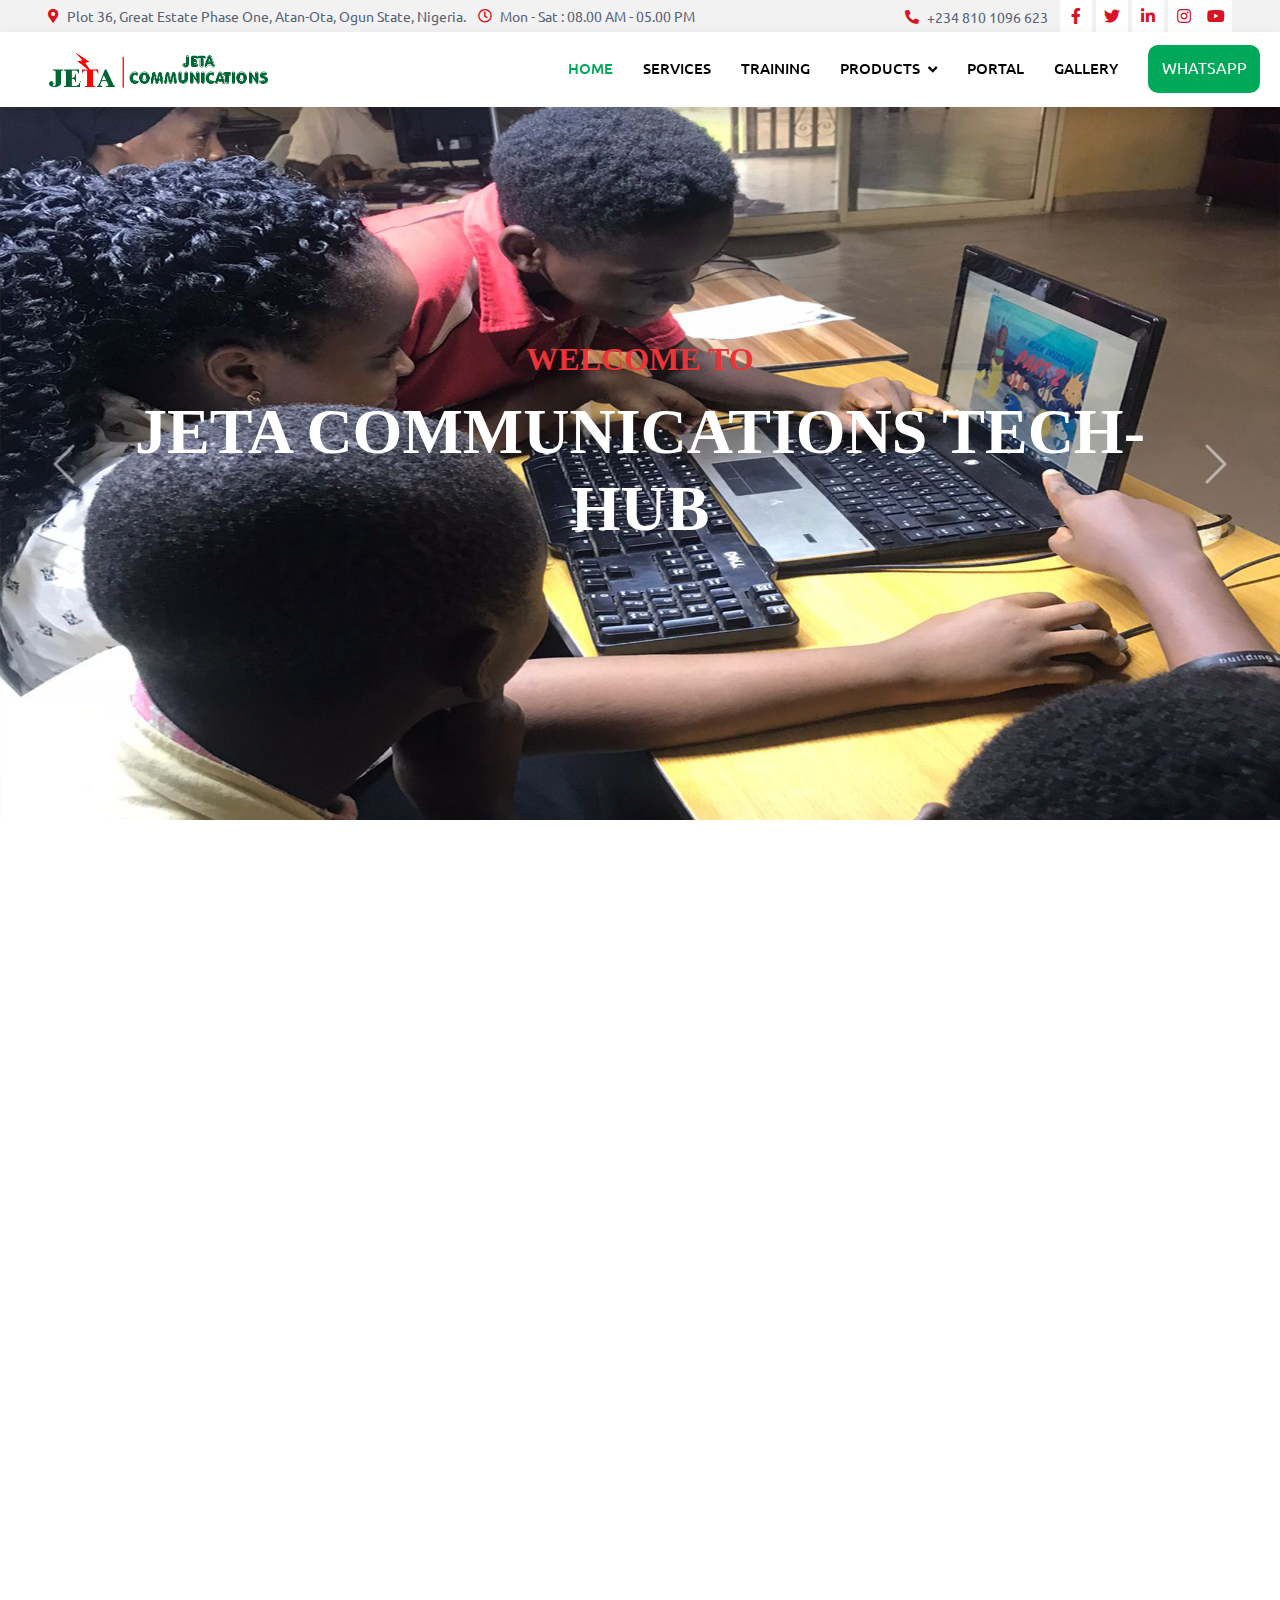
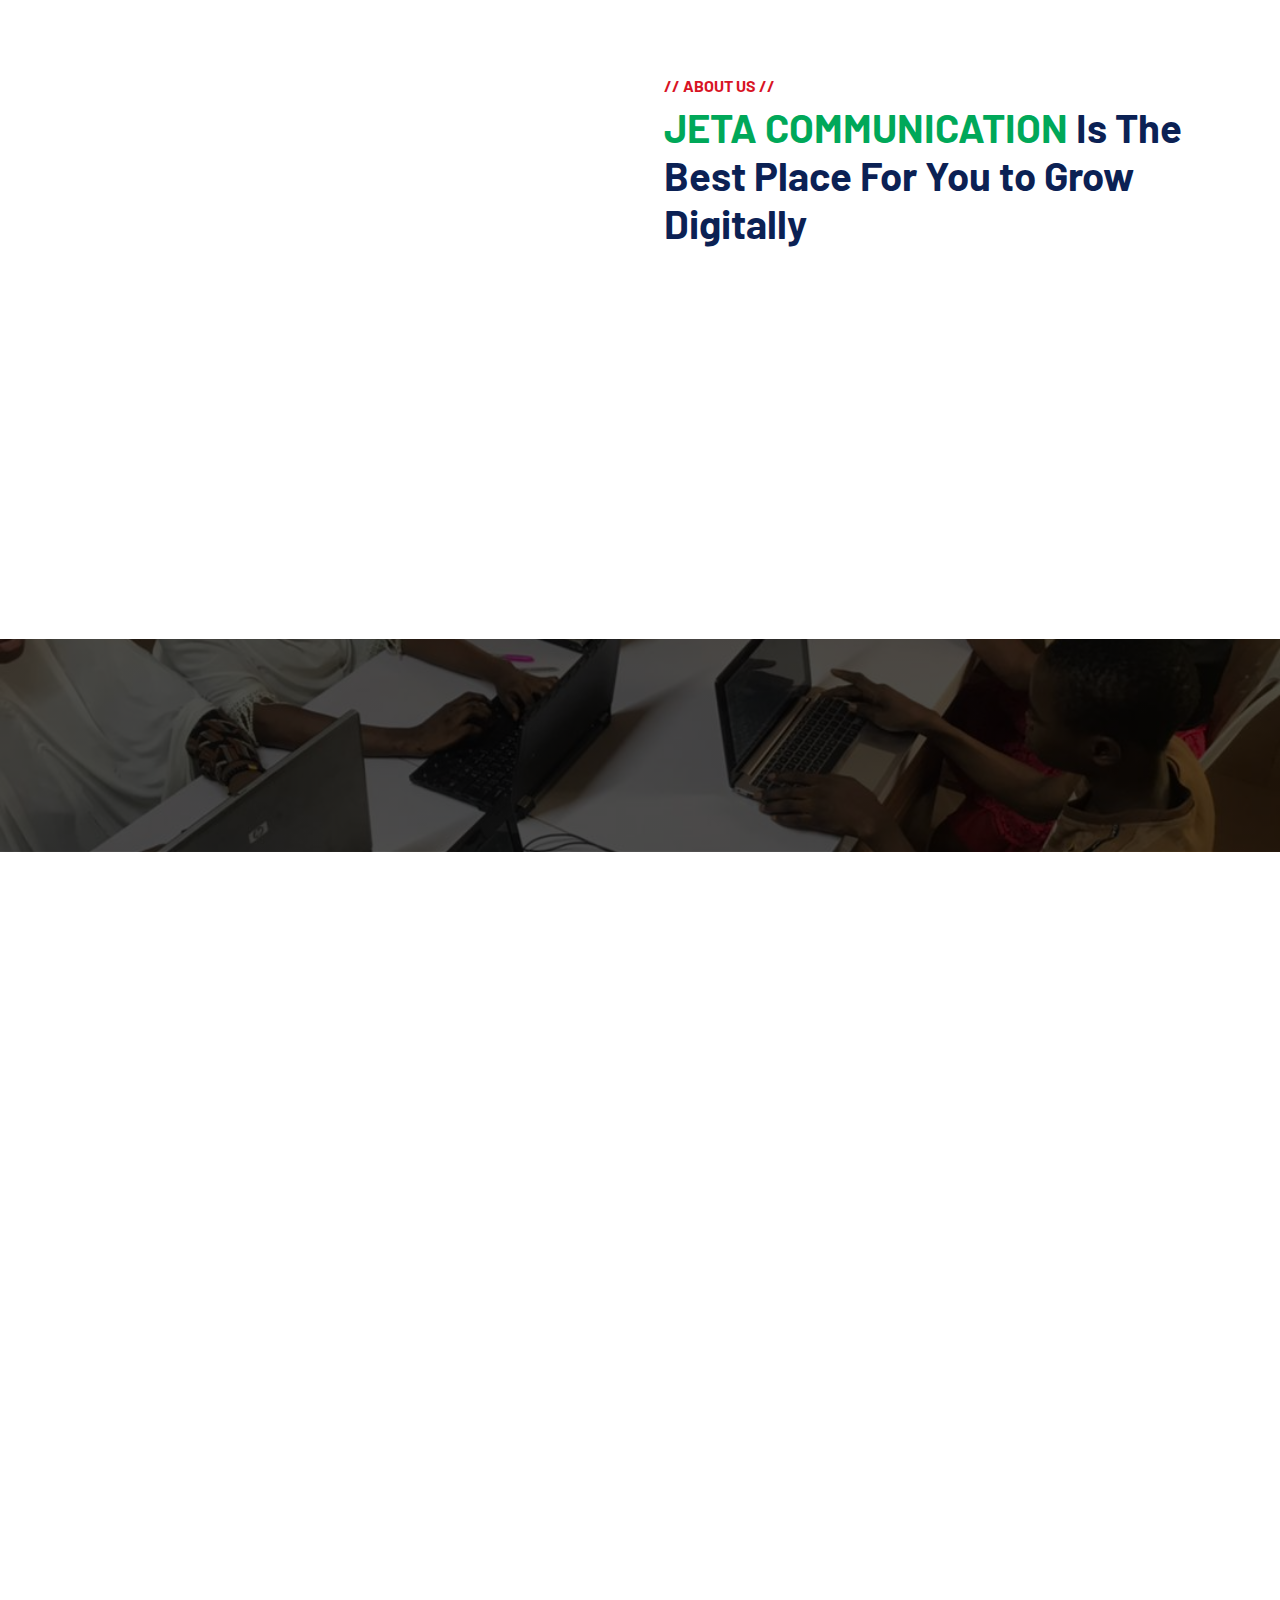
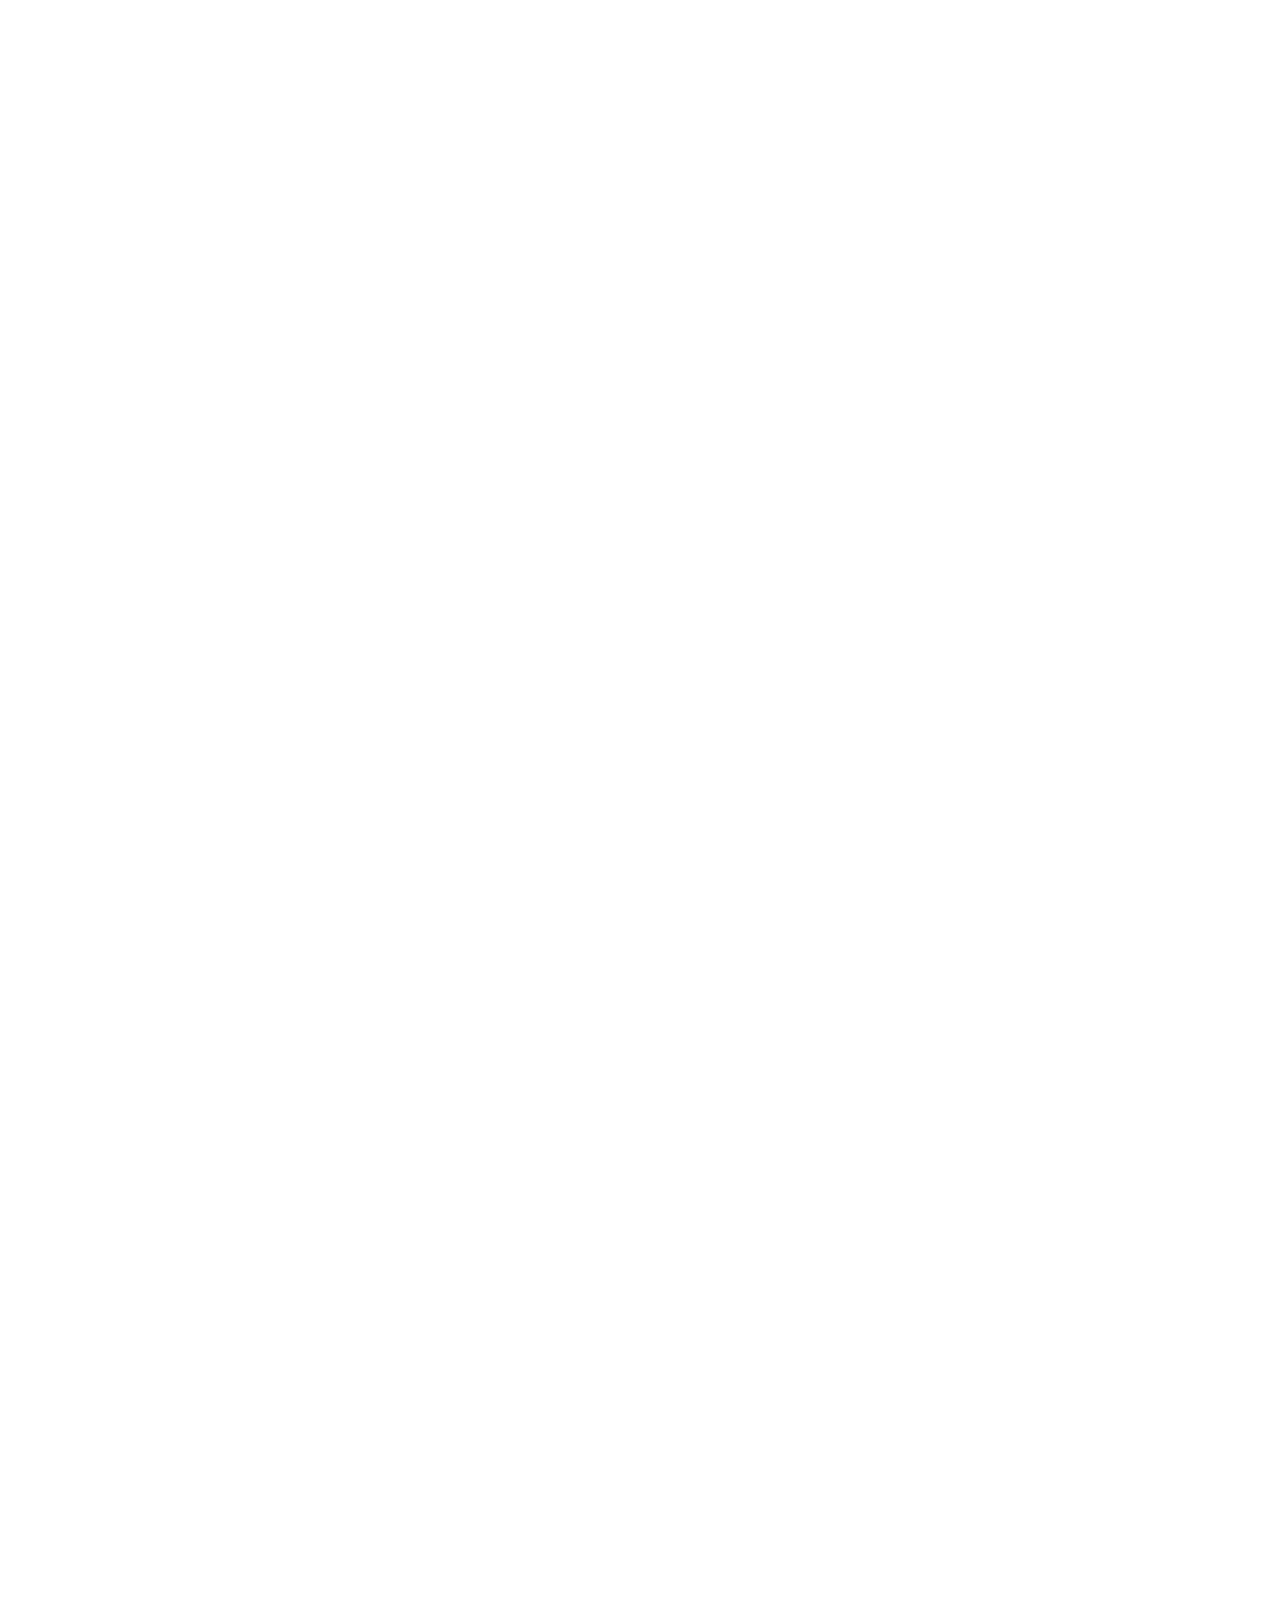
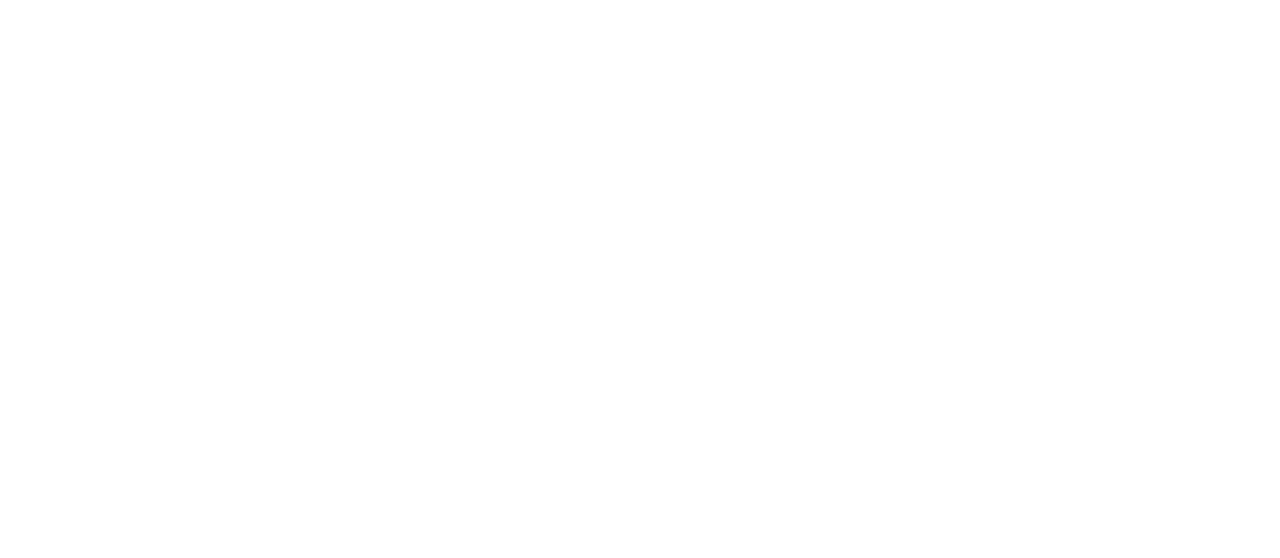
==== commit 93f6315d: "Add files via upload" ====
--- a/index.html
+++ b/index.html
@@ -31,6 +31,82 @@
 
     <!-- Template Stylesheet -->
     <link href="css/style.css" rel="stylesheet">
+
+<style>
+.team-item img{
+    width: 180px;
+    height: auto;
+}
+    .team-item-fixed{
+        display: grid;
+        gap: 10px;
+        grid-template-columns: auto auto auto auto auto ;
+
+    }
+    .team-item{
+        display: grid;
+    }
+    .team-caption{
+        padding: 10px;
+        width: 100%;
+        text-align: center;
+
+    }
+    .team-item-scroll img{
+        width: 180px;
+        height: auto;
+    }
+    .bg-light{
+        width: 100%;
+        padding: 30px;
+    }
+    .jeta-item-marquee{
+        display: flex;
+    }
+@media screen and (max-width:1200px){
+
+    .team-item img{
+        width: 200px;
+    }
+    .team-item-fixed{
+        display: grid;
+        gap: 20px;
+        grid-template-columns: auto auto auto auto  ;
+    }
+}
+@media screen and (max-width:990px){
+
+    .team-item img{
+        width: 250px;
+    }
+    .team-item-fixed{
+        display: grid;
+        gap: 20px;
+        grid-template-columns: auto auto auto   ;
+    }
+}
+@media screen and (max-width:770px){
+    .team-item img{
+        width: 300px;
+    }
+    .team-item-fixed{
+        display: grid;
+        gap: 20px;
+        grid-template-columns: auto auto   ;
+    }
+}
+@media screen and (max-width:600px){
+    .team-item img{
+        width: 350px;
+    }
+    .team-item-fixed{
+        display: grid;
+        gap: 20px;
+        grid-template-columns: auto   ;
+        justify-content: center;
+    }
+}
+</style>
 </head>
 
 <body>
@@ -357,12 +433,12 @@
             <div class="row g-4">
                 <div class="col-md-6 col-lg-3 text-center wow fadeIn" data-wow-delay="0.1s">
                     <i class="fa fa-calendar fa-2x text-white mb-3"></i>
-                    <h2 class="text-white mb-2" data-toggle="counter-up">3</h2>
+                    <h2 class="text-white mb-2" data-toggle="counter-up">3+</h2>
                     <p class="text-white mb-0">Years In Existence</p>
                 </div>
                 <div class="col-md-6 col-lg-3 text-center wow fadeIn" data-wow-delay="0.3s">
                     <i class="fa fa-users-cog fa-2x text-white mb-3"></i>
-                    <h2 class="text-white mb-2" data-toggle="counter-up">8</h2>
+                    <h2 class="text-white mb-2" data-toggle="counter-up">10</h2>
                     <p class="text-white mb-0">JETA Team</p>
                 </div>
                 <div class="col-md-6 col-lg-3 text-center wow fadeIn" data-wow-delay="0.5s">
@@ -554,49 +630,59 @@
                 <h6 class="text-primary text-uppercase">// JETA team //</h6>
                 <h1 class="mb-5 green">JETA Team</h1>
             </div>
-            <div class="">
-                <div class="team-item-fixed row g-6">
-
-                    <div class="col-lg-3 col-md-6 wow fadeInUp" data-wow-delay="0.1s">
+                <div class="team-item-fixed">
+
+                    <div class=" wow fadeInUp" data-wow-delay="0.1s">
+                        <div class="team-item ">
+                            <div class="position-relative overflow-hidden">
+                                <img class="img-fluid" src="./img/jeta-communication-managing-director.png" alt="">
+                            </div>
+                            <div class="bg-light team-caption">
+                                <h5 class="fw-bold ">Mrs. Joy N. ADETIBA</h5>
+                                <small>Managing Director</small>
+                            </div>
+                        </div>
+                    </div>
+                    <div class=" wow fadeInUp" data-wow-delay="0.3s">
                         <div class="team-item">
                             <div class="position-relative overflow-hidden">
-                                <img class="img-fluid" src="./img/jeta-communication-managing-director.png" alt="">
-                            </div>
-                            <div class="bg-light text-center p-4">
-                                <h5 class="fw-bold mb-0">Mrs. Joy N. ADETIBA</h5>
-                                <small>Managing Director</small>
-                            </div>
-                        </div>
-                    </div>
-                    <div class="col-lg-3 col-md-6 wow fadeInUp" data-wow-delay="0.3s">
+                                <img class="img-fluid" src="img/jeta-edutech.png" alt="" >
+                            </div>
+                            <div class="bg-light team-caption">
+                                <h5 class="fw-bold ">Oluwagbenga H. JIMOH</h5>
+                                <small>EduTech Officer</small>
+                            </div>
+                        </div>
+                    </div>
+                    <div class=" wow fadeInUp" data-wow-delay="0.9s">
                         <div class="team-item">
                             <div class="position-relative overflow-hidden">
-                                <img class="img-fluid" src="img/jeta-edutech.png" alt="">
-                            </div>
-                            <div class="bg-light text-center p-4">
-                                <h5 class="fw-bold mb-0">Oluwagbenga H. JIMOH</h5>
-                                <small>EduTech Officer</small>
-                            </div>
-                        </div>
-                    </div>
-                    <div class="col-lg-3 col-md-6 wow fadeInUp" data-wow-delay="0.5s">
+                                <img class="img-fluid" src="img/jeta-communication-team-2022.png" alt="">
+                            </div>
+                            <div class="bg-light team-caption" style="text-wrap:wrap;">
+                                <h5 class="fw-bold ">Mayomi P. ODEWAYE</h5>
+                                <small>National Diploma/Software Development Intern(2022)</small>
+                            </div>
+                        </div>
+                    </div>
+                    <div class=" wow fadeInUp" data-wow-delay="0.5s">
                         <div class="team-item">
                             <div class="position-relative overflow-hidden">
                                 <img class="img-fluid" src="img/adekunle-blessing.png" alt="">
                             </div>
-                            <div class="bg-light text-center p-4">
-                                <h5 class="fw-bold mb-0">Blessing O. ADEKUNLE</h5>
+                            <div class="bg-light team-caption">
+                                <h5 class="fw-bold ">Blessing O. ADEKUNLE</h5>
                                 <small>National Diploma/Software Development Intern(2023) and Digital Marketer</small>
                             </div>
                         </div>
                     </div>
-                    <div class="col-lg-3 col-md-6 wow fadeInUp" data-wow-delay="0.6s">
+                    <div class=" wow fadeInUp" data-wow-delay="0.6s">
                         <div class="team-item">
                             <div class="positive-relative overflow-hidden">
                                 <img class="img-fluid" src="img/dacostapix.png" alt="">
                             </div>
-                            <div class="bg-light text-center p-4">
-                                <h5 class="fw-bold mb-0">Aduragbemi T. DACOSTA</h5>
+                            <div class="bg-light team-caption">
+                                <h5 class="fw-bold ">Aduragbemi T. DACOSTA</h5>
                                 <small> Bachelor of Science/Software Development Intern(2023)</small>
                             </div>
                         </div>
@@ -607,58 +693,60 @@
 
                 <marquee behavior="scroll" direction="left" scrollamount="10"  loop="">
                     <div class="jeta-item-marquee ">
-                        <div class="col-lg-3 col-md-6 wow fadeInUp" data-wow-delay="0.7s">
-                            <div class="team-item">
+                        <div class="  wow fadeInUp" data-wow-delay="0.7s">
+                            <div class="team-item-scroll">
                                 <div class="position-relative overflow-hidden">
                                     <img class="img-fluid" src="img/team last.png" alt="">
                                 </div>
-                                <div class="bg-light text-center p-4">
-                                    <h5 class="fw-bold mb-0">David O. OMOTOSHO</h5>
+                                <div class="bg-light ">
+                                    <h5 class="fw-bold">David O. OMOTOSHO</h5>
                                     <small>National Diploma Intern(2020)</small>
                                 </div>
                             </div>
                         </div>
-                        <div class="col-lg-3 col-md-6 wow fadeInUp" data-wow-delay="0.8s">
-                            <div class="team-item">
+                        <div class="  wow fadeInUp" data-wow-delay="0.8s">
+                            <div class="team-item-scroll">
                                 <div class="position-relative overflow-hidden">
                                     <img class="img-fluid" src="img/me.jpg" alt="">
                                 </div>
-                                <div class="bg-light text-center p-4">
-                                    <h5 class="fw-bold mb-0">Mercy V. IBIRINDE</h5>
+                                <div class="bg-light ">
+                                    <h5 class="fw-bold">Mercy V. IBIRINDE</h5>
                                     <small>Asst. EduTech Officer</small>
                                 </div>
                             </div>
                         </div>
-                        <div class="col-lg-3 col-md-6 wow fadeInUp" data-wow-delay="0.9s">
-                            <div class="team-item">
+                        <div class="  wow fadeInUp" data-wow-delay="0.9s">
+                            <div class="team-item-scroll">
                                 <div class="position-relative overflow-hidden">
                                     <img class="img-fluid" src="img/johnson.jpg" alt="">
                                 </div>
-                                <div class="bg-light text-center p-4">
-                                    <h5 class="fw-bold mb-0">Johnson A. ILEYEMI</h5>
+                                <div class="bg-light ">
+                                    <h5 class="fw-bold">Johnson A. ILEYEMI</h5>
                                     <small>Asst. EduTech Officer</small>
                                 </div>
                             </div>
                         </div>
                       
-                        <div class="col-lg-3 col-md-6 wow fadeInUp" data-wow-delay="0.9s">
-                            <div class="team-item">
+
+                        <div class="  wow fadeInUp" data-wow-delay="0.9s">
+                            <div class="team-item-scroll">
                                 <div class="position-relative overflow-hidden">
-                                    <img class="img-fluid" src="img/jeta-communication-team-2022.png" alt="">
-                                </div>
-                                <div class="bg-light text-center p-4" style="text-wrap:wrap;">
-                                    <h5 class="fw-bold mb-0">Mayomi P. ODEWAYE</h5>
+                                    <img class="img-fluid" src="img/akintola-abdulazeem.png" alt="">
+                                </div>
+                                <div class="bg-light " style="text-wrap:wrap;">
+                                    <h5 class="fw-bold mb-0">Abdulazeem O. AKINTOLA</h5>
                                     <small>National Diploma/Software Development Intern(2022)</small>
                                 </div>
                             </div>
                         </div>
-                          <div class="col-lg-3 col-md-6 wow fadeInUp" data-wow-delay="0.9s">
-                            <div class="team-item">
+
+                          <div class="  wow fadeInUp" data-wow-delay="0.9s">
+                            <div class="team-item-scroll">
                                 <div class="position-relative overflow-hidden">
                                     <img class="img-fluid" src="img/esther.png" alt="">
                                 </div>
-                                <div class="bg-light text-center p-4" style="text-wrap:wrap;">
-                                    <h5 class="fw-bold mb-0">Esther O. AGBELESE</h5>
+                                <div class="bg-light " style="text-wrap:wrap;">
+                                    <h5 class="fw-bold">Esther O. AGBELESE</h5>
                                     <small>National Diploma Student Industrial Work Experience 2023</small>
                                 </div>
                             </div>
